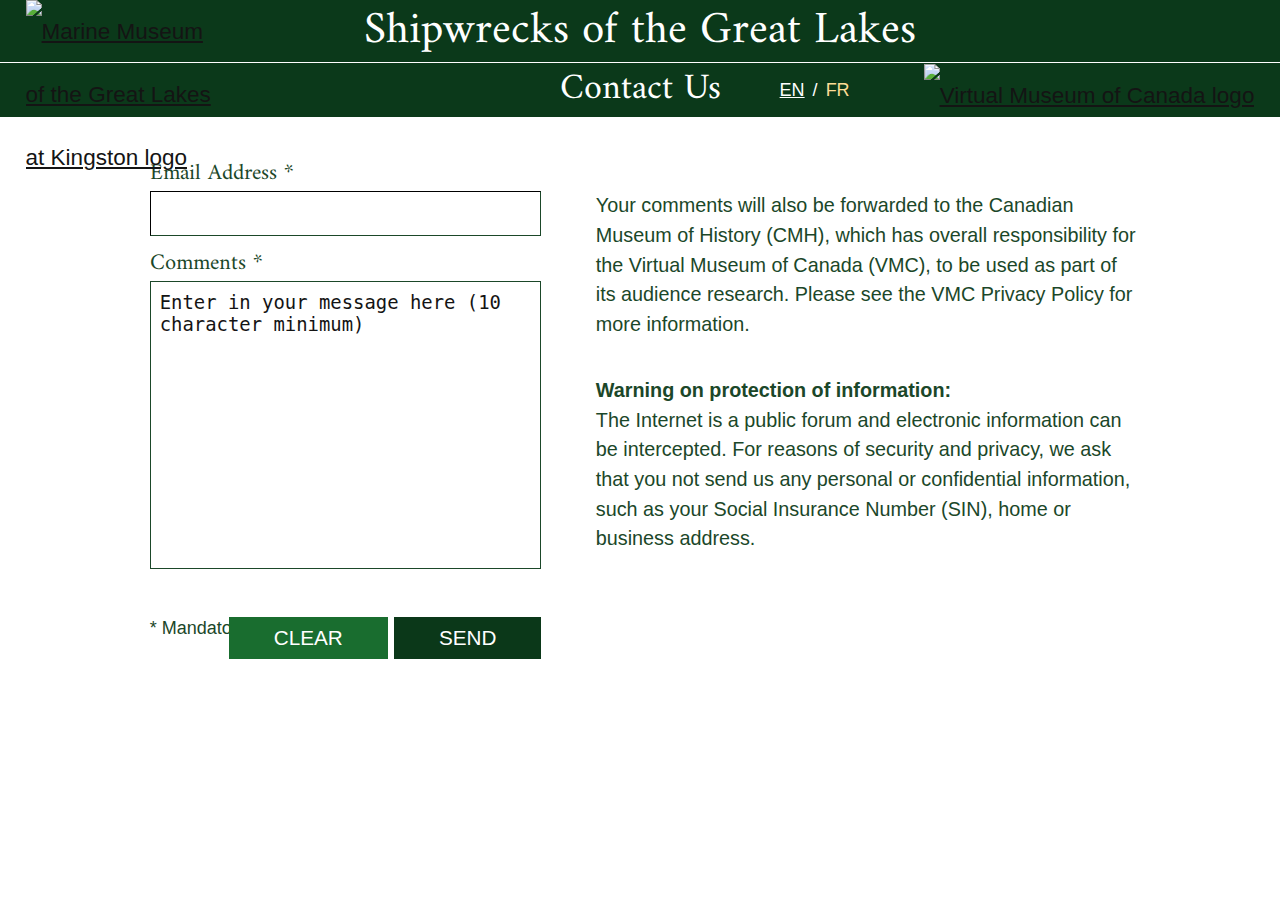
==== contact-us.html @ c6b425e8 "firt commit" ====
<!DOCTYPE html>
<html lang=en>

<head>
  <title>Shipwrecks of the Great Lakes | Contact Us</title>
  <meta name="viewport" content="width=device-width, initial-scale=1">
  <meta http-equiv="Content-Type" content="text/html; charset=utf-8" />

  <link rel="schema.dc" href="http://purl.org/dc/elements/1.1/" />
  <link rel="schema.dcterms" href="http://purl.org/dc/terms/" />

  <meta name="description" content="Contact information for the Marine Museum of the Great Lakes at Kingston" />
  <meta name="keywords" content="Contact, Information, Marine Museum, Great Lakes, Kingston" />

  <meta name="dcterms.title" content="Contact Us" />
  <meta name="dcterms.creator" content="The Marine Museum of the Great Lakes at Kingston" />
  <meta name="dcterms.subject" title="Contact Us" content="Contact information for the Marine Museum of the Great Lakes at Kingston" />
  <meta name="dcterms.issued" title="W3CDTF" content="" />
  <meta name="dcterms.modified" title="W3CDTF" content="" />
  <meta name="dcterms.language" title="ISO639-2/T" content="eng" />

  <script src="vendors/pace/pace.js"></script>
  <link href="vendors/pace/themes/white/pace-theme-center-radar.css" rel="stylesheet" />
  
  <link href="css/base-style.min.css" rel="stylesheet">
  <link href="css/style.min.css" rel="stylesheet">
  <link href="css/hotfix.css" rel="stylesheet">
</head>

<body>
  <!-- Header -->
  <header>
    <div class="header">
      <div class="left-logo">
        <a href="https://www.marmuseum.ca/" title="Homepage">
          <img src="img/Marine_Museum_logo.png" alt="Marine Museum of the Great Lakes at Kingston logo">
        </a>
      </div>
      <div class="title">
        <a href="index.html">
          Shipwrecks of the Great Lakes
        </a>
      </div>
      <div class="right-logo">
        <a href="http://www.virtualmuseum.ca/" target="_blank">
          <img src="img/VMC_logo.png" alt="Virtual Museum of Canada logo  ">
        </a>
      </div>
    </div>
    <div class="sub-header">
      <div class="lang">
        <div class="sub-lang">
          <a class="active" href="">EN</a>/<a href="">FR</a>
        </div>

        <div class="music-player" id="music-player"></div>
        <div id="music-player-container">
          <ul>
            <li><a class="jp-play" href="#">Play</a></li>
            <li><a class="jp-pause" href="#">Pause</a></li>
          </ul>
        </div>
      </div>

      <div class="sub-title">
        Contact Us
      </div>
    </div>
  </header>

  <!-- Content -->
  <section class="content contact-us secondary">
    <div class="container">
      <div class="col-6 contact-us--form">
        <div class="contact-us-message"></div>
        <form id="contact-us-form" action>
          <div class="form-group">
            <label for="contact-email">Email Address *</label>
            <input id="contact-email" type="email" name="email" class="form-control" required />
          </div>

          <div class="form-group">
            <label for="contact-comments">Comments *</label>
            <textarea id="contact-comments" placeholder="Enter in your message here (10 character minimum)" name="comments" class="form-control" required></textarea>
          </div>

          <p class="form-helptext">* Mandatory Fields</p>

          <div class="form-actions">
            <button id="contact-us-reset" type="button" class="btn clear">CLEAR</button>
            <button id="contact-us-submit" type="button" class="btn send">SEND</button>
          </div>
        </form>
      </div>

      <div class="col-6 contact-us--introduction">
        <p>Your comments will also be forwarded to the Canadian Museum of History (CMH), which has overall responsibility for the Virtual Museum of Canada (VMC), to be used as part of its audience research. Please see the VMC Privacy Policy for more information.</p>
        <p>
          <strong>Warning on protection of information:</strong><br>
          The Internet is a public forum and electronic information can be intercepted. For reasons of security and privacy, we ask that you not send us any personal or confidential information, such as your Social Insurance Number (SIN), home or business address.
        </p>
      </div>
    </div>
    <div class="clearfix"></div>
  </section>
  <section class="menu">
    <button class="close-menu"></button>
    <ul>
      <li class="alone">
        <a href="explore-wreck-diver.html">WRECK DIVER <img src="img/button_main_wreck_diver.jpg" alt="Wreck Diver Activity"></a>
        <div class="clearfix"></div>
      </li>
      <li class="double">
        <a href="exploring-hms-st-lawrence.html">EXPLORING<br> HMS ST. LAWRENCE <img src="img/button_main_st_lawrence.jpg" alt="Exploring HMS St. Lawrence Activity"></a>
        <div class="clearfix"></div>
      </li>
      <li class="alone">
        <a href="explore-charts.html">EXPLORERS’ CHARTS <img src="img/button_main_explorers_charts.jpg" alt="Explorer’s Charts Activity"></a>
        <div class="clearfix"></div>
      </li>
      <li class="double">
        <a href="mysteries-of-the-depths.html">MYSTERIES<br> OF THE DEPTHS <img src="img/button_main_mysteries.jpg" alt="Mysteries of the Depths Activity"></a>
        <div class="clearfix"></div>
      </li>
      <li>
        <a href="credits.html">CREDITS</a>
      </li>
      <li>
        <a href="contact-us.html">CONTACT US</a>
      </li>
      <li>
        <a href="sitemap.html">SITEMAP</a>
      </li>
    </ul>
  </section>
  <button class="explore"></button>
  <!-- Footer -->
  <footer></footer>

  <!-- Jquery -->
  <script src="https://ajax.googleapis.com/ajax/libs/jquery/2.1.4/jquery.min.js"></script>
  <script type="text/javascript" src="vendors/jquery/jquery.mobile-detect.min.js"></script>
  <script type="text/javascript" src="vendors/jquery/jquery.unserialize.js"></script>

  <!-- Player -->
  <script type="text/javascript" src="vendors/jplayer/jquery.jplayer.min.js"></script>

  <script type="text/javascript" src="js/script.min.js"></script>
  <script type="text/javascript" src="js/marine.min.js"></script>

  <script type="text/javascript" src="js/contact.js"></script>

  <script type="text/javascript" src="js/hotfix.js"></script>

  <!-- Global site tag (gtag.js) - Google Analytics -->
  <script async src="https://www.googletagmanager.com/gtag/js?id=UA-22372114-4"></script>
  <script>
    window.dataLayer = window.dataLayer || [];
    function gtag(){dataLayer.push(arguments);}
    gtag('js', new Date());

    gtag('config', 'UA-22372114-4');
  </script>
</body>

</html>
---- vendors/pace/themes/white/pace-theme-center-radar.css ----
/* This is a compiled file, you should be editing the file in the templates directory */
.pace {
  -webkit-pointer-events: none;
  pointer-events: none;

  -webkit-user-select: none;
  -moz-user-select: none;
  user-select: none;

  z-index: 2000;
  position: fixed;
  height: 90px;
  width: 90px;
  margin: auto;
  top: 0;
  left: 0;
  right: 0;
  bottom: 0;
}

.pace.pace-inactive .pace-activity {
  display: none;
}

.pace .pace-activity {
  position: fixed;
  z-index: 2000;
  display: block;
  position: absolute;
  left: -30px;
  top: -30px;
  height: 90px;
  width: 90px;
  display: block;
  border-width: 30px;
  border-style: double;
  border-color: #ffffff transparent transparent;
  border-radius: 50%;

  -webkit-animation: spin 1s linear infinite;
  -moz-animation: spin 1s linear infinite;
  -o-animation: spin 1s linear infinite;
  animation: spin 1s linear infinite;
}

.pace .pace-activity:before {
  content: ' ';
  position: absolute;
  top: 10px;
  left: 10px;
  height: 50px;
  width: 50px;
  display: block;
  border-width: 10px;
  border-style: solid;
  border-color: #ffffff transparent transparent;
  border-radius: 50%;
}

@-webkit-keyframes spin {
  100% { -webkit-transform: rotate(359deg); }
}

@-moz-keyframes spin {
  100% { -moz-transform: rotate(359deg); }
}

@-o-keyframes spin {
  100% { -moz-transform: rotate(359deg); }
}

@keyframes spin {
  100% {  transform: rotate(359deg); }
}
---- css/base-style.min.css ----
@import url("https://fonts.googleapis.com/css?family=Amiri|Open+Sans:300,400,700");*{margin:0;padding:0}body{font-family:'Open Sans', sans-serif}button{outline:none;cursor:pointer}.clearfix{clear:both}.secondary{background-image:url("../img/Secondary_page_bg.jpg");background-size:100% 100%;background-repeat:no-repeat}.content{height:87vh}.container{max-width:90%;margin:auto;height:100%}.col-3{width:33.33%;float:left}.col-6{width:50%;float:left}.col-12{width:100%}.explore,.learn,.help{background-image:url("../img/button_explore_bg.png");background-repeat:no-repeat;background-size:100%;background-color:transparent;color:#fff;position:fixed;top:14vh;border:none;width:8vh;height:7.5vh;font-size:1.2vh;left:0;z-index:19}.learn{background-image:url("../img/button_learn_bg.png");bottom:11.7vh;top:auto}.help{background-image:url("../img/button_help_bg.png");bottom:3.3vh;top:auto}.learn-popup{position:fixed;left:7.3vh;bottom:11.7vh;font-family:'Amiri', serif;width:26.7vh;height:51vh;padding-left:4vh;padding-right:7vh;color:#fff;background-image:url("../img/popup_learn_bg.png");background-repeat:no-repeat;background-size:100%;display:none;z-index:19}.learn-popup h2{font-weight:normal;font-size:2.5vh;margin-top:1vh;margin-bottom:1vh}.learn-popup p{font-family:'Open Sans', sans-serif;margin-bottom:2vh;font-size:1.9vh;font-weight:300}.learn-popup .close-menu{border:none;position:absolute;right:0;bottom:0;width:8vh;height:7.5vh;background-image:url("../img/button_close.png");background-size:100%;background-repeat:no-repeat;background-color:transparent}.help-popup{position:fixed;bottom:3.4vh;left:6.9vh;font-family:'Amiri', serif;background-image:url("../img/popup_help_bg.png");background-size:100%;background-repeat:no-repeat;width:28vh;height:31.3vh;color:#fff;display:none;padding-left:4vh;padding-right:3vh;z-index:19}.help-popup h2{font-weight:normal;font-size:2.5vh;margin-top:1vh;margin-bottom:0vh}.help-popup p{font-family:'Open Sans', sans-serif;margin-bottom:1vh;font-size:1.9vh;font-weight:300}.help-popup .close-menu{border:none;position:absolute;right:0;bottom:0;width:8vh;height:7.5vh;background-image:url("../img/button_close.png");background-size:100%;background-repeat:no-repeat;background-color:transparent}.menu{display:none;background-image:url("../img/main_menu_bg.png");background-size:auto 100%;background-repeat:no-repeat;height:64vh;width:43.2vh;position:fixed;top:14vh;font-family:'Amiri', serif;padding-top:0.3vh;z-index:19}.menu .close-menu{background-color:transparent;border:none;position:absolute;color:#fff;right:0;top:0;width:7vh;height:7vh}.menu li{width:74%;position:relative;line-height:6vh;padding-left:3.5vh;margin-bottom:1vh}.menu li.double{line-height:3vh;padding-top:2vh;height:8vh}.menu li.alone{line-height:8vh;height:10vh}.menu a{font-size:2vh;color:#fff;text-decoration:none}.menu img{float:right;width:9.7vh;position:absolute;top:0;right:0.4vh}.index h1{position:absolute;right:4%;color:#fff;font-family:'Amiri', serif;font-size:10vh;line-height:1;top:15vh;font-weight:normal}.credits .container{padding-top:3%;padding-left:5%;height:92%}.credits .col-3{background-image:url("../img/Divider_line_01.png");background-repeat:no-repeat;height:86%;background-size:auto 100%}.credits p{color:#1b4729;padding-left:2vh;padding-right:3vh;font-size:2.3vh}.credits--description{margin-bottom:20px}.contact-us{color:#1b4729}.contact-us .container{padding-top:3%;padding-left:5%;height:92%}.contact-us .col-6{height:86%}.contact-us .col-6:first-child{padding-left:2%;padding-right:5%;width:43%;background-image:url("../img/Divider_line_01.png");background-repeat:no-repeat;background-size:auto 100%}.contact-us .col-6 p{margin-top:4vh;font-size:2.3vh}.contact-us .col-6 form p{font-size:1.8vh}.contact-us .col-6 form label{font-family:'Amiri', serif;font-size:2.5vh}.contact-us .col-6 form .form-group{margin-bottom:1vh}.contact-us .col-6 form .form-group .form-control{width:calc(100% - 0.18vh);height:5vh;border-color:#1b4729;border-width:0.09vh;font-size:2.3vh;font-weight:300;padding-left:1vh}.contact-us .col-6 form .form-group textarea.form-control{height:32vh;resize:none;width:calc(100% - 1.18vh);padding-top:1vh}.contact-us .col-6 form .submit-button{float:right}.contact-us .col-6 form .submit-button input{color:#fff;border:none;padding:1vh 5vh;font-size:2.3vh;font-weight:300}.contact-us .col-6 form .submit-button .clear{background-color:#196d2f}.contact-us .col-6 form .submit-button .send{background-color:#0b3819}.sitemap{font-family:'Amiri', serif}.sitemap a{color:#1b4729;text-decoration:none;font-size:3.5vh}.sitemap .container{padding-top:3%;padding-left:5%;height:92%}.sitemap .col-12{padding-left:2%;padding-right:5%;width:93%;background-image:url("../img/Divider_line_01.png");background-repeat:no-repeat;background-size:auto 100%;height:86%;padding-top:4vh}.sitemap .col-12 ul{list-style:none;margin-left:3%}.sitemap .col-12 ul li{margin-top:3vh}@media (max-width: 736px) and (orientation: portrait){.index{background-size:auto 100%}.index h1{right:7%;font-size:6vh}.content{padding-bottom:4vh}.content.credits,.content.sitemap,.content.contact-us{background-size:100% 100%;overflow:auto;width:100%}.content.credits .container{background-image:url(../img/Divider_line_01.png);background-repeat:no-repeat;background-size:auto 100%;margin-left:15%;padding-left:1%;max-width:75%;padding-top:2%;margin-top:7%}.credits .col-3{width:100%;height:auto;background:none}.credits p{font-size:2.2vh;margin-bottom:2vh}.sitemap a{font-size:3vh}.sitemap .container{padding-top:9%;padding-left:15%}.sitemap .col-12{padding-top:5%;padding-left:5%;width:auto}.sitemap .col-12 ul{margin-left:11%}.contact-us .container{padding-left:15%;padding-top:11%;height:auto;overflow:auto}.contact-us .col-6{padding-left:6%;width:89%}.contact-us .col-6:first-child{padding-left:6%;width:89%}.contact-us .col-6:first-child p{margin-top:1vh;margin-bottom:2vh}}@media (max-width: 480px) and (orientation: portrait){.header .title{display:none}}@media (min-width: 736px){.credits .row{display:table;width:100%}.credits .col-3{display:table-cell;width:33.33%;float:none}}
---- css/style.min.css ----
@import url("https://fonts.googleapis.com/css?family=Amiri|Open+Sans:300,400,700");@import url("https://fonts.googleapis.com/css?family=Amiri:400,700");@keyframes slideDown{0%{opacity:0;transform:scaleY(0)}100%{opacity:1;transform:scaleY(1)}}@-moz-keyframes slideDown{0%{opacity:0;-moz-transform:scaleY(0)}100%{opacity:1;-moz-transform:scaleY(1)}}@-webkit-keyframes slideDown{0%{opacity:0;-webkit-transform:scaleY(0)}100%{opacity:1;-webkit-transform:scaleY(1)}}@-o-keyframes slideDown{0%{opacity:0;-o-transform:scaleY(0)}100%{opacity:1;-o-transform:scaleY(1)}}@-ms-keyframes slideDown{0%{opacity:0;-ms-transform:scaleY(0)}100%{opacity:1;-ms-transform:scaleY(1)}}@keyframes tennisDrop{0%{opacity:0;top:0px}30%{opacity:1;top:10px}100%{opacity:0;top:20px}}@-moz-keyframes tennisDrop{0%{opacity:0;top:0px}30%{opacity:1;top:10px}100%{opacity:0;top:20px}}@-webkit-keyframes tennisDrop{0%{opacity:0;top:0px}30%{opacity:1;top:10px}100%{opacity:0;top:20px}}@-o-keyframes tennisDrop{0%{opacity:0;top:0px}30%{opacity:1;top:10px}100%{opacity:0;top:20px}}@-ms-keyframes tennisDrop{0%{opacity:0;top:0px}30%{opacity:1;top:10px}100%{opacity:0;top:20px}}@keyframes zoomIn{0%{transform:scaleX(1) scaleY(1)}50%{transform:scaleX(1.2) scaleY(1.2)}100%{transform:scaleX(1) scaleY(1)}}@-moz-keyframes zoomIn{0%{-moz-transform:scaleX(1) scaleY(1)}50%{-moz-transform:scaleX(1.2) scaleY(1.2)}100%{-moz-transform:scaleX(1) scaleY(1)}}@-webkit-keyframes zoomIn{0%{-webkit-transform:scaleX(1) scaleY(1)}50%{-webkit-transform:scaleX(1.2) scaleY(1.2)}100%{-webkit-transform:scaleX(1) scaleY(1)}}@-o-keyframes zoomIn{0%{-o-transform:scaleX(1) scaleY(1)}50%{-o-transform:scaleX(1.2) scaleY(1.2)}100%{-o-transform:scaleX(1) scaleY(1)}}@-ms-keyframes zoomIn{0%{-ms-transform:scaleX(1) scaleY(1)}50%{-ms-transform:scaleX(1.2) scaleY(1.2)}100%{-ms-transform:scaleX(1) scaleY(1)}}.pos-rlt{position:relative;z-index:1}.pos-abt{position:absolute}.pos-fix{position:fixed !important}.pos-stc{position:static !important}.block{display:block}.block.hide{display:none}.pull-none{float:none}.inline{display:inline-block}.inline-16{width:16px;height:16px}.inline-24{width:24px;height:24px}.none{display:none}.active>.inline,.active>.auto .inline{display:none}.active>.none,.active>.auto .none{display:inline-block}.line{height:1px;margin:10px 0;font-size:0;overflow:hidden}.line-dashed{border-style:dashed !important;background-color:transparent;border-width:0}.pointer{cursor:pointer}.rounded,.circle{border-radius:500px}.clear{display:block;overflow:hidden}.no-border{border-color:transparent;border-width:0}.no-borders{border-width:0 !important}.b{border-color:#e5e5e5}.b-a{border:1px solid #e5e5e5}.b-t{border-top:1px solid #e5e5e5}.b-r{border-right:1px solid #e5e5e5}.b-b{border-bottom:1px solid #e5e5e5}.b-l{border-left:1px solid #e5e5e5}.b-2x{border-width:2px}.b-3x{border-width:3px}.b-4x{border-width:4px}.b-5x{border-width:5px}.b-t-2x{border-top-width:2px !important}.b-t-3x{border-top-width:3px !important}.b-t-4x{border-top-width:4px !important}.b-t-5x{border-top-width:5px !important}.b-r-2x{border-right-width:2px !important}.b-r-3x{border-right-width:3px !important}.b-r-4x{border-right-width:4px !important}.b-r-5x{border-right-width:5px !important}.b-b-2x{border-bottom-width:2px !important}.b-b-3x{border-bottom-width:3px !important}.b-b-4x{border-bottom-width:4px !important}.b-b-5x{border-bottom-width:5px !important}.b-l-2x{border-left-width:2px !important}.b-l-3x{border-left-width:3px !important}.b-l-4x{border-left-width:4px !important}.b-l-5x{border-left-width:5px !important}.b-white{border-color:#fff}.no-b-t{border-top-width:0}.no-b-r{border-right-width:0}.no-b-b{border-bottom-width:0}.no-b-l{border-left-width:0}.b-dashed{border-style:dashed !important}@media (max-width: 950px){.no-border-sm{border-width:0}}@media (max-width: 767px){.no-border-xs{border-width:0}}.no-margin{margin:0}.m{margin:16px}.m-xs{margin:4px}.m-sm{margin:8px}.m-md{margin:20px}.m-lg{margin:32px}.m-v-xs{margin-top:4px;margin-bottom:4px}.m-v-sm{margin-top:8px;margin-bottom:8px}.m-v{margin-top:16px;margin-bottom:16px}.m-v-md{margin-top:20px;margin-bottom:20px}.m-v-lg{margin-top:32px;margin-bottom:32px}.m-h-xs{margin-left:4px;margin-right:4px}.m-h-sm{margin-left:8px;margin-right:8px}.m-h{margin-left:16px;margin-right:16px}.m-h-md{margin-left:20px;margin-right:20px}.m-h-lg{margin-left:32px;margin-right:32px}.m-t{margin-top:16px}.m-t-xs{margin-top:4px}.m-t-sm{margin-top:8px}.m-t-md{margin-top:20px}.m-t-lg{margin-top:32px}.m-r{margin-right:16px}.m-r-xs{margin-right:4px}.m-r-sm{margin-right:8px}.m-r-md{margin-right:20px}.m-r-lg{margin-right:32px}.m-b{margin-bottom:16px}.m-b-xs{margin-bottom:4px}.m-b-sm{margin-bottom:8px}.m-b-md{margin-bottom:20px}.m-b-lg{margin-bottom:32px}.m-l{margin-left:16px}.m-l-xs{margin-left:4px}.m-l-sm{margin-left:8px}.m-l-md{margin-left:20px}.m-l-lg{margin-left:32px}.m-n{margin:-16px}.m-h-n{margin-left:-16px;margin-right:-16px}.m-v-n{margin-top:-16px;margin-bottom:-16px}.m-l-n{margin-left:-16px}.m-r-n{margin-right:-16px}.m-t-n{margin-top:-16px}.m-b-n{margin-bottom:-16px}.no-padding{padding:0 !important}.no-padding-h{padding-left:0 !important;padding-right:0 !important}.no-padding-v{padding-top:0 !important;padding-bottom:0 !important}.p-xs{padding:4px}.p-sm{padding:8px}.p{padding:16px}.p-md{padding:20px}.p-lg{padding:32px}.p-h{padding-left:16px;padding-right:16px}.p-h-xs{padding-left:4px;padding-right:4px}.p-h-sm{padding-left:8px;padding-right:8px}.p-h-md{padding-left:20px;padding-right:20px}.p-h-lg{padding-left:32px;padding-right:32px}.p-v{padding-top:16px;padding-bottom:16px}.p-v-xs{padding-top:4px;padding-bottom:4px}.p-v-sm{padding-top:8px;padding-bottom:8px}.p-v-md{padding-top:20px;padding-bottom:20px}.p-v-lg{padding-top:32px;padding-bottom:32px}.padding{padding:32px 32px}.padding-out{margin:-32px -32px}@media (max-width: 950px){.padding{padding:16px 16px}.padding-out{margin:-16px -16px}}@media (max-width: 767px){.padding{padding:8px 8px}.padding-out{margin:-8px -8px}}.text-left{text-align:left}.text-right{text-align:right}.text-center{text-align:center}.text-justify{text-align:justify}.text-4x{font-size:4em}.text-3x{font-size:3em}.text-2x{font-size:2em}.text-xl{font-size:6vh}.text-lg{font-size:5vh}.text-md{font-size:3vh}.text-base{font-size:2.5vh}.text-sm{font-size:3vh}.text-xs{font-size:3vh}.text-xxs{font-size:2vh}.text-u-c{text-transform:uppercase}.text-l-t{text-decoration:line-through}.text-u-l{text-decoration:underline}.text-ellipsis{display:block;white-space:nowrap;overflow:hidden;text-overflow:ellipsis}.text-fade{position:relative;overflow:hidden}.text-fade:after{content:"";text-align:right;position:absolute;bottom:0;right:0;width:70%;height:1.2em;background:linear-gradient(to right, rgba(255,255,255,0),#ffffff 50%)}.no-select{-webkit-touch-callout:none;-webkit-user-select:none;-khtml-user-select:none;-moz-user-select:none;-ms-user-select:none;user-select:none}.item-list{margin:0;padding:0;list-style:none}.item-list li+li{margin-top:20px}@media (min-width: 767px){.item-list{overflow:hidden;margin-left:-30px}.item-list li{float:left;padding-left:30px;width:33.33%}.item-list li+li{margin-top:0}}@media (min-width: 1023px){.item-list a{display:inline-block;position:relative}.item-list a:hover:after{border-color:#fff}.item-list a:after{-o-transition:.3s all;-ms-transition:.3s all;-moz-transition:.3s all;-webkit-transition:.3s all;transition:.3s all;border:2px solid transparent;content:'';position:absolute;left:0;right:0;bottom:0;top:0}}img{height:auto;max-width:100%;vertical-align:middle}table{min-width:100%;border-collapse:collapse}table th,table td{border:1px solid #e5e5e5;padding:10px}table th{background-color:#337ab7;color:#fff;font-weight:600;text-transform:uppercase}*{-o-box-sizing:border-box;-ms-box-sizing:border-box;-webkit-box-sizing:border-box;-moz-box-sizing:border-box;box-sizing:border-box;outline:none}::-webkit-input-placeholder{color:#141414}::-moz-placeholder{color:#141414;opacity:1}::-ms-input-placeholder{color:#141414}body{color:#141414;font-weight:400;font-family:"opensans","sans-serif",Arial,Tahoma;font-style:normal;font-size:2.5vh;line-height:1.5;margin:0;padding:0;-webkit-font-smoothing:antialiased;-moz-osx-font-smoothing:grayscale}a{outline:none;color:#141414}a:hover,a:focus,a:active{outline:none;text-decoration:none}b,strong,.font-bold{font-weight:700}h1,h2,h3,h4,h5,h6{font-family:"Amiri","serif","sans-serif",Arial,Tahoma}.content-popup{-moz-border-radius:2vh;-webkit-border-radius:2vh;border-radius:2vh;background:rgba(11,57,26,0.9);color:#fff;font-size:2vh;padding:1.2em;position:relative}.content-popup .btn-close{-moz-border-radius:2vh;-webkit-border-radius:2vh;border-radius:2vh;background:rgba(2,95,27,0.9) url("../img/background/btn-close.png") no-repeat center center;background-size:cover;border:1px solid #6bbc45;position:absolute;right:0;bottom:0;width:8vh;height:7.5vh}header{height:13vh;position:relative;z-index:10}header .header{background-image:url("../img/TitleBar.jpg");background-size:100%;background-repeat:no-repeat;height:7vh;border-bottom:solid 0.09vh #fff}header .header .left-logo{float:left;width:15%;height:100%;margin-left:2%}header .header .left-logo img{max-width:75%;margin-top:3%}header .header .title{float:left;width:66%;height:100%;text-align:center;color:#fff;font-family:'Amiri', serif;font-size:5vh;line-height:7vh}header .header .right-logo{float:right;width:15%;text-align:right;height:100%;margin-right:2%}header .header .right-logo img{max-width:54%;margin-top:3%}header .sub-header{background-image:url("../img/TitleBar.jpg");background-size:100%;background-repeat:no-repeat;height:6vh;position:relative}header .sub-header .sub-title{color:#fff;font-family:'Amiri', serif;text-align:center;font-size:4vh}header .sub-header .lang a{color:#fddc95;text-decoration:none;margin-left:8px;font-size:2vh}header .sub-header .lang a.active{color:#fff;text-decoration:underline}header .sub-header .lang a:first-child{margin-right:8px}header .sub-header .lang button{background:none;border:none;width:4vh;margin-top:1vh}header .sub-header .lang button img{max-width:100%}header .sub-header .lang .on{display:none}header .header,header .sub-header{background-size:cover}header .header{border-bottom:1px solid #fff}header .header .right-logo{width:auto}header .header .right-logo img,header .header .left-logo img{height:60%;width:auto;max-width:none;top:20%;position:relative}.sub-header{overflow:hidden}.sub-header .lang{margin-right:2%;color:#fff;height:100%;float:right}.sub-header .lang>div{display:inline-block;vertical-align:middle}.sub-header .sub-lang{font-size:2vh;position:relative;top:0.5vh}.sub-header .sub-title{overflow:hidden;text-overflow:ellipsis;white-space:nowrap}.jp-gui{position:relative;padding:20px;width:628px}.jp-gui.jp-no-volume{width:432px}.jp-gui ul{margin:0;padding:0}.jp-gui ul li{position:relative;float:left;list-style:none;margin:2px;padding:4px 0;cursor:pointer}.jp-gui ul li a{margin:0 4px}.jp-gui li.jp-repeat,.jp-gui li.jp-repeat-off{margin-left:344px}.jp-gui li.jp-mute,.jp-gui li.jp-unmute{margin-left:20px}.jp-gui li.jp-volume-max{margin-left:120px}li.jp-pause,li.jp-repeat-off,li.jp-unmute,.jp-no-solution{display:none}.jp-progress-slider{position:absolute;top:28px;left:100px;width:300px}.jp-progress-slider .ui-slider-handle{cursor:pointer}.jp-volume-slider{position:absolute;top:31px;left:508px;width:100px;height:.4em}.jp-volume-slider .ui-slider-handle{height:.8em;width:.8em;cursor:pointer}.jp-gui.jp-no-volume .jp-volume-slider{display:none}.jp-current-time,.jp-duration{position:absolute;top:42px;font-size:0.8em;cursor:default}.jp-current-time{left:100px}.jp-duration{right:266px}.jp-gui.jp-no-volume .jp-duration{right:70px}.jp-clearboth{clear:both}#music-player-container li{list-style:none}#music-player-container .jp-play,#music-player-container .jp-pause{display:inline-block;background-position:center;background-repeat:no-repeat;background-size:100%;height:3vh;width:3vh;font-size:0;vertical-align:middle;margin-top:1.2vh}#music-player-container .jp-pause{background-image:url("../img/sound_on_icon.png")}#music-player-container .jp-play{background-image:url("../img/sound_off_icon.png")}section.menu li{width:81%}section.menu li.double{height:10vh}.sidebar--popup{-moz-border-radius:10px;-webkit-border-radius:10px;border-radius:10px;background:rgba(11,57,26,0.9);color:#fff;font-size:2vh;width:38vh;padding-top:1em;padding-bottom:7.6vh;height:auto;margin-bottom:2px}.sidebar--popup h2{font-size:2.1vh}.sidebar--popup p{font-size:2vh}.sidebar--popup .btn-close{-moz-border-radius:2vh;-webkit-border-radius:2vh;border-radius:2vh;background:rgba(2,95,27,0.9) url("../img/background/btn-close.png") no-repeat center center;background-size:cover;border:1px solid #6bbc45}.sidebar--popup.learn-popup{bottom:11.7vh}.sidebar--popup.help-popup{bottom:3.3vh;min-height:40vh;padding-top:10vh}.sp-slides-container .sp-thumbnail-container,.sp-slides-container .sp-thumbnail-container img{width:100%}.tooltipster-sidetip.tooltipster-top{height:auto !important}.tooltipster-sidetip.tooltipster-top .tooltipster-box{-moz-border-radius:0;-webkit-border-radius:0;border-radius:0;background:#fff;border-color:#0b3a1a;border-width:1px 1px 3px;margin-bottom:0}.tooltipster-sidetip.tooltipster-top .tooltipster-content{color:#141414;padding-top:4px;padding-bottom:4px;line-height:1;font-size:0.8em}.tooltipster-sidetip.tooltipster-top .tooltipster-arrow{width:12px;margin-left:-6px;height:6px;top:100%}.tooltipster-sidetip.tooltipster-top .tooltipster-arrow .tooltipster-arrow-border{border:6px}.tooltipster-sidetip.tooltipster-top .tooltipster-arrow .tooltipster-arrow-background{border-width:6px;border-top-color:#0b3a1a}.content.contact-us ::-webkit-input-placeholder{font-size:2.1vh}.content.contact-us ::-moz-placeholder{font-size:2.1vh}.content.contact-us ::-ms-input-placeholder{font-size:2.1vh}.content.contact-us .form-control{width:100% !important}.content.contact-us .contact-us--introduction p{font-size:2.2vh}.content.contact-us .form-helptext{font-size:2vh}.content.contact-us .form-actions{float:right;position:relative;margin-top:-25px;z-index:2}.content.contact-us .form-actions .btn{color:#fff;border:none;display:inline-block;padding:1vh 5vh;font-size:2.3vh;font-weight:300}.content.contact-us .form-actions .btn.clear{background-color:#196d2f}.content.contact-us .form-actions .btn.clear:hover{background-color:#145826}.content.contact-us .form-actions .btn.send{background-color:#0b3819}.content.contact-us .form-actions .btn.send:hover{background-color:#07230f}.contact-us-message.success,.contact-us-message.error{margin-bottom:3vh;padding:2vh}.contact-us-message.success{color:#3c763d;background-color:#dff0d8;border-color:#d6e9c6}.contact-us-message.success a{color:#3c763d}.contact-us-message.error{color:#a94442;background-color:#f2dede;border-color:#ebccd1}.body--explore-charts{background:url("../img/explore-charts/background-explore-charts.jpg") no-repeat center center;background-size:cover;position:relative}.body--explore-charts .jquery-modal,.body--explore-charts .blocker{z-index:20}.body--explore-charts .mysteries-depths--slider-information .explore-charts--header-left{margin-bottom:10px;padding-bottom:10px;position:relative;line-height:1.2;font-weight:400}.body--explore-charts .mysteries-depths--slider-information .explore-charts--header-left:after{background-color:#fff;height:1px;content:' ';position:absolute;left:-4vh;right:-4vh;bottom:0}.body--explore-charts .mysteries-depths--slider-information .mysteries-depths--slider-title{padding-bottom:0}.body--explore-charts .mysteries-depths--slider-information .mysteries-depths--slider-title:after{display:none}.body--explore-charts .mysteries-depths--slider-information .field{font-size:2.3vh}.body--explore-charts .mysteries-depths--slider-information .field+.field{margin-top:0.5em}.body--explore-charts .mysteries-depths--slider-information .field>label{display:block}.page--explore-charts .left-box{background:url("../img/explore-charts/explore-map-one.png") no-repeat right bottom;background-size:cover;cursor:pointer;height:74vh;width:104vh;position:absolute;top:12vh;left:0;z-index:3}.page--explore-charts .left-box:before{background:url("../img/explore-charts/explore-map-one-hover.png") no-repeat right bottom;background-size:cover;bottom:1vh;right:0;z-index:2;height:100%;width:100%;display:block;position:absolute}.page--explore-charts .left-box:hover{z-index:6}.page--explore-charts .left-box:hover:before{content:''}.page--explore-charts .left-box-icon-one{background:url("../img/explore-charts/chart-graphic-sextant.png") no-repeat bottom right;background-size:cover;height:37.4vh;width:25.5vh;position:absolute;top:14vh;left:0;z-index:3}.page--explore-charts .left-box-icon-two{background:url("../img/explore-charts/chart-graphic-parallel-rule.png") no-repeat 0 0;background-size:cover;height:26.35vh;width:49.3vh;position:absolute;bottom:0;left:22vh;z-index:10}.page--explore-charts .right-box{background:url("../img/explore-charts/explore-map-two.png") no-repeat 0 0;background-size:cover;cursor:pointer;height:75.5vh;width:96vh;position:absolute;top:22vh;right:0;overflow:hidden;z-index:2}.page--explore-charts .right-box:before{background:url("../img/explore-charts/explore-map-two-hover.png") no-repeat 0 0;background-size:cover;bottom:0;z-index:2;height:100%;width:100%;display:block;position:absolute;left:1.4vh}.page--explore-charts .right-box:hover{z-index:6}.page--explore-charts .right-box:hover:before{content:''}.page--explore-charts .right-box-icon-one{background:url("../img/explore-charts/chart-graphic-dividers.png") no-repeat right 0;background-size:cover;width:29.31vh;height:31.87vh;position:absolute;top:12vh;right:0;z-index:10}.explore-charts--modal-content{-moz-box-shadow:0 0 0 transparent;-webkit-box-shadow:0 0 0 transparent;box-shadow:0 0 0 transparent;background:none;max-width:106vh;margin-top:8vh;padding:0}.explore-charts--modal-content a.close-modal{-moz-border-radius:2vh;-webkit-border-radius:2vh;border-radius:2vh;background:rgba(2,95,27,0.9) url("../img/background/btn-close.png") no-repeat center center;background-size:cover;border:1px solid #6bbc45;position:absolute;right:0;bottom:0;width:8vh;height:7.5vh;top:auto;z-index:20}.explore-charts--modal-content>img{-moz-box-shadow:5px 1px 10px 2px rgba(0,0,0,0.5);-webkit-box-shadow:5px 1px 10px 2px rgba(0,0,0,0.5);box-shadow:5px 1px 10px 2px rgba(0,0,0,0.5);width:100%}.explore-charts--modal-content>div{background-image:url("../img/explore-charts/chart-boat.png");background-size:100%;background-repeat:no-repeat;position:absolute;width:4vh;height:3.4vh;cursor:pointer}#enlarged-great-lakes-admiral .sp-slides-container,#enlarged-great-lakes-arco .sp-slides-container,#enlarged-kingston-taber .sp-slides-container{padding-bottom:7.5vh}#enlarged-great-lakes-admiral .sp-arrows,#enlarged-great-lakes-arco .sp-arrows,#enlarged-kingston-taber .sp-arrows{display:none}#enlarged-great-lakes{position:relative}#enlarged-great-lakes>div.one{top:10.37%;left:25%}#enlarged-great-lakes>div.two{top:13.8%;left:21.5%}#enlarged-great-lakes>div.three{top:17%;left:11.16%}#enlarged-great-lakes>div.four{top:22.29%;left:8.2%}#enlarged-great-lakes>div.five{top:43.5%;left:35.7%}#enlarged-great-lakes>div.six{top:45.22%;left:29%}#enlarged-great-lakes>div.sevent{top:48.8%;left:31.25%}#enlarged-great-lakes>div.eight{top:48.3%;left:70%}#enlarged-great-lakes>div.nine{top:57.3%;left:55.5%}#enlarged-great-lakes>div.ten{top:69.5%;left:58%}#enlarged-great-lakes>div.elevent{top:65.87%;left:78.86%}#enlarged-great-lakes>div.twelve{top:66%;left:81%}#enlarged-great-lakes>div.thirdteen{top:63.33%;left:90%}#enlarged-great-lakes>div.fourteen{top:62%;left:92.8%}#enlarged-great-lakes>div.fithteen{top:83.5%;left:60.26%}#enlarged-great-lakes>div.sixteen{top:86%;left:63.1%}#enlarged-great-lakes>div.seventeen{top:87%;left:60.2%}#enlarged-great-lakes>div.eightteen{top:87.8%;left:55.8%}#enlarged-kingston{position:relative}#enlarged-kingston>div.one{top:13%;left:50.5%}#enlarged-kingston>div.two{top:14.5%;left:43.33%}#enlarged-kingston>div.three{top:20%;left:32.5%}#enlarged-kingston>div.four{top:24%;left:19.07%}#enlarged-kingston>div.five{top:46.12%;left:15.5%}#enlarged-kingston>div.six{top:57.5%;left:8.34%}#enlarged-kingston>div.sevent{top:62.07%;left:8.34%}#enlarged-kingston>div.eight{top:65.5%;left:3.6%}#enlarged-kingston>div.nine{top:80.8%;left:11.12%}.explore-charts-map-location-modal{display:none;padding:0}.explore-charts-map-location-modal a.close-modal{-moz-border-radius:2vh;-webkit-border-radius:2vh;border-radius:2vh;background:rgba(2,95,27,0.9) url("../img/background/btn-close.png") no-repeat center center;background-size:cover;border:1px solid #6bbc45;position:absolute;right:0;bottom:0;width:8vh;height:7.5vh;top:auto;z-index:20}.explore-charts-map-location-modal .sp-buttons{padding-bottom:2vh;padding-top:3vh;width:220px;margin:auto}.explore-charts-map-location-modal .sp-button{border:1px solid #fff;width:8px;height:8px}.explore-charts-map-location-modal .sp-selected-button{background-color:#fff}.explore-charts-map-location-modal .sp-arrows{-ms-filter:"progid:DXImageTransform.Microsoft.Alpha(Opacity =100)";filter:alpha(opacity=100);opacity:1;margin-top:1.5vh;top:100%}.explore-charts-map-location-modal .sp-arrow{width:7vh;height:6.6vh}.explore-charts-map-location-modal .sp-arrow:before,.explore-charts-map-location-modal .sp-arrow:after{display:none}.explore-charts-map-location-modal .sp-arrow.sp-previous-arrow{background:url("../img/icons/btn-previous.png") no-repeat center center;background-size:cover;right:50%;margin-right:110px;left:auto}.explore-charts-map-location-modal .sp-arrow.sp-next-arrow{background:url("../img/icons/btn-next.png") no-repeat center center;background-size:cover;left:50%;margin-left:110px}#enlarged-great-lakes-location-AlvinClark .sp-thumbnail-container,#enlarged-great-lakes-location-frankoconnor .sp-thumbnail-container,#enlarged-great-lakes-griff #enlarged-kingston-aloha .sp-thumbnail-container,#enlarged-kingston-effie .sp-thumbnail-container,#enlarged-kingston-prince .sp-thumbnail-container{max-height:80vh}#enlarged-great-lakes-location-AlvinClark .sp-thumbnail-container:after,#enlarged-great-lakes-location-frankoconnor .sp-thumbnail-container:after,#enlarged-great-lakes-griff #enlarged-kingston-aloha .sp-thumbnail-container:after,#enlarged-kingston-effie .sp-thumbnail-container:after,#enlarged-kingston-prince .sp-thumbnail-container:after{border:1px solid #fff;content:'';position:absolute;left:0.6em;right:0.6em;bottom:0}@media (max-width: 479px){.body--explore-charts .mysteries-depths--slider-information{margin-bottom:-0.6em;padding:0}.body--explore-charts .mysteries-depths--slider-information .explore-charts--header{display:table;width:100%}.body--explore-charts .mysteries-depths--slider-information .explore-charts--header>div{display:table-cell;width:50%;padding:0.9em 0.6em}.body--explore-charts .mysteries-depths--slider-information .explore-charts--header .explore-charts--header-left{border-right:1px solid #fff}.body--explore-charts .mysteries-depths--slider-information .explore-charts--header .explore-charts--header-left:after{display:none}.page--explore-charts .left-box{max-width:100%;height:50vh;z-index:3 !important}.page--explore-charts .left-box:before{display:none}.page--explore-charts .left-box-icon-one{height:28vh;width:16vh;top:10vh}.page--explore-charts .left-box-icon-two{height:18vh;width:37vh;left:-10vh}.page--explore-charts .right-box{max-width:100%;height:50vh;top:40vh;background-position:bottom left;z-index:2 !important}.page--explore-charts .right-box:before{display:none}.page--explore-charts .right-box-icon-one{width:20.5vh;height:22vh}}@media (min-width: 767px){.explore-charts-map-location-modal:before{border-left:1px solid #fff;content:' ';position:absolute;left:30%;bottom:0;top:0}.explore-charts-map-location-modal .sp-arrow.sp-previous-arrow{right:35%}.explore-charts-map-location-modal .sp-arrow.sp-next-arrow{left:65%}.explore-charts-map-location-modal .sp-buttons{position:relative;left:65%;margin:0 0 0 -110px}.explore-charts-map-location-modal .sp-button{width:10px;height:10px}}.body--exploring-hms-lawrence{background:url("../img/explore-hms/Explore_St_Lawrence_BG.jpg") no-repeat center center;background-size:cover}.body--exploring-hms-lawrence .content{position:relative}.body--exploring-hms-lawrence .jquery-modal,.body--exploring-hms-lawrence .blocker{z-index:20}.page--exploring-hms-lawrence .st-lawrence>a{display:block;position:absolute;cursor:pointer}.page--exploring-hms-lawrence .st-lawrence>a:after{-ms-filter:"progid:DXImageTransform.Microsoft.Alpha(Opacity =0)";filter:alpha(opacity=0);opacity:0;background-size:100% 100%;background-repeat:no-repeat;background-position:0 0;content:'';position:absolute;height:100%;width:100%;left:0;top:0}.page--exploring-hms-lawrence .st-lawrence>a:hover:after{-ms-filter:"progid:DXImageTransform.Microsoft.Alpha(Opacity =100)";filter:alpha(opacity=100);opacity:1}.page--exploring-hms-lawrence .one{background:url("../img/explore-hms/button_object_camera.png") no-repeat 0 0;background-size:100% 100%;top:3vh;left:10vh;width:65.45vh;height:43vh;z-index:3}.page--exploring-hms-lawrence .one:after{background-image:url("../img/explore-hms/button_object_camera_hover.png")}.page--exploring-hms-lawrence .two{background:url("../img/explore-hms/button_object_St_Lawrence_Admiralty.png") no-repeat 0 0;background-size:100% 100%;top:-6vh;left:42vh;width:78.18vh;height:30.63vh;z-index:2}.page--exploring-hms-lawrence .two:after{background-image:url("../img/explore-hms/button_object_St_Lawrence_Admiralty_hover.png")}.page--exploring-hms-lawrence .three{background:url("../img/explore-hms/button_object_Map.jpg") no-repeat 0 0;background-size:100% 100%;top:26vh;left:52vh;width:32.45vh;height:29vh;z-index:2}.page--exploring-hms-lawrence .three:after{background-image:url("../img/explore-hms/button_object_Map_hover.jpg")}.page--exploring-hms-lawrence .four{background:url("../img/explore-hms/button_object_Harbor.png") no-repeat 0 0;background-size:100% 100%;bottom:3vh;left:14vh;width:54.63vh;height:37.82vh;z-index:3}.page--exploring-hms-lawrence .four:after{background-image:url("../img/explore-hms/button_object_Harbor_hover.png")}.page--exploring-hms-lawrence .five{background:url("../img/explore-hms/button_object_Photogrammetry.png") no-repeat 0 0;background-size:100% 100%;top:15vh;right:44vh;width:67.18vh;height:30.54vh;z-index:1}.page--exploring-hms-lawrence .five:after{background-image:url("../img/explore-hms/button_object_Photogrammetry_hover.png")}.page--exploring-hms-lawrence .six{background:url("../img/explore-hms/button_object_painting_St_Lawrence.png") no-repeat 0 0;background-size:100% 100%;top:40vh;right:60vh;width:58.27vh;height:39.45vh;z-index:3}.page--exploring-hms-lawrence .six:after{background-image:url("../img/explore-hms/button_object_painting_St_Lawrence_hover.png")}.page--exploring-hms-lawrence .sevent{background:url("../img/explore-hms/button_object_newspaper.png") no-repeat 0 0;background-size:100% 100%;top:8vh;right:22vh;width:31.63vh;height:68.27vh;z-index:3}.page--exploring-hms-lawrence .sevent:after{background-image:url("../img/explore-hms/button_object_newspaper_hover.png")}.page--exploring-hms-lawrence .eight{background:url("../img/explore-hms/button_object_Video.png") no-repeat 0 0;background-size:100% 100%;bottom:6vh;right:35vh;width:28.09vh;height:44.09vh;z-index:4}.page--exploring-hms-lawrence .eight:after{background-image:url("../img/explore-hms/button_object_Video_hover.png")}.page--exploring-hms-lawrence-modal{-moz-border-radius:0.5em 0.5em 2vh 0.5em;-webkit-border-radius:.5em;border-radius:0.5em 0.5em 2vh 0.5em;background:rgba(2,95,27,0.65);padding:0.4em 0.4em 8.5vh}.page--exploring-hms-lawrence-modal video{width:100vh;max-width:100%}.page--exploring-hms-lawrence-modal a.close-modal{-moz-border-radius:2vh;-webkit-border-radius:2vh;border-radius:2vh;background:rgba(2,95,27,0.9) url("../img/background/btn-close.png") no-repeat center center;background-size:cover;border:1px solid #6bbc45;position:absolute;right:0;bottom:0;width:8vh;height:7.5vh;top:auto;z-index:20}.exploring-hms--slider-content{display:none;padding:0}.exploring-hms--slider-content a.close-modal{-moz-border-radius:2vh;-webkit-border-radius:2vh;border-radius:2vh;background:rgba(2,95,27,0.9) url("../img/background/btn-close.png") no-repeat center center;background-size:cover;border:1px solid #6bbc45;position:absolute;right:0;bottom:0;width:8vh;height:7.5vh;top:auto;z-index:20}.exploring-hms--slider-content .sp-buttons{padding-bottom:2vh;padding-top:3vh;width:120px;margin:auto}.exploring-hms--slider-content .sp-button{border:1px solid #fff;width:8px;height:8px}.exploring-hms--slider-content .sp-selected-button{background-color:#fff}.exploring-hms--slider-content .sp-arrows{-ms-filter:"progid:DXImageTransform.Microsoft.Alpha(Opacity =100)";filter:alpha(opacity=100);opacity:1;margin-top:0;top:100%}.exploring-hms--slider-content .sp-arrow{width:7vh;height:6.6vh}.exploring-hms--slider-content .sp-arrow:before,.exploring-hms--slider-content .sp-arrow:after{display:none}.exploring-hms--slider-content .sp-arrow.sp-previous-arrow{background:url("../img/icons/btn-previous.png") no-repeat center center;background-size:cover;right:50%;margin-right:60px;left:auto}.exploring-hms--slider-content .sp-arrow.sp-next-arrow{background:url("../img/icons/btn-next.png") no-repeat center center;background-size:cover;left:50%;margin-left:60px}#page--exploring-hms-four .sp-slides-container,#page--exploring-hms-six .sp-slides-container,#page--exploring-hms-sevent .sp-slides-container{padding-bottom:7.5vh}#page--exploring-hms-four .sp-arrows,#page--exploring-hms-six .sp-arrows,#page--exploring-hms-sevent .sp-arrows{display:none}#page--exploring-hms-sevent .sp-thumbnail-container{max-height:80vh}#page--exploring-hms-sevent .sp-thumbnail-container:after{border:1px solid #fff;content:'';position:absolute;left:0.6em;right:0.6em;bottom:0}@media (max-width: 479px){.page--exploring-hms-lawrence .one{width:38vh;height:23vh;top:18vh;left:3vh}.page--exploring-hms-lawrence .two{left:-30vh;top:-10vh}.page--exploring-hms-lawrence .three{top:42vh;left:10vh;width:21.8vh;height:19vh;z-index:2}.page--exploring-hms-lawrence .four{bottom:1vh;left:4vh;width:34vh;height:22vh}.page--exploring-hms-lawrence .five{top:4vh;right:0;width:48vh;height:22vh}.page--exploring-hms-lawrence .six{top:30vh;right:10vh;width:35vh;height:24vh}.page--exploring-hms-lawrence .sevent{top:22vh;right:-2vh;width:24vh;height:48vh}.page--exploring-hms-lawrence .eight{bottom:0;right:8vh;width:21vh;height:33vh}}@media (min-width: 479px){.page--exploring-hms-lawrence-modal{max-width:124vh}.page--exploring-hms-lawrence-modal video{height:61vh;width:124vh;max-width:100%}}@media (min-width: 1023px){.exploring-hms--slider-content:before{border-left:1px solid #fff;content:' ';position:absolute;left:30%;bottom:0;top:0}.exploring-hms--slider-content .sp-arrow.sp-previous-arrow{right:35%}.exploring-hms--slider-content .sp-arrow.sp-next-arrow{left:65%}.exploring-hms--slider-content .sp-buttons{position:relative;left:65%;margin:0 0 0 -60px}.exploring-hms--slider-content .sp-button{width:10px;height:10px}}body{height:100vh;position:relative;overflow:hidden}body .jquery-modal,body .blocker{z-index:20}.body--index{background:url("../img/HomeBG.jpg") no-repeat center;background-size:cover}.content.index h1{font-size:6vh}@media (max-width: 767px) and (orientation: portrait){.content.index{background-size:auto 100%}}.mysteries-depths--slider-content{display:none;padding:0}.mysteries-depths--slider-content a.close-modal{-moz-border-radius:2vh;-webkit-border-radius:2vh;border-radius:2vh;background:rgba(2,95,27,0.9) url("../img/background/btn-close.png") no-repeat center center;background-size:cover;border:1px solid #6bbc45;position:absolute;right:0;bottom:0;width:8vh;height:7.5vh;top:auto;z-index:20}.mysteries-depths--slider-content .sp-buttons{padding-bottom:2vh;padding-top:3vh;width:120px;margin:auto}.mysteries-depths--slider-content .sp-button{border:1px solid #fff;width:8px;height:8px}.mysteries-depths--slider-content .sp-selected-button{background-color:#fff}.mysteries-depths--slider-content .sp-arrows{-ms-filter:"progid:DXImageTransform.Microsoft.Alpha(Opacity =100)";filter:alpha(opacity=100);opacity:1;margin-top:0;top:100%}.mysteries-depths--slider-content .sp-arrow{width:7vh;height:6.6vh}.mysteries-depths--slider-content .sp-arrow:before,.mysteries-depths--slider-content .sp-arrow:after{display:none}.mysteries-depths--slider-content .sp-arrow.sp-previous-arrow{background:url("../img/icons/btn-previous.png") no-repeat center center;background-size:cover;right:50%;margin-right:60px;left:auto}.mysteries-depths--slider-content .sp-arrow.sp-next-arrow{background:url("../img/icons/btn-next.png") no-repeat center center;background-size:cover;left:50%;margin-left:60px}.mysteries-depths--slider-information{padding:4vh 4vh 0}.mysteries-depths--slider-information .mysteries-depths--slider-title{margin-bottom:10px;padding-bottom:10px;position:relative;line-height:1.2;font-weight:400}.mysteries-depths--slider-information .mysteries-depths--slider-title:after{background-color:#fff;height:1px;content:' ';position:absolute;left:-4vh;right:-4vh;bottom:0}.sp-thumbnail-container{padding:0.6em}.body--mysteries{background:url("../img/mysteries-depths/Mysteries_BG.jpg") no-repeat center center;background-size:cover;position:relative}.body--mysteries .container{max-width:none}.block--mysteries-depths-anchors ul{list-style:none}.mysteries-depths--link{background-size:100% 100%;background-repeat:no-repeat;display:block;color:transparent;max-width:100%;position:absolute;left:50%}.mysteries-depths--link:after{-ms-filter:"progid:DXImageTransform.Microsoft.Alpha(Opacity =0)";filter:alpha(opacity=0);opacity:0;background-size:100% 100%;background-repeat:no-repeat;background-position:center center;content:'';position:absolute;left:0;top:0;height:100%;width:100%}.mysteries-depths--link:hover{z-index:11 !important}.mysteries-depths--link:hover:after{-ms-filter:"progid:DXImageTransform.Microsoft.Alpha(Opacity =100)";filter:alpha(opacity=100);opacity:1}.mysteries-depths--link.first{background-image:url("../img/mysteries-depths/button_mysteries_edmund_fitzgerald.png");height:18.09vh;width:118vh;bottom:60.5vh;margin-left:-59vh;z-index:9}.mysteries-depths--link.first:after{background-image:url("../img/mysteries-depths/button_mysteries_edmund_fitzgerald_hover.png")}.mysteries-depths--link.second{background-image:url("../img/mysteries-depths/button_mysteries_le_Griffon.png");height:11.27vh;width:120vh;bottom:50vh;margin-left:-60vh;z-index:8}.mysteries-depths--link.second:after{background-image:url("../img/mysteries-depths/button_mysteries_le_Griffon_hover.png")}.mysteries-depths--link.third{background-image:url("../img/mysteries-depths/button_mysteries_bannockburn.png");height:19.81vh;width:138vh;bottom:32vh;margin-left:-69vh;z-index:5}.mysteries-depths--link.third:after{background-image:url("../img/mysteries-depths/button_mysteries_bannockburn_hover.png")}.mysteries-depths--link.four{background-image:url("../img/mysteries-depths/button_mysteries_book_bottom.png");height:32.18vh;width:160vh;bottom:0;margin-left:-90.5vh}@media (max-width: 767px){.body--mysteries{overflow:hidden}.mysteries-depths--link{max-width:none}}@media (min-width: 767px) and (orientation: portrait){.mysteries-depths--slider-content:before{border-left:1px solid #fff;content:' ';position:absolute;left:30%;bottom:0;top:0}.mysteries-depths--slider-content .sp-arrow.sp-previous-arrow{right:35%}.mysteries-depths--slider-content .sp-arrow.sp-next-arrow{left:65%}.mysteries-depths--slider-content .sp-buttons{position:relative;left:65%;margin:0 0 0 -60px}.mysteries-depths--slider-content .sp-button{width:10px;height:10px}}@media (min-width: 1023px){.mysteries-depths--slider-content:before{border-left:1px solid #fff;content:' ';position:absolute;left:30%;bottom:0;top:0}.mysteries-depths--slider-content .sp-arrow.sp-previous-arrow{right:35%}.mysteries-depths--slider-content .sp-arrow.sp-next-arrow{left:65%}.mysteries-depths--slider-content .sp-buttons{position:relative;left:65%;margin:0 0 0 -60px}.mysteries-depths--slider-content .sp-button{width:10px;height:10px}}.content.sitemap a{font-size:2.5vh}@media (orientation: portrait){html.page-tablet{transform:rotate(-90deg);transform-origin:left top;width:100vh;overflow-x:hidden;position:absolute;top:100%;left:0}}@media (max-width: 479px){.portrait .sub-header .sub-title{font-size:3.5vh;top:1vh;position:relative}}
---- css/hotfix.css ----
header {
	background-color: rgba(11,57,26, 1);
}

header .header .title a {
    color: #fff;
    font-family: 'Amiri', serif;
    font-size: 5vh;
    line-height: 7vh;
    text-decoration: none;
}

.pace-active {
    background-color: rgba(11,57,26, 1);
    width: 100vw;
    height: calc(87vh);
    margin: 0;
    bottom: 0;
    top: unset;
    z-index: 19;
}

.pace .pace-activity {
    left: calc(50% - 75px);
    top: calc(50% - 75px);
    width: 150px;
    height: 150px;
}

.sidebar--popup.learn-popup {
	z-index: 18;
}

header .header a {
	line-height: 7vh;
}

header .header .left-logo a img,
header .header .right-logo a img {
	margin: 0;
	top: unset;
}

.coming-soon {
	color: #fff;
	font-size: 4vh;
	text-align: center;
	position: relative;
	top: 50vh;
	transform: translateY(-100%);
}

.coming-soon p:last-child {
	font-size: 6vh;
}

.sub-header .lang>div {
    height: 6vh;
    line-height: 6vh;
    top:0;
}

#music-player-container .jp-play,
#music-player-container .jp-pause {
	margin-top: 0;
}

@media (min-width: 736px) {
	.page--exploring-hms-lawrence .five {
	    right: 24vh;
	}

	.page--exploring-hms-lawrence .six {
	    right: 40vh;
	}

	.page--exploring-hms-lawrence .sevent {
	    right: 2vh;
	}

	#page--exploring-hms-sevent .sp-slides-container {
	    padding-bottom: 7.5vh;
	  }

	.page--exploring-hms-lawrence .eight {
	    right: 15vh;
	}

	header .sub-header .sub-title {
	    position: absolute;
	    width: 100vw;
	}
}

@media (max-width: 736px) and (orientation: portrait) {
	.body--mysteries {
    	background: url(../img/mysteries-depths/smartphone-mysteries-of-the-depth-bg.jpg) no-repeat center bottom;
    	background-size: contain;
	}

	.page--exploring-hms-lawrence .five {
	    right: 24vh;
	}

	.page--exploring-hms-lawrence .six {
	    right: 40vh;
	}

	.page--exploring-hms-lawrence .sevent {
	    right: 2vh;
	}

	#page--exploring-hms-sevent .sp-slides-container {
	    padding-bottom: 7.5vh;
	  }

	.page--exploring-hms-lawrence .eight {
	    right: 15vh;
	}

	.content-popup .btn-close {
		display: none;
	}

	.portrait .sub-header .sub-title {
    	font-size: 3vh;
	}

	.body--explore-charts .mysteries-depths--slider-information .explore-charts--header	.explore-charts--header-right {
		vertical-align: top;
	}

	.body--explore-charts .mysteries-depths--slider-information .explore-charts--header	.explore-charts--header-left {
		vertical-align: top;
	}

	.mysteries-depths--slider-information .mysteries-depths--slider-title {
		padding-right: 20px;
	}

	.mysteries-depths--slider-image {
		border-top: 1px solid #fff;
		margin-top: 10px;
	}

	.block--mysteries-depths-anchors .mysteries-depths--link {
		left: 0;
		margin-left: 0;
		max-width: 100%;
		background: none !important;
	}

	.block--mysteries-depths-anchors .mysteries-depths--link:hover::after {
		background: none !important;
	}

	.mysteries-depths--link.first {
	    height: 71px;
    	bottom: 58vh;
	}

	.mysteries-depths--link.second {
	    height: 50px;
    	bottom: 50vh;
	}

	.mysteries-depths--link.third {
    	height: 50px;
    	bottom: 39vh;
	}

	.mysteries-depths--link.four {
    	height: 75px;
    	bottom: 280px;
	}

	.exploring-hms--slider-content .sp-arrows,
	.explore-charts-map-location-modal .sp-arrows,
	.mysteries-depths--slider-content .sp-arrows  {
    	top: unset;
		margin-top: 0;
		position: absolute;
		bottom: 7vh;
	}

	.exploring-hms--slider-content .sp-arrow,
	.explore-charts-map-location-modal .sp-arrow,
	.mysteries-depths--slider-content .sp-arrow {
	    width: 6vh;
	    height: 5.8vh;
	    top: 5px;
	}

	.exploring-hms--slider-content .sp-arrow.sp-previous-arrow,
	.explore-charts-map-location-modal .sp-arrow.sp-previous-arrow,
	.mysteries-depths--slider-content .sp-arrow.sp-previous-arrow {
		right: 48%;
		margin-right: 16vw;
	}

	.exploring-hms--slider-content .sp-arrow.sp-next-arrow,
	.explore-charts-map-location-modal .sp-arrow.sp-next-arrow,
	.mysteries-depths--slider-content .sp-arrow.sp-next-arrow {
		left: 48%;
		margin-left: 16vw;
	}

	.exploring-hms--slider-content .sp-buttons,
	.explore-charts-map-location-modal .sp-buttons,
	.mysteries-depths--slider-content .sp-buttons {
		bottom: -0.5vh;
		z-index: -1;
		position: absolute;
		width: 100%;
	}

	.contact-us .container {
    	padding-left: 11vw;
	}

	.contact-us .col-6:first-child {
		width: 97%;
		padding-right: 0;
	}

	.content.contact-us .form-actions {
		margin-top: 0;
	}

	.sp-slides-container {
		padding-bottom: 8.5vh !important;
	}

	.sp-slides-container .sp-mask {
		border-bottom: 1px solid #fff;
	}

	#page--exploring-hms-sevent .sp-thumbnail-container:after {
		border: none;
	}
}
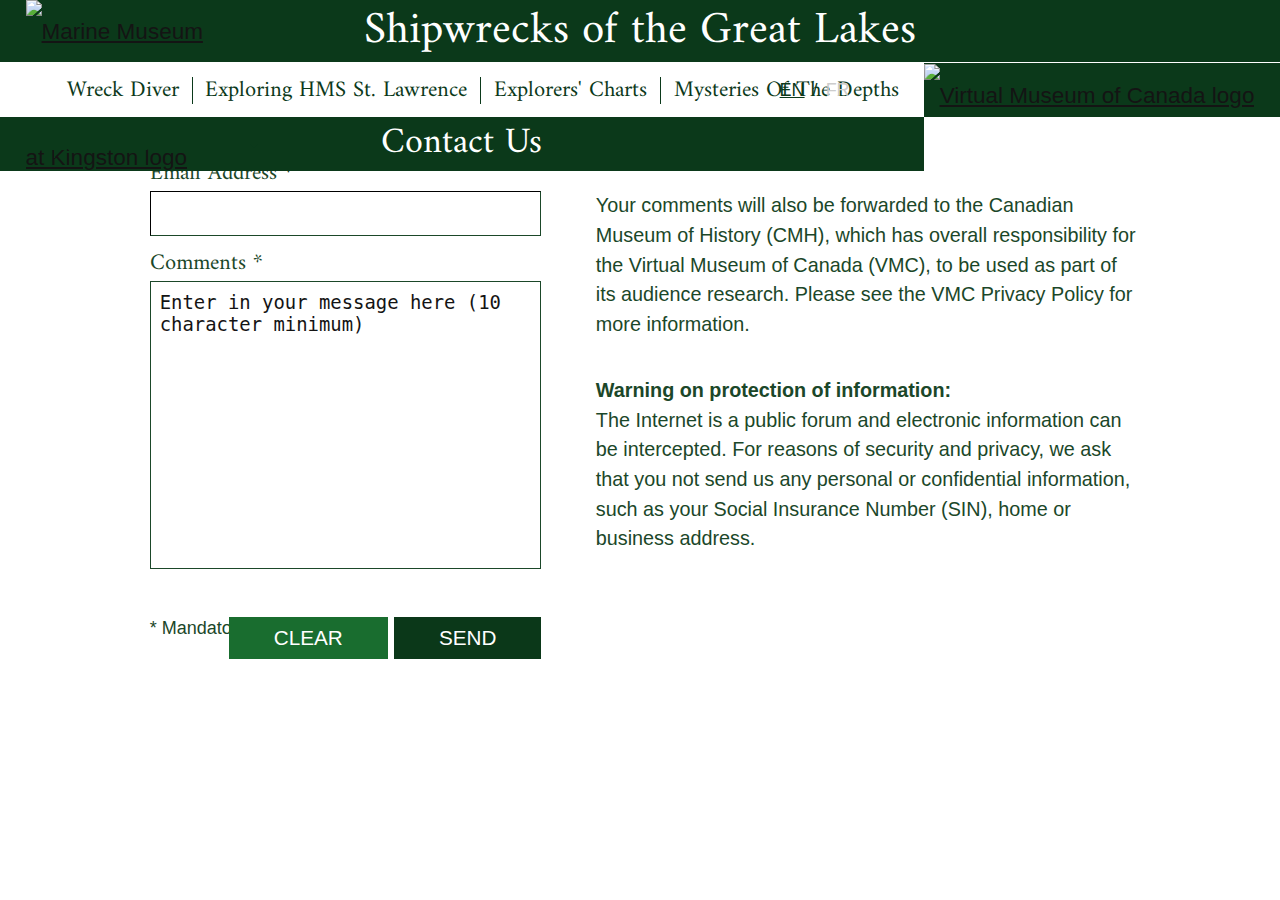
==== commit 9321e11d: "update" ====
--- a/contact-us.html
+++ b/contact-us.html
@@ -48,6 +48,37 @@
       </div>
     </div>
     <div class="sub-header">
+      <div class="home-menu"><a href="index.html"></a></div>
+      <section class="menu">
+        <ul>
+          <li>
+            <a href="explore-wreck-diver.html">Wreck Diver</a>
+          </li>
+          <li>
+            <a href="exploring-hms-st-lawrence.html">Exploring HMS St. Lawrence</a>
+          </li>
+          <li>
+            <a href="explore-charts.html">Explorers' Charts</a>
+          </li>
+          <li>
+            <a href="mysteries-of-the-depths.html">Mysteries Of The Depths</a>
+          </li>
+          <li>
+            <a href="credits.html">About This Website</a>
+            <ul>
+              <li>
+                <a href="credits.html">Credits</a>
+              </li>
+              <li>
+                <a href="contact-us.html">Contact Us</a>
+              </li>
+              <li>
+                <a href="sitemap.html">Sitemap</a>
+              </li>
+            </ul>
+          </li>
+        </ul>
+      </section><!-- End menu -->
       <div class="lang">
         <div class="sub-lang">
           <a class="active" href="">EN</a>/<a href="">FR</a>
@@ -61,11 +92,10 @@
           </ul>
         </div>
       </div>
-
-      <div class="sub-title">
+    </div>
+    <div class="sub-title">
         Contact Us
       </div>
-    </div>
   </header>
 
   <!-- Content -->
@@ -103,37 +133,6 @@
     </div>
     <div class="clearfix"></div>
   </section>
-  <section class="menu">
-    <button class="close-menu"></button>
-    <ul>
-      <li class="alone">
-        <a href="explore-wreck-diver.html">WRECK DIVER <img src="img/button_main_wreck_diver.jpg" alt="Wreck Diver Activity"></a>
-        <div class="clearfix"></div>
-      </li>
-      <li class="double">
-        <a href="exploring-hms-st-lawrence.html">EXPLORING<br> HMS ST. LAWRENCE <img src="img/button_main_st_lawrence.jpg" alt="Exploring HMS St. Lawrence Activity"></a>
-        <div class="clearfix"></div>
-      </li>
-      <li class="alone">
-        <a href="explore-charts.html">EXPLORERS’ CHARTS <img src="img/button_main_explorers_charts.jpg" alt="Explorer’s Charts Activity"></a>
-        <div class="clearfix"></div>
-      </li>
-      <li class="double">
-        <a href="mysteries-of-the-depths.html">MYSTERIES<br> OF THE DEPTHS <img src="img/button_main_mysteries.jpg" alt="Mysteries of the Depths Activity"></a>
-        <div class="clearfix"></div>
-      </li>
-      <li>
-        <a href="credits.html">CREDITS</a>
-      </li>
-      <li>
-        <a href="contact-us.html">CONTACT US</a>
-      </li>
-      <li>
-        <a href="sitemap.html">SITEMAP</a>
-      </li>
-    </ul>
-  </section>
-  <button class="explore"></button>
   <!-- Footer -->
   <footer></footer>
 
--- a/css/hotfix.css
+++ b/css/hotfix.css
@@ -1,5 +1,43 @@
+*:focus {
+    border: 1px dotted #ccc;
+}
+
 header {
 	background-color: rgba(11,57,26, 1);
+}
+
+header .sub-header {
+	background: #fff;
+	display: flex;
+	justify-content: space-between;
+	overflow: visible;
+}
+
+header .sub-header .home-menu a {
+    background: url(../img/btn_icon_home.png) no-repeat 1vh 1vh;
+    background-size: 70%;
+    width: 6vh;
+    height: 6vh;
+    display: block;
+}
+
+header .sub-header .lang a {
+	color: #ccc;
+}
+
+.sub-header .lang > div {
+	color: rgba(11,57,26, 1);
+}
+
+header .sub-header .lang a.active {
+	color: rgba(11,57,26, 1);
+}
+
+.sub-header .lang {
+	color: rgba(11,57,26, 1);
+	position: absolute;
+	right: 0;
+	top: 0;
 }
 
 header .header .title a {
@@ -8,6 +46,122 @@
     font-size: 5vh;
     line-height: 7vh;
     text-decoration: none;
+}
+
+header .sub-header .menu {
+	color: rgba(11,57,26, 1);
+    display: block;
+    background: none;
+    height: 100%;
+    width: 100%;
+    position: relative;
+    top: unset;
+    padding-top: 0;
+    z-index: 1;
+    display: block !important;
+}
+
+header .sub-header .menu ul {
+	height: 100%;
+	width: fit-content;
+	margin: 0 auto;
+}
+
+header .sub-header .menu a {
+	color: rgba(11,57,26, 1);	
+	line-height: 3vh;
+	font-size: 2.5vh;
+	padding: 0 1vw;
+	border: none;
+}
+
+header .sub-header .menu ul li {
+	width: unset;
+	padding: 0;
+    position: relative;
+    line-height: normal;
+    margin-bottom: 0;
+    list-style: none;
+    justify-content: center;
+    height: 100%;
+    display: flex;
+    flex-direction: column;
+}
+
+header .sub-header .menu ul li + li > a {
+	border-left: 1px solid rgba(11,57,26, 1);
+}
+
+header .sub-header .menu > ul > li {
+	float: left;
+}
+
+header .sub-header .menu > ul > li > a {
+	position: relative;
+}
+
+header .sub-header .menu > ul > li:hover > a::after,
+header .sub-header .menu > ul > li:focus-within > a:after {
+	content: "";
+	background: linear-gradient(to right, transparent 1%, transparent 25%, rgba(11,57,26, 1) 26%, rgba(11,57,26, 1) 74%, transparent 75%, transparent 100%);
+	width: 100%;
+	height: 0.2vh;
+	position: absolute;
+	left: 0;
+	bottom: -15%;
+}
+
+header .sub-header .menu > ul > li:hover ul,
+header .sub-header .menu > ul > li:focus-within ul {
+	display: block;
+}
+
+header .sub-header .menu > ul > li ul {
+	position: absolute;
+	top: 100%;
+	display: none;
+	width: 80%;
+	left: 10%;
+	background-color: #fff;
+	height: auto;
+}
+
+header .sub-header .menu > ul > li:last-child::after {
+	content: '';
+	display: block;
+	position: absolute;
+	width: 0;
+	height: 0;
+	border: 0.5vh solid transparent;
+	border-top: 0.5vh solid rgba(11,57,26, 1);
+	right: 0;
+	top:3vh;
+}
+
+header .sub-header .menu > ul > li ul > li {
+	text-align: center;
+	height: 6vh;
+}
+
+header .sub-header .menu > ul > li:hover ul > li a,
+header .sub-header .menu > ul > li:focus-within ul > li a {
+	border: none;
+}
+
+header .sub-header .menu > ul > li ul li a:hover,
+header .sub-header .menu > ul > li ul li a:focus {
+	font-weight: bold;
+}
+
+header .sub-title {
+	color: #fff;
+    font-family: 'Amiri', serif;
+    text-align: center;
+    font-size: 4vh;
+    overflow: hidden;
+    text-overflow: ellipsis;
+    white-space: nowrap;
+    background-color: rgba(11,57,26, 1);
 }
 
 .pace-active {
@@ -27,8 +181,53 @@
     height: 150px;
 }
 
-.sidebar--popup.learn-popup {
+.body--index .sidebar--popup.learn-popup {
+	width: 85vh;
+}
+
+.sidebar--popup.learn-popup,
+.sidebar--popup.help-popup {
 	z-index: 18;
+	top: 20vh;
+	bottom: unset;
+	background-color: rgba(255, 255, 255, 0.9);
+	width: 42vh;
+	color: rgb(11,57,26);
+	left: 12vh;
+	border: 1px solid #6bbc45;
+	border-radius: 0 3vh 3vh 3vh;
+    padding: 0;
+}
+
+.sidebar--popup.learn-popup h2,
+.sidebar--popup.help-popup h1 {
+	font-weight: bold;
+	background: url('../img/img_icon_learn_small.png') no-repeat 2vh 2vh;
+	background-size: 5vh;
+	height: 7vh;
+	line-height: 5vh;
+	padding: 2vh 2vh 2vh 9vh;
+	margin: 0;
+	font-size: 2.7vh;
+	border-bottom: 1px solid #6bbc45;
+}
+
+.sidebar--popup.learn-popup table,
+.sidebar--popup.help-popup table {
+	border: none;
+	margin-bottom: 7vh;
+}
+
+.sidebar--popup.learn-popup table td,
+.sidebar--popup.help-popup table td {
+	width: 50%;
+	border: none;
+	vertical-align: top;
+	padding: 2vh 2vh 2vh 2vh;
+}
+
+.sidebar--popup.help-popup {
+	top: 36vh;
 }
 
 header .header a {
@@ -58,11 +257,199 @@
     height: 6vh;
     line-height: 6vh;
     top:0;
-}
-
-#music-player-container .jp-play,
+    z-index: 2;
+    position: relative;
+    overflow: hidden;
+}
+
+#music-player-container .jp-play {
+	margin-top: 0;
+}
+
 #music-player-container .jp-pause {
+	display: inline-block;
 	margin-top: 0;
+}
+
+.explore, .learn, .help {
+    background-repeat: no-repeat;
+    background-size: 7vh;
+    background-color: rgba(11,57,26, 1);
+    background-position: center 8vh;
+    color: #fff;
+    position: fixed;
+    border: none;
+    width: 11vh;
+    height: 15vh;
+    font-size: 1.5vh;
+    left: 0;
+    z-index: 19;
+    text-align: center;
+    padding-bottom: 7vh;
+    padding-top: 1.5vh;
+    border-radius: 0 2vh 2vh 0;
+}
+
+.learn {
+	background-image: url(../img/img_icon_learn_normal.png);
+	top: 20vh;
+	bottom: unset;
+	border: 1px solid #6bbc45;
+	border-left: none;
+	text-decoration: none;
+}
+
+.learn:focus,
+.help:focus {
+	text-decoration: underline;
+}
+
+.learn.active {
+	background-image: url(../img/img_icon_learn_pressed.png);
+	background-color: #fff;
+	color: rgba(11,57,26, 1);
+}
+
+.help {
+	background-image: url(../img/img_icon_help_normal.png);
+	background-size: 50%;
+	top: 36vh;
+	bottom: unset;
+	border: 1px solid #6bbc45;
+	border-left: none;
+	text-decoration: none;
+}
+
+.help.active {
+	background-image: url(../img/img_icon_help_pressed.png);
+	background-color: #fff;
+	color: rgba(11,57,26, 1);
+}
+
+.navi-area {
+	width: 100%;
+	height: 100%;
+}
+
+.navi-area > div {
+	width: 50%;
+	float: left;
+	height: 50%;
+	position: relative;
+}
+
+.navi-area > div:focus .tooltip {
+	border: 1px dotted #ccc;
+}
+
+.navi-area > div .tooltip {
+    position: absolute;
+    background: #fff;
+    width: 42%;
+    border: 1px solid #6bbc45;
+    border-radius: 2vh;
+    display: none;
+}
+
+.navi-area > div:focus-within {
+	border: none;
+}
+
+.navi-area > div:hover .tooltip,
+.navi-area > div:focus-within .tooltip {
+	display: block;
+}
+
+.navi-area > div .tooltip a {
+	text-decoration: none;
+	color: rgba(11,57,26, 1);
+	text-align: center;
+	display: block;
+	padding: 2vh 1vh;
+}
+
+.navi-area > div .tooltip::after,
+.navi-area > div .tooltip:focus {
+	content: '';
+    width: 0;
+    height: 0;
+    position: absolute;
+    right: -8%;
+    top: 50%;
+    transform: translateY(-50%);
+    border: 2vh solid transparent;
+    border-left: 2vh solid #fff;
+}
+
+.navi-area__wreck-dive .tooltip {
+    top: 64%;
+    left: 33%;
+}
+
+.navi-area__hms .tooltip {
+    top: 50%;
+    left: 3%;
+}
+
+.navi-area__mysteries .tooltip {
+	top: 35%;
+    left: 16%;
+}
+
+.navi-area__explore .tooltip {
+	top: 60%;
+    left: 1%;
+}
+
+.page--exploring-hms-lawrence .st-lawrence:focus-within .one:focus:after {
+    background-image: url(../img/explore-hms/button_object_camera_hover.png);
+    opacity: 1;
+}
+
+.page--exploring-hms-lawrence .st-lawrence:focus-within .two:focus:after {
+    background-image: url(../img/explore-hms/button_object_St_Lawrence_Admiralty_hover.png);
+    opacity: 1;
+}
+
+.page--exploring-hms-lawrence .st-lawrence:focus-within .three:focus:after {
+    background-image: url(../img/explore-hms/button_object_Map_hover.jpg);
+    opacity: 1;
+}
+
+.page--exploring-hms-lawrence .st-lawrence:focus-within .four:focus:after {
+    background-image: url(../img/explore-hms/button_object_Harbor_hover.png);
+    opacity: 1;
+}
+
+.page--exploring-hms-lawrence .st-lawrence:focus-within .five:focus:after {
+    background-image: url(../img/explore-hms/button_object_Photogrammetry_hover.png);
+    opacity: 1;
+}
+
+.page--exploring-hms-lawrence .st-lawrence:focus-within .six:focus:after {
+    background-image: url(../img/explore-hms/button_object_painting_St_Lawrence_hover.png);
+    opacity: 1;
+}
+
+.page--exploring-hms-lawrence .st-lawrence:focus-within .sevent:focus:after {
+    background-image: url(../img/explore-hms/button_object_newspaper_hover.png);
+    opacity: 1;
+}
+
+.page--exploring-hms-lawrence .st-lawrence:focus-within .eight:focus:after {
+    background-image: url(../img/explore-hms/button_object_Video_hover.png);
+    opacity: 1;
+}
+
+a.close-modal:focus,
+.content-popup .btn-close:focus,
+.sidebar--popup .btn-close:focus,
+a.close-modal:focus {
+	background-color: rgba(0, 30, 8, 0.9);
+}
+
+.exploring-hms--slider-content .sp-arrow:focus,
+	border: 1px dotted #ccc;
 }
 
 @media (min-width: 736px) {
@@ -86,7 +473,7 @@
 	    right: 15vh;
 	}
 
-	header .sub-header .sub-title {
+	header .sub-title {
 	    position: absolute;
 	    width: 100vw;
 	}
@@ -238,4 +625,35 @@
 	#page--exploring-hms-sevent .sp-thumbnail-container:after {
 		border: none;
 	}
+
+	header .sub-header {
+		display: block;
+	}
+
+	header .sub-header .home-menu {
+		float: left;
+	}
+
+	header .sub-header .menu {
+        float: left;
+	    width: 6vh;
+	    height: 6vh;
+	    background: url(../img/icon_btn_menu.png) center 1vh no-repeat;
+	    background-size: 65%;
+	    font-size: 1.5vh;
+	    text-align: center;
+	}
+
+	header .sub-header .menu::after {
+		content: 'MENU';
+	    display: block;
+	    position: absolute;
+	    top: 4vh;
+	    width: 100%;
+	    text-align: center;
+	}
+
+	header .sub-header .menu ul {
+		display: none;
+	}
 }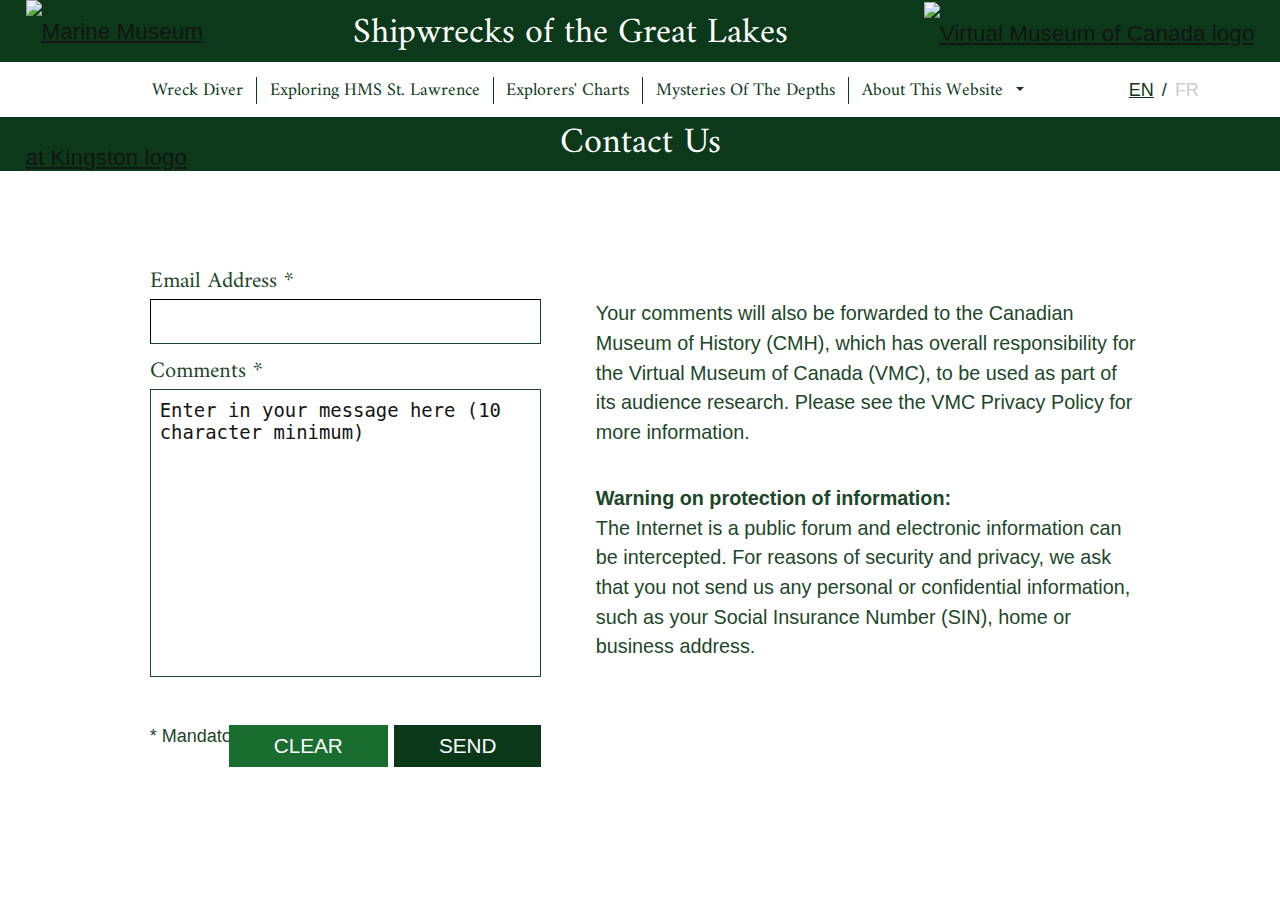
==== commit 10cfa8ca: "20180221" ====
--- a/contact-us.html
+++ b/contact-us.html
@@ -88,7 +88,7 @@
         <div id="music-player-container">
           <ul>
             <li><a class="jp-play" href="#">Play</a></li>
-            <li><a class="jp-pause" href="#">Pause</a></li>
+            <!-- <li><a class="jp-pause" href="#">Pause</a></li> -->
           </ul>
         </div>
       </div>
--- a/css/base-style.min.css
+++ b/css/base-style.min.css
@@ -1 +1,470 @@
-@import url("https://fonts.googleapis.com/css?family=Amiri|Open+Sans:300,400,700");*{margin:0;padding:0}body{font-family:'Open Sans', sans-serif}button{outline:none;cursor:pointer}.clearfix{clear:both}.secondary{background-image:url("../img/Secondary_page_bg.jpg");background-size:100% 100%;background-repeat:no-repeat}.content{height:87vh}.container{max-width:90%;margin:auto;height:100%}.col-3{width:33.33%;float:left}.col-6{width:50%;float:left}.col-12{width:100%}.explore,.learn,.help{background-image:url("../img/button_explore_bg.png");background-repeat:no-repeat;background-size:100%;background-color:transparent;color:#fff;position:fixed;top:14vh;border:none;width:8vh;height:7.5vh;font-size:1.2vh;left:0;z-index:19}.learn{background-image:url("../img/button_learn_bg.png");bottom:11.7vh;top:auto}.help{background-image:url("../img/button_help_bg.png");bottom:3.3vh;top:auto}.learn-popup{position:fixed;left:7.3vh;bottom:11.7vh;font-family:'Amiri', serif;width:26.7vh;height:51vh;padding-left:4vh;padding-right:7vh;color:#fff;background-image:url("../img/popup_learn_bg.png");background-repeat:no-repeat;background-size:100%;display:none;z-index:19}.learn-popup h2{font-weight:normal;font-size:2.5vh;margin-top:1vh;margin-bottom:1vh}.learn-popup p{font-family:'Open Sans', sans-serif;margin-bottom:2vh;font-size:1.9vh;font-weight:300}.learn-popup .close-menu{border:none;position:absolute;right:0;bottom:0;width:8vh;height:7.5vh;background-image:url("../img/button_close.png");background-size:100%;background-repeat:no-repeat;background-color:transparent}.help-popup{position:fixed;bottom:3.4vh;left:6.9vh;font-family:'Amiri', serif;background-image:url("../img/popup_help_bg.png");background-size:100%;background-repeat:no-repeat;width:28vh;height:31.3vh;color:#fff;display:none;padding-left:4vh;padding-right:3vh;z-index:19}.help-popup h2{font-weight:normal;font-size:2.5vh;margin-top:1vh;margin-bottom:0vh}.help-popup p{font-family:'Open Sans', sans-serif;margin-bottom:1vh;font-size:1.9vh;font-weight:300}.help-popup .close-menu{border:none;position:absolute;right:0;bottom:0;width:8vh;height:7.5vh;background-image:url("../img/button_close.png");background-size:100%;background-repeat:no-repeat;background-color:transparent}.menu{display:none;background-image:url("../img/main_menu_bg.png");background-size:auto 100%;background-repeat:no-repeat;height:64vh;width:43.2vh;position:fixed;top:14vh;font-family:'Amiri', serif;padding-top:0.3vh;z-index:19}.menu .close-menu{background-color:transparent;border:none;position:absolute;color:#fff;right:0;top:0;width:7vh;height:7vh}.menu li{width:74%;position:relative;line-height:6vh;padding-left:3.5vh;margin-bottom:1vh}.menu li.double{line-height:3vh;padding-top:2vh;height:8vh}.menu li.alone{line-height:8vh;height:10vh}.menu a{font-size:2vh;color:#fff;text-decoration:none}.menu img{float:right;width:9.7vh;position:absolute;top:0;right:0.4vh}.index h1{position:absolute;right:4%;color:#fff;font-family:'Amiri', serif;font-size:10vh;line-height:1;top:15vh;font-weight:normal}.credits .container{padding-top:3%;padding-left:5%;height:92%}.credits .col-3{background-image:url("../img/Divider_line_01.png");background-repeat:no-repeat;height:86%;background-size:auto 100%}.credits p{color:#1b4729;padding-left:2vh;padding-right:3vh;font-size:2.3vh}.credits--description{margin-bottom:20px}.contact-us{color:#1b4729}.contact-us .container{padding-top:3%;padding-left:5%;height:92%}.contact-us .col-6{height:86%}.contact-us .col-6:first-child{padding-left:2%;padding-right:5%;width:43%;background-image:url("../img/Divider_line_01.png");background-repeat:no-repeat;background-size:auto 100%}.contact-us .col-6 p{margin-top:4vh;font-size:2.3vh}.contact-us .col-6 form p{font-size:1.8vh}.contact-us .col-6 form label{font-family:'Amiri', serif;font-size:2.5vh}.contact-us .col-6 form .form-group{margin-bottom:1vh}.contact-us .col-6 form .form-group .form-control{width:calc(100% - 0.18vh);height:5vh;border-color:#1b4729;border-width:0.09vh;font-size:2.3vh;font-weight:300;padding-left:1vh}.contact-us .col-6 form .form-group textarea.form-control{height:32vh;resize:none;width:calc(100% - 1.18vh);padding-top:1vh}.contact-us .col-6 form .submit-button{float:right}.contact-us .col-6 form .submit-button input{color:#fff;border:none;padding:1vh 5vh;font-size:2.3vh;font-weight:300}.contact-us .col-6 form .submit-button .clear{background-color:#196d2f}.contact-us .col-6 form .submit-button .send{background-color:#0b3819}.sitemap{font-family:'Amiri', serif}.sitemap a{color:#1b4729;text-decoration:none;font-size:3.5vh}.sitemap .container{padding-top:3%;padding-left:5%;height:92%}.sitemap .col-12{padding-left:2%;padding-right:5%;width:93%;background-image:url("../img/Divider_line_01.png");background-repeat:no-repeat;background-size:auto 100%;height:86%;padding-top:4vh}.sitemap .col-12 ul{list-style:none;margin-left:3%}.sitemap .col-12 ul li{margin-top:3vh}@media (max-width: 736px) and (orientation: portrait){.index{background-size:auto 100%}.index h1{right:7%;font-size:6vh}.content{padding-bottom:4vh}.content.credits,.content.sitemap,.content.contact-us{background-size:100% 100%;overflow:auto;width:100%}.content.credits .container{background-image:url(../img/Divider_line_01.png);background-repeat:no-repeat;background-size:auto 100%;margin-left:15%;padding-left:1%;max-width:75%;padding-top:2%;margin-top:7%}.credits .col-3{width:100%;height:auto;background:none}.credits p{font-size:2.2vh;margin-bottom:2vh}.sitemap a{font-size:3vh}.sitemap .container{padding-top:9%;padding-left:15%}.sitemap .col-12{padding-top:5%;padding-left:5%;width:auto}.sitemap .col-12 ul{margin-left:11%}.contact-us .container{padding-left:15%;padding-top:11%;height:auto;overflow:auto}.contact-us .col-6{padding-left:6%;width:89%}.contact-us .col-6:first-child{padding-left:6%;width:89%}.contact-us .col-6:first-child p{margin-top:1vh;margin-bottom:2vh}}@media (max-width: 480px) and (orientation: portrait){.header .title{display:none}}@media (min-width: 736px){.credits .row{display:table;width:100%}.credits .col-3{display:table-cell;width:33.33%;float:none}}
+@import url("https://fonts.googleapis.com/css?family=Amiri|Open+Sans:300,400,700");
+* {
+    margin: 0;
+    padding: 0
+}
+
+body {
+    font-family: 'Open Sans', sans-serif
+}
+
+button {
+    outline: none;
+    cursor: pointer
+}
+
+.clearfix {
+    clear: both;
+}
+
+.clearfix::after {
+    content: '';
+    display: block;
+    clear: both;
+}
+
+.secondary {
+    background-image: url("../img/Secondary_page_bg.jpg");
+    background-size: 100% 100%;
+    background-repeat: no-repeat
+}
+
+.content {
+    height: 81vh;
+    position: relative;
+}
+
+.container {
+    max-width: 90%;
+    margin: auto;
+    height: 100%
+}
+
+.col-3 {
+    width: 33.33%;
+    float: left
+}
+
+.col-6 {
+    width: 50%;
+    float: left
+}
+
+.col-12 {
+    width: 100%
+}
+
+.explore,
+.learn,
+.help {
+    background-image: url("../img/button_explore_bg.png");
+    background-repeat: no-repeat;
+    background-size: 100%;
+    background-color: transparent;
+    color: #fff;
+    position: fixed;
+    top: 14vh;
+    border: none;
+    width: 8vh;
+    height: 7.5vh;
+    font-size: 1.2vh;
+    left: 0;
+    z-index: 19
+}
+
+.learn {
+    background-image: url("../img/button_learn_bg.png");
+    bottom: 11.7vh;
+    top: auto
+}
+
+.help {
+    background-image: url("../img/button_help_bg.png");
+    bottom: 3.3vh;
+    top: auto
+}
+
+.learn-popup {
+    position: fixed;
+    left: 7.3vh;
+    bottom: 11.7vh;
+    font-family: 'Amiri', serif;
+    width: 26.7vh;
+    height: 51vh;
+    padding-left: 4vh;
+    padding-right: 7vh;
+    color: #fff;
+    background-image: url("../img/popup_learn_bg.png");
+    background-repeat: no-repeat;
+    background-size: 100%;
+    display: none;
+    z-index: 19
+}
+
+.learn-popup h2 {
+    font-weight: normal;
+    font-size: 2.5vh;
+    margin-top: 1vh;
+    margin-bottom: 1vh
+}
+
+.learn-popup p {
+    font-family: 'Open Sans', sans-serif;
+    margin-bottom: 2vh;
+    font-size: 1.9vh;
+    font-weight: 300
+}
+
+.learn-popup .close-menu {
+    border: none;
+    position: absolute;
+    right: 0;
+    bottom: 0;
+    width: 8vh;
+    height: 7.5vh;
+    background-image: url("../img/button_close.png");
+    background-size: 100%;
+    background-repeat: no-repeat;
+    background-color: transparent
+}
+
+.help-popup {
+    position: fixed;
+    bottom: 3.4vh;
+    left: 6.9vh;
+    font-family: 'Amiri', serif;
+    background-image: url("../img/popup_help_bg.png");
+    background-size: 100%;
+    background-repeat: no-repeat;
+    width: 28vh;
+    height: 31.3vh;
+    color: #fff;
+    display: none;
+    padding-left: 4vh;
+    padding-right: 3vh;
+    z-index: 19
+}
+
+.help-popup h2 {
+    font-weight: normal;
+    font-size: 2.5vh;
+    margin-top: 1vh;
+    margin-bottom: 0vh
+}
+
+.help-popup p {
+    font-family: 'Open Sans', sans-serif;
+    margin-bottom: 1vh;
+    font-size: 1.9vh;
+    font-weight: 300
+}
+
+.help-popup .close-menu {
+    border: none;
+    position: absolute;
+    right: 0;
+    bottom: 0;
+    width: 8vh;
+    height: 7.5vh;
+    background-image: url("../img/button_close.png");
+    background-size: 100%;
+    background-repeat: no-repeat;
+    background-color: transparent
+}
+
+.menu {
+    display: none;
+    background-image: url("../img/main_menu_bg.png");
+    background-size: auto 100%;
+    background-repeat: no-repeat;
+    height: 64vh;
+    width: 43.2vh;
+    position: fixed;
+    top: 14vh;
+    font-family: 'Amiri', serif;
+    padding-top: 0.3vh;
+    z-index: 19
+}
+
+.menu .close-menu {
+    background-color: transparent;
+    border: none;
+    position: absolute;
+    color: #fff;
+    right: 0;
+    top: 0;
+    width: 7vh;
+    height: 7vh
+}
+
+.menu li {
+    width: 74%;
+    position: relative;
+    line-height: 6vh;
+    padding-left: 3.5vh;
+    margin-bottom: 1vh
+}
+
+.menu li.double {
+    line-height: 3vh;
+    padding-top: 2vh;
+    height: 8vh
+}
+
+.menu li.alone {
+    line-height: 8vh;
+    height: 10vh
+}
+
+.menu a {
+    font-size: 2vh;
+    color: #fff;
+    text-decoration: none
+}
+
+.menu img {
+    float: right;
+    width: 9.7vh;
+    position: absolute;
+    top: 0;
+    right: 0.4vh
+}
+
+.index h1 {
+    position: absolute;
+    right: 4%;
+    color: #fff;
+    font-family: 'Amiri', serif;
+    font-size: 10vh;
+    line-height: 1;
+    top: 15vh;
+    font-weight: normal
+}
+
+.credits .container {
+    padding-top: 3%;
+    padding-left: 5%;
+    height: 92%
+}
+
+.credits .col-3 {
+    background-image: url("../img/Divider_line_01.png");
+    background-repeat: no-repeat;
+    height: 86%;
+    background-size: auto 100%
+}
+
+.credits p {
+    color: #1b4729;
+    padding-left: 2vh;
+    padding-right: 3vh;
+    font-size: 2.3vh
+}
+
+.credits--description {
+    margin-bottom: 20px
+}
+
+.contact-us {
+    color: #1b4729
+}
+
+.contact-us .container {
+    padding-top: 3%;
+    padding-left: 5%;
+    height: 92%
+}
+
+.contact-us .col-6 {
+    height: 86%
+}
+
+.contact-us .col-6:first-child {
+    padding-left: 2%;
+    padding-right: 5%;
+    width: 43%;
+    background-image: url("../img/Divider_line_01.png");
+    background-repeat: no-repeat;
+    background-size: auto 100%
+}
+
+.contact-us .col-6 p {
+    margin-top: 4vh;
+    font-size: 2.3vh
+}
+
+.contact-us .col-6 form p {
+    font-size: 1.8vh
+}
+
+.contact-us .col-6 form label {
+    font-family: 'Amiri', serif;
+    font-size: 2.5vh
+}
+
+.contact-us .col-6 form .form-group {
+    margin-bottom: 1vh
+}
+
+.contact-us .col-6 form .form-group .form-control {
+    width: calc(100% - 0.18vh);
+    height: 5vh;
+    border-color: #1b4729;
+    border-width: 0.09vh;
+    font-size: 2.3vh;
+    font-weight: 300;
+    padding-left: 1vh
+}
+
+.contact-us .col-6 form .form-group textarea.form-control {
+    height: 32vh;
+    resize: none;
+    width: calc(100% - 1.18vh);
+    padding-top: 1vh
+}
+
+.contact-us .col-6 form .submit-button {
+    float: right
+}
+
+.contact-us .col-6 form .submit-button input {
+    color: #fff;
+    border: none;
+    padding: 1vh 5vh;
+    font-size: 2.3vh;
+    font-weight: 300
+}
+
+.contact-us .col-6 form .submit-button .clear {
+    background-color: #196d2f
+}
+
+.contact-us .col-6 form .submit-button .send {
+    background-color: #0b3819
+}
+
+.sitemap {
+    font-family: 'Amiri', serif
+}
+
+.sitemap a {
+    color: #1b4729;
+    text-decoration: none;
+    font-size: 3.5vh
+}
+
+.sitemap .container {
+    padding-top: 3%;
+    padding-left: 5%;
+    height: 92%
+}
+
+.sitemap .col-12 {
+    padding-left: 2%;
+    padding-right: 5%;
+    width: 93%;
+    background-image: url("../img/Divider_line_01.png");
+    background-repeat: no-repeat;
+    background-size: auto 100%;
+    height: 86%;
+    padding-top: 4vh
+}
+
+.sitemap .col-12 ul {
+    list-style: none;
+    margin-left: 3%
+}
+
+.sitemap .col-12 ul li {
+    margin-top: 3vh
+}
+
+@media (max-width: 736px) and (orientation: portrait) {
+    .index {
+        background-size: auto 100%
+    }
+    .index h1 {
+        right: 7%;
+        font-size: 6vh
+    }
+    .content {
+        padding-bottom: 4vh
+    }
+    .content.credits,
+    .content.sitemap,
+    .content.contact-us {
+        background-size: 100% 100%;
+        overflow: auto;
+        width: 100%
+    }
+    .content.credits .container {
+        background-image: url(../img/Divider_line_01.png);
+        background-repeat: no-repeat;
+        background-size: auto 100%;
+        margin-left: 15%;
+        padding-left: 1%;
+        max-width: 75%;
+        padding-top: 2%;
+        margin-top: 7%
+    }
+    .credits .col-3 {
+        width: 100%;
+        height: auto;
+        background: none
+    }
+    .credits p {
+        font-size: 2.2vh;
+        margin-bottom: 2vh
+    }
+    .sitemap a {
+        font-size: 3vh
+    }
+    .sitemap .container {
+        padding-top: 9%;
+        padding-left: 15%
+    }
+    .sitemap .col-12 {
+        padding-top: 5%;
+        padding-left: 5%;
+        width: auto
+    }
+    .sitemap .col-12 ul {
+        margin-left: 11%
+    }
+    .contact-us .container {
+        padding-left: 15%;
+        padding-top: 11%;
+        height: auto;
+        overflow: auto
+    }
+    .contact-us .col-6 {
+        padding-left: 6%;
+        width: 89%
+    }
+    .contact-us .col-6:first-child {
+        padding-left: 6%;
+        width: 89%
+    }
+    .contact-us .col-6:first-child p {
+        margin-top: 1vh;
+        margin-bottom: 2vh
+    }
+}
+
+@media (max-width: 480px) {
+    .header .title {
+        display: none
+    }
+}
+
+@media (min-width: 736px) {
+    .credits .row {
+        display: table;
+        width: 100%
+    }
+    .credits .col-3 {
+        display: table-cell;
+        width: 33.33%;
+        float: none
+    }
+}--- a/css/style.min.css
+++ b/css/style.min.css
@@ -1 +1,3152 @@
-@import url("https://fonts.googleapis.com/css?family=Amiri|Open+Sans:300,400,700");@import url("https://fonts.googleapis.com/css?family=Amiri:400,700");@keyframes slideDown{0%{opacity:0;transform:scaleY(0)}100%{opacity:1;transform:scaleY(1)}}@-moz-keyframes slideDown{0%{opacity:0;-moz-transform:scaleY(0)}100%{opacity:1;-moz-transform:scaleY(1)}}@-webkit-keyframes slideDown{0%{opacity:0;-webkit-transform:scaleY(0)}100%{opacity:1;-webkit-transform:scaleY(1)}}@-o-keyframes slideDown{0%{opacity:0;-o-transform:scaleY(0)}100%{opacity:1;-o-transform:scaleY(1)}}@-ms-keyframes slideDown{0%{opacity:0;-ms-transform:scaleY(0)}100%{opacity:1;-ms-transform:scaleY(1)}}@keyframes tennisDrop{0%{opacity:0;top:0px}30%{opacity:1;top:10px}100%{opacity:0;top:20px}}@-moz-keyframes tennisDrop{0%{opacity:0;top:0px}30%{opacity:1;top:10px}100%{opacity:0;top:20px}}@-webkit-keyframes tennisDrop{0%{opacity:0;top:0px}30%{opacity:1;top:10px}100%{opacity:0;top:20px}}@-o-keyframes tennisDrop{0%{opacity:0;top:0px}30%{opacity:1;top:10px}100%{opacity:0;top:20px}}@-ms-keyframes tennisDrop{0%{opacity:0;top:0px}30%{opacity:1;top:10px}100%{opacity:0;top:20px}}@keyframes zoomIn{0%{transform:scaleX(1) scaleY(1)}50%{transform:scaleX(1.2) scaleY(1.2)}100%{transform:scaleX(1) scaleY(1)}}@-moz-keyframes zoomIn{0%{-moz-transform:scaleX(1) scaleY(1)}50%{-moz-transform:scaleX(1.2) scaleY(1.2)}100%{-moz-transform:scaleX(1) scaleY(1)}}@-webkit-keyframes zoomIn{0%{-webkit-transform:scaleX(1) scaleY(1)}50%{-webkit-transform:scaleX(1.2) scaleY(1.2)}100%{-webkit-transform:scaleX(1) scaleY(1)}}@-o-keyframes zoomIn{0%{-o-transform:scaleX(1) scaleY(1)}50%{-o-transform:scaleX(1.2) scaleY(1.2)}100%{-o-transform:scaleX(1) scaleY(1)}}@-ms-keyframes zoomIn{0%{-ms-transform:scaleX(1) scaleY(1)}50%{-ms-transform:scaleX(1.2) scaleY(1.2)}100%{-ms-transform:scaleX(1) scaleY(1)}}.pos-rlt{position:relative;z-index:1}.pos-abt{position:absolute}.pos-fix{position:fixed !important}.pos-stc{position:static !important}.block{display:block}.block.hide{display:none}.pull-none{float:none}.inline{display:inline-block}.inline-16{width:16px;height:16px}.inline-24{width:24px;height:24px}.none{display:none}.active>.inline,.active>.auto .inline{display:none}.active>.none,.active>.auto .none{display:inline-block}.line{height:1px;margin:10px 0;font-size:0;overflow:hidden}.line-dashed{border-style:dashed !important;background-color:transparent;border-width:0}.pointer{cursor:pointer}.rounded,.circle{border-radius:500px}.clear{display:block;overflow:hidden}.no-border{border-color:transparent;border-width:0}.no-borders{border-width:0 !important}.b{border-color:#e5e5e5}.b-a{border:1px solid #e5e5e5}.b-t{border-top:1px solid #e5e5e5}.b-r{border-right:1px solid #e5e5e5}.b-b{border-bottom:1px solid #e5e5e5}.b-l{border-left:1px solid #e5e5e5}.b-2x{border-width:2px}.b-3x{border-width:3px}.b-4x{border-width:4px}.b-5x{border-width:5px}.b-t-2x{border-top-width:2px !important}.b-t-3x{border-top-width:3px !important}.b-t-4x{border-top-width:4px !important}.b-t-5x{border-top-width:5px !important}.b-r-2x{border-right-width:2px !important}.b-r-3x{border-right-width:3px !important}.b-r-4x{border-right-width:4px !important}.b-r-5x{border-right-width:5px !important}.b-b-2x{border-bottom-width:2px !important}.b-b-3x{border-bottom-width:3px !important}.b-b-4x{border-bottom-width:4px !important}.b-b-5x{border-bottom-width:5px !important}.b-l-2x{border-left-width:2px !important}.b-l-3x{border-left-width:3px !important}.b-l-4x{border-left-width:4px !important}.b-l-5x{border-left-width:5px !important}.b-white{border-color:#fff}.no-b-t{border-top-width:0}.no-b-r{border-right-width:0}.no-b-b{border-bottom-width:0}.no-b-l{border-left-width:0}.b-dashed{border-style:dashed !important}@media (max-width: 950px){.no-border-sm{border-width:0}}@media (max-width: 767px){.no-border-xs{border-width:0}}.no-margin{margin:0}.m{margin:16px}.m-xs{margin:4px}.m-sm{margin:8px}.m-md{margin:20px}.m-lg{margin:32px}.m-v-xs{margin-top:4px;margin-bottom:4px}.m-v-sm{margin-top:8px;margin-bottom:8px}.m-v{margin-top:16px;margin-bottom:16px}.m-v-md{margin-top:20px;margin-bottom:20px}.m-v-lg{margin-top:32px;margin-bottom:32px}.m-h-xs{margin-left:4px;margin-right:4px}.m-h-sm{margin-left:8px;margin-right:8px}.m-h{margin-left:16px;margin-right:16px}.m-h-md{margin-left:20px;margin-right:20px}.m-h-lg{margin-left:32px;margin-right:32px}.m-t{margin-top:16px}.m-t-xs{margin-top:4px}.m-t-sm{margin-top:8px}.m-t-md{margin-top:20px}.m-t-lg{margin-top:32px}.m-r{margin-right:16px}.m-r-xs{margin-right:4px}.m-r-sm{margin-right:8px}.m-r-md{margin-right:20px}.m-r-lg{margin-right:32px}.m-b{margin-bottom:16px}.m-b-xs{margin-bottom:4px}.m-b-sm{margin-bottom:8px}.m-b-md{margin-bottom:20px}.m-b-lg{margin-bottom:32px}.m-l{margin-left:16px}.m-l-xs{margin-left:4px}.m-l-sm{margin-left:8px}.m-l-md{margin-left:20px}.m-l-lg{margin-left:32px}.m-n{margin:-16px}.m-h-n{margin-left:-16px;margin-right:-16px}.m-v-n{margin-top:-16px;margin-bottom:-16px}.m-l-n{margin-left:-16px}.m-r-n{margin-right:-16px}.m-t-n{margin-top:-16px}.m-b-n{margin-bottom:-16px}.no-padding{padding:0 !important}.no-padding-h{padding-left:0 !important;padding-right:0 !important}.no-padding-v{padding-top:0 !important;padding-bottom:0 !important}.p-xs{padding:4px}.p-sm{padding:8px}.p{padding:16px}.p-md{padding:20px}.p-lg{padding:32px}.p-h{padding-left:16px;padding-right:16px}.p-h-xs{padding-left:4px;padding-right:4px}.p-h-sm{padding-left:8px;padding-right:8px}.p-h-md{padding-left:20px;padding-right:20px}.p-h-lg{padding-left:32px;padding-right:32px}.p-v{padding-top:16px;padding-bottom:16px}.p-v-xs{padding-top:4px;padding-bottom:4px}.p-v-sm{padding-top:8px;padding-bottom:8px}.p-v-md{padding-top:20px;padding-bottom:20px}.p-v-lg{padding-top:32px;padding-bottom:32px}.padding{padding:32px 32px}.padding-out{margin:-32px -32px}@media (max-width: 950px){.padding{padding:16px 16px}.padding-out{margin:-16px -16px}}@media (max-width: 767px){.padding{padding:8px 8px}.padding-out{margin:-8px -8px}}.text-left{text-align:left}.text-right{text-align:right}.text-center{text-align:center}.text-justify{text-align:justify}.text-4x{font-size:4em}.text-3x{font-size:3em}.text-2x{font-size:2em}.text-xl{font-size:6vh}.text-lg{font-size:5vh}.text-md{font-size:3vh}.text-base{font-size:2.5vh}.text-sm{font-size:3vh}.text-xs{font-size:3vh}.text-xxs{font-size:2vh}.text-u-c{text-transform:uppercase}.text-l-t{text-decoration:line-through}.text-u-l{text-decoration:underline}.text-ellipsis{display:block;white-space:nowrap;overflow:hidden;text-overflow:ellipsis}.text-fade{position:relative;overflow:hidden}.text-fade:after{content:"";text-align:right;position:absolute;bottom:0;right:0;width:70%;height:1.2em;background:linear-gradient(to right, rgba(255,255,255,0),#ffffff 50%)}.no-select{-webkit-touch-callout:none;-webkit-user-select:none;-khtml-user-select:none;-moz-user-select:none;-ms-user-select:none;user-select:none}.item-list{margin:0;padding:0;list-style:none}.item-list li+li{margin-top:20px}@media (min-width: 767px){.item-list{overflow:hidden;margin-left:-30px}.item-list li{float:left;padding-left:30px;width:33.33%}.item-list li+li{margin-top:0}}@media (min-width: 1023px){.item-list a{display:inline-block;position:relative}.item-list a:hover:after{border-color:#fff}.item-list a:after{-o-transition:.3s all;-ms-transition:.3s all;-moz-transition:.3s all;-webkit-transition:.3s all;transition:.3s all;border:2px solid transparent;content:'';position:absolute;left:0;right:0;bottom:0;top:0}}img{height:auto;max-width:100%;vertical-align:middle}table{min-width:100%;border-collapse:collapse}table th,table td{border:1px solid #e5e5e5;padding:10px}table th{background-color:#337ab7;color:#fff;font-weight:600;text-transform:uppercase}*{-o-box-sizing:border-box;-ms-box-sizing:border-box;-webkit-box-sizing:border-box;-moz-box-sizing:border-box;box-sizing:border-box;outline:none}::-webkit-input-placeholder{color:#141414}::-moz-placeholder{color:#141414;opacity:1}::-ms-input-placeholder{color:#141414}body{color:#141414;font-weight:400;font-family:"opensans","sans-serif",Arial,Tahoma;font-style:normal;font-size:2.5vh;line-height:1.5;margin:0;padding:0;-webkit-font-smoothing:antialiased;-moz-osx-font-smoothing:grayscale}a{outline:none;color:#141414}a:hover,a:focus,a:active{outline:none;text-decoration:none}b,strong,.font-bold{font-weight:700}h1,h2,h3,h4,h5,h6{font-family:"Amiri","serif","sans-serif",Arial,Tahoma}.content-popup{-moz-border-radius:2vh;-webkit-border-radius:2vh;border-radius:2vh;background:rgba(11,57,26,0.9);color:#fff;font-size:2vh;padding:1.2em;position:relative}.content-popup .btn-close{-moz-border-radius:2vh;-webkit-border-radius:2vh;border-radius:2vh;background:rgba(2,95,27,0.9) url("../img/background/btn-close.png") no-repeat center center;background-size:cover;border:1px solid #6bbc45;position:absolute;right:0;bottom:0;width:8vh;height:7.5vh}header{height:13vh;position:relative;z-index:10}header .header{background-image:url("../img/TitleBar.jpg");background-size:100%;background-repeat:no-repeat;height:7vh;border-bottom:solid 0.09vh #fff}header .header .left-logo{float:left;width:15%;height:100%;margin-left:2%}header .header .left-logo img{max-width:75%;margin-top:3%}header .header .title{float:left;width:66%;height:100%;text-align:center;color:#fff;font-family:'Amiri', serif;font-size:5vh;line-height:7vh}header .header .right-logo{float:right;width:15%;text-align:right;height:100%;margin-right:2%}header .header .right-logo img{max-width:54%;margin-top:3%}header .sub-header{background-image:url("../img/TitleBar.jpg");background-size:100%;background-repeat:no-repeat;height:6vh;position:relative}header .sub-header .sub-title{color:#fff;font-family:'Amiri', serif;text-align:center;font-size:4vh}header .sub-header .lang a{color:#fddc95;text-decoration:none;margin-left:8px;font-size:2vh}header .sub-header .lang a.active{color:#fff;text-decoration:underline}header .sub-header .lang a:first-child{margin-right:8px}header .sub-header .lang button{background:none;border:none;width:4vh;margin-top:1vh}header .sub-header .lang button img{max-width:100%}header .sub-header .lang .on{display:none}header .header,header .sub-header{background-size:cover}header .header{border-bottom:1px solid #fff}header .header .right-logo{width:auto}header .header .right-logo img,header .header .left-logo img{height:60%;width:auto;max-width:none;top:20%;position:relative}.sub-header{overflow:hidden}.sub-header .lang{margin-right:2%;color:#fff;height:100%;float:right}.sub-header .lang>div{display:inline-block;vertical-align:middle}.sub-header .sub-lang{font-size:2vh;position:relative;top:0.5vh}.sub-header .sub-title{overflow:hidden;text-overflow:ellipsis;white-space:nowrap}.jp-gui{position:relative;padding:20px;width:628px}.jp-gui.jp-no-volume{width:432px}.jp-gui ul{margin:0;padding:0}.jp-gui ul li{position:relative;float:left;list-style:none;margin:2px;padding:4px 0;cursor:pointer}.jp-gui ul li a{margin:0 4px}.jp-gui li.jp-repeat,.jp-gui li.jp-repeat-off{margin-left:344px}.jp-gui li.jp-mute,.jp-gui li.jp-unmute{margin-left:20px}.jp-gui li.jp-volume-max{margin-left:120px}li.jp-pause,li.jp-repeat-off,li.jp-unmute,.jp-no-solution{display:none}.jp-progress-slider{position:absolute;top:28px;left:100px;width:300px}.jp-progress-slider .ui-slider-handle{cursor:pointer}.jp-volume-slider{position:absolute;top:31px;left:508px;width:100px;height:.4em}.jp-volume-slider .ui-slider-handle{height:.8em;width:.8em;cursor:pointer}.jp-gui.jp-no-volume .jp-volume-slider{display:none}.jp-current-time,.jp-duration{position:absolute;top:42px;font-size:0.8em;cursor:default}.jp-current-time{left:100px}.jp-duration{right:266px}.jp-gui.jp-no-volume .jp-duration{right:70px}.jp-clearboth{clear:both}#music-player-container li{list-style:none}#music-player-container .jp-play,#music-player-container .jp-pause{display:inline-block;background-position:center;background-repeat:no-repeat;background-size:100%;height:3vh;width:3vh;font-size:0;vertical-align:middle;margin-top:1.2vh}#music-player-container .jp-pause{background-image:url("../img/sound_on_icon.png")}#music-player-container .jp-play{background-image:url("../img/sound_off_icon.png")}section.menu li{width:81%}section.menu li.double{height:10vh}.sidebar--popup{-moz-border-radius:10px;-webkit-border-radius:10px;border-radius:10px;background:rgba(11,57,26,0.9);color:#fff;font-size:2vh;width:38vh;padding-top:1em;padding-bottom:7.6vh;height:auto;margin-bottom:2px}.sidebar--popup h2{font-size:2.1vh}.sidebar--popup p{font-size:2vh}.sidebar--popup .btn-close{-moz-border-radius:2vh;-webkit-border-radius:2vh;border-radius:2vh;background:rgba(2,95,27,0.9) url("../img/background/btn-close.png") no-repeat center center;background-size:cover;border:1px solid #6bbc45}.sidebar--popup.learn-popup{bottom:11.7vh}.sidebar--popup.help-popup{bottom:3.3vh;min-height:40vh;padding-top:10vh}.sp-slides-container .sp-thumbnail-container,.sp-slides-container .sp-thumbnail-container img{width:100%}.tooltipster-sidetip.tooltipster-top{height:auto !important}.tooltipster-sidetip.tooltipster-top .tooltipster-box{-moz-border-radius:0;-webkit-border-radius:0;border-radius:0;background:#fff;border-color:#0b3a1a;border-width:1px 1px 3px;margin-bottom:0}.tooltipster-sidetip.tooltipster-top .tooltipster-content{color:#141414;padding-top:4px;padding-bottom:4px;line-height:1;font-size:0.8em}.tooltipster-sidetip.tooltipster-top .tooltipster-arrow{width:12px;margin-left:-6px;height:6px;top:100%}.tooltipster-sidetip.tooltipster-top .tooltipster-arrow .tooltipster-arrow-border{border:6px}.tooltipster-sidetip.tooltipster-top .tooltipster-arrow .tooltipster-arrow-background{border-width:6px;border-top-color:#0b3a1a}.content.contact-us ::-webkit-input-placeholder{font-size:2.1vh}.content.contact-us ::-moz-placeholder{font-size:2.1vh}.content.contact-us ::-ms-input-placeholder{font-size:2.1vh}.content.contact-us .form-control{width:100% !important}.content.contact-us .contact-us--introduction p{font-size:2.2vh}.content.contact-us .form-helptext{font-size:2vh}.content.contact-us .form-actions{float:right;position:relative;margin-top:-25px;z-index:2}.content.contact-us .form-actions .btn{color:#fff;border:none;display:inline-block;padding:1vh 5vh;font-size:2.3vh;font-weight:300}.content.contact-us .form-actions .btn.clear{background-color:#196d2f}.content.contact-us .form-actions .btn.clear:hover{background-color:#145826}.content.contact-us .form-actions .btn.send{background-color:#0b3819}.content.contact-us .form-actions .btn.send:hover{background-color:#07230f}.contact-us-message.success,.contact-us-message.error{margin-bottom:3vh;padding:2vh}.contact-us-message.success{color:#3c763d;background-color:#dff0d8;border-color:#d6e9c6}.contact-us-message.success a{color:#3c763d}.contact-us-message.error{color:#a94442;background-color:#f2dede;border-color:#ebccd1}.body--explore-charts{background:url("../img/explore-charts/background-explore-charts.jpg") no-repeat center center;background-size:cover;position:relative}.body--explore-charts .jquery-modal,.body--explore-charts .blocker{z-index:20}.body--explore-charts .mysteries-depths--slider-information .explore-charts--header-left{margin-bottom:10px;padding-bottom:10px;position:relative;line-height:1.2;font-weight:400}.body--explore-charts .mysteries-depths--slider-information .explore-charts--header-left:after{background-color:#fff;height:1px;content:' ';position:absolute;left:-4vh;right:-4vh;bottom:0}.body--explore-charts .mysteries-depths--slider-information .mysteries-depths--slider-title{padding-bottom:0}.body--explore-charts .mysteries-depths--slider-information .mysteries-depths--slider-title:after{display:none}.body--explore-charts .mysteries-depths--slider-information .field{font-size:2.3vh}.body--explore-charts .mysteries-depths--slider-information .field+.field{margin-top:0.5em}.body--explore-charts .mysteries-depths--slider-information .field>label{display:block}.page--explore-charts .left-box{background:url("../img/explore-charts/explore-map-one.png") no-repeat right bottom;background-size:cover;cursor:pointer;height:74vh;width:104vh;position:absolute;top:12vh;left:0;z-index:3}.page--explore-charts .left-box:before{background:url("../img/explore-charts/explore-map-one-hover.png") no-repeat right bottom;background-size:cover;bottom:1vh;right:0;z-index:2;height:100%;width:100%;display:block;position:absolute}.page--explore-charts .left-box:hover{z-index:6}.page--explore-charts .left-box:hover:before{content:''}.page--explore-charts .left-box-icon-one{background:url("../img/explore-charts/chart-graphic-sextant.png") no-repeat bottom right;background-size:cover;height:37.4vh;width:25.5vh;position:absolute;top:14vh;left:0;z-index:3}.page--explore-charts .left-box-icon-two{background:url("../img/explore-charts/chart-graphic-parallel-rule.png") no-repeat 0 0;background-size:cover;height:26.35vh;width:49.3vh;position:absolute;bottom:0;left:22vh;z-index:10}.page--explore-charts .right-box{background:url("../img/explore-charts/explore-map-two.png") no-repeat 0 0;background-size:cover;cursor:pointer;height:75.5vh;width:96vh;position:absolute;top:22vh;right:0;overflow:hidden;z-index:2}.page--explore-charts .right-box:before{background:url("../img/explore-charts/explore-map-two-hover.png") no-repeat 0 0;background-size:cover;bottom:0;z-index:2;height:100%;width:100%;display:block;position:absolute;left:1.4vh}.page--explore-charts .right-box:hover{z-index:6}.page--explore-charts .right-box:hover:before{content:''}.page--explore-charts .right-box-icon-one{background:url("../img/explore-charts/chart-graphic-dividers.png") no-repeat right 0;background-size:cover;width:29.31vh;height:31.87vh;position:absolute;top:12vh;right:0;z-index:10}.explore-charts--modal-content{-moz-box-shadow:0 0 0 transparent;-webkit-box-shadow:0 0 0 transparent;box-shadow:0 0 0 transparent;background:none;max-width:106vh;margin-top:8vh;padding:0}.explore-charts--modal-content a.close-modal{-moz-border-radius:2vh;-webkit-border-radius:2vh;border-radius:2vh;background:rgba(2,95,27,0.9) url("../img/background/btn-close.png") no-repeat center center;background-size:cover;border:1px solid #6bbc45;position:absolute;right:0;bottom:0;width:8vh;height:7.5vh;top:auto;z-index:20}.explore-charts--modal-content>img{-moz-box-shadow:5px 1px 10px 2px rgba(0,0,0,0.5);-webkit-box-shadow:5px 1px 10px 2px rgba(0,0,0,0.5);box-shadow:5px 1px 10px 2px rgba(0,0,0,0.5);width:100%}.explore-charts--modal-content>div{background-image:url("../img/explore-charts/chart-boat.png");background-size:100%;background-repeat:no-repeat;position:absolute;width:4vh;height:3.4vh;cursor:pointer}#enlarged-great-lakes-admiral .sp-slides-container,#enlarged-great-lakes-arco .sp-slides-container,#enlarged-kingston-taber .sp-slides-container{padding-bottom:7.5vh}#enlarged-great-lakes-admiral .sp-arrows,#enlarged-great-lakes-arco .sp-arrows,#enlarged-kingston-taber .sp-arrows{display:none}#enlarged-great-lakes{position:relative}#enlarged-great-lakes>div.one{top:10.37%;left:25%}#enlarged-great-lakes>div.two{top:13.8%;left:21.5%}#enlarged-great-lakes>div.three{top:17%;left:11.16%}#enlarged-great-lakes>div.four{top:22.29%;left:8.2%}#enlarged-great-lakes>div.five{top:43.5%;left:35.7%}#enlarged-great-lakes>div.six{top:45.22%;left:29%}#enlarged-great-lakes>div.sevent{top:48.8%;left:31.25%}#enlarged-great-lakes>div.eight{top:48.3%;left:70%}#enlarged-great-lakes>div.nine{top:57.3%;left:55.5%}#enlarged-great-lakes>div.ten{top:69.5%;left:58%}#enlarged-great-lakes>div.elevent{top:65.87%;left:78.86%}#enlarged-great-lakes>div.twelve{top:66%;left:81%}#enlarged-great-lakes>div.thirdteen{top:63.33%;left:90%}#enlarged-great-lakes>div.fourteen{top:62%;left:92.8%}#enlarged-great-lakes>div.fithteen{top:83.5%;left:60.26%}#enlarged-great-lakes>div.sixteen{top:86%;left:63.1%}#enlarged-great-lakes>div.seventeen{top:87%;left:60.2%}#enlarged-great-lakes>div.eightteen{top:87.8%;left:55.8%}#enlarged-kingston{position:relative}#enlarged-kingston>div.one{top:13%;left:50.5%}#enlarged-kingston>div.two{top:14.5%;left:43.33%}#enlarged-kingston>div.three{top:20%;left:32.5%}#enlarged-kingston>div.four{top:24%;left:19.07%}#enlarged-kingston>div.five{top:46.12%;left:15.5%}#enlarged-kingston>div.six{top:57.5%;left:8.34%}#enlarged-kingston>div.sevent{top:62.07%;left:8.34%}#enlarged-kingston>div.eight{top:65.5%;left:3.6%}#enlarged-kingston>div.nine{top:80.8%;left:11.12%}.explore-charts-map-location-modal{display:none;padding:0}.explore-charts-map-location-modal a.close-modal{-moz-border-radius:2vh;-webkit-border-radius:2vh;border-radius:2vh;background:rgba(2,95,27,0.9) url("../img/background/btn-close.png") no-repeat center center;background-size:cover;border:1px solid #6bbc45;position:absolute;right:0;bottom:0;width:8vh;height:7.5vh;top:auto;z-index:20}.explore-charts-map-location-modal .sp-buttons{padding-bottom:2vh;padding-top:3vh;width:220px;margin:auto}.explore-charts-map-location-modal .sp-button{border:1px solid #fff;width:8px;height:8px}.explore-charts-map-location-modal .sp-selected-button{background-color:#fff}.explore-charts-map-location-modal .sp-arrows{-ms-filter:"progid:DXImageTransform.Microsoft.Alpha(Opacity =100)";filter:alpha(opacity=100);opacity:1;margin-top:1.5vh;top:100%}.explore-charts-map-location-modal .sp-arrow{width:7vh;height:6.6vh}.explore-charts-map-location-modal .sp-arrow:before,.explore-charts-map-location-modal .sp-arrow:after{display:none}.explore-charts-map-location-modal .sp-arrow.sp-previous-arrow{background:url("../img/icons/btn-previous.png") no-repeat center center;background-size:cover;right:50%;margin-right:110px;left:auto}.explore-charts-map-location-modal .sp-arrow.sp-next-arrow{background:url("../img/icons/btn-next.png") no-repeat center center;background-size:cover;left:50%;margin-left:110px}#enlarged-great-lakes-location-AlvinClark .sp-thumbnail-container,#enlarged-great-lakes-location-frankoconnor .sp-thumbnail-container,#enlarged-great-lakes-griff #enlarged-kingston-aloha .sp-thumbnail-container,#enlarged-kingston-effie .sp-thumbnail-container,#enlarged-kingston-prince .sp-thumbnail-container{max-height:80vh}#enlarged-great-lakes-location-AlvinClark .sp-thumbnail-container:after,#enlarged-great-lakes-location-frankoconnor .sp-thumbnail-container:after,#enlarged-great-lakes-griff #enlarged-kingston-aloha .sp-thumbnail-container:after,#enlarged-kingston-effie .sp-thumbnail-container:after,#enlarged-kingston-prince .sp-thumbnail-container:after{border:1px solid #fff;content:'';position:absolute;left:0.6em;right:0.6em;bottom:0}@media (max-width: 479px){.body--explore-charts .mysteries-depths--slider-information{margin-bottom:-0.6em;padding:0}.body--explore-charts .mysteries-depths--slider-information .explore-charts--header{display:table;width:100%}.body--explore-charts .mysteries-depths--slider-information .explore-charts--header>div{display:table-cell;width:50%;padding:0.9em 0.6em}.body--explore-charts .mysteries-depths--slider-information .explore-charts--header .explore-charts--header-left{border-right:1px solid #fff}.body--explore-charts .mysteries-depths--slider-information .explore-charts--header .explore-charts--header-left:after{display:none}.page--explore-charts .left-box{max-width:100%;height:50vh;z-index:3 !important}.page--explore-charts .left-box:before{display:none}.page--explore-charts .left-box-icon-one{height:28vh;width:16vh;top:10vh}.page--explore-charts .left-box-icon-two{height:18vh;width:37vh;left:-10vh}.page--explore-charts .right-box{max-width:100%;height:50vh;top:40vh;background-position:bottom left;z-index:2 !important}.page--explore-charts .right-box:before{display:none}.page--explore-charts .right-box-icon-one{width:20.5vh;height:22vh}}@media (min-width: 767px){.explore-charts-map-location-modal:before{border-left:1px solid #fff;content:' ';position:absolute;left:30%;bottom:0;top:0}.explore-charts-map-location-modal .sp-arrow.sp-previous-arrow{right:35%}.explore-charts-map-location-modal .sp-arrow.sp-next-arrow{left:65%}.explore-charts-map-location-modal .sp-buttons{position:relative;left:65%;margin:0 0 0 -110px}.explore-charts-map-location-modal .sp-button{width:10px;height:10px}}.body--exploring-hms-lawrence{background:url("../img/explore-hms/Explore_St_Lawrence_BG.jpg") no-repeat center center;background-size:cover}.body--exploring-hms-lawrence .content{position:relative}.body--exploring-hms-lawrence .jquery-modal,.body--exploring-hms-lawrence .blocker{z-index:20}.page--exploring-hms-lawrence .st-lawrence>a{display:block;position:absolute;cursor:pointer}.page--exploring-hms-lawrence .st-lawrence>a:after{-ms-filter:"progid:DXImageTransform.Microsoft.Alpha(Opacity =0)";filter:alpha(opacity=0);opacity:0;background-size:100% 100%;background-repeat:no-repeat;background-position:0 0;content:'';position:absolute;height:100%;width:100%;left:0;top:0}.page--exploring-hms-lawrence .st-lawrence>a:hover:after{-ms-filter:"progid:DXImageTransform.Microsoft.Alpha(Opacity =100)";filter:alpha(opacity=100);opacity:1}.page--exploring-hms-lawrence .one{background:url("../img/explore-hms/button_object_camera.png") no-repeat 0 0;background-size:100% 100%;top:3vh;left:10vh;width:65.45vh;height:43vh;z-index:3}.page--exploring-hms-lawrence .one:after{background-image:url("../img/explore-hms/button_object_camera_hover.png")}.page--exploring-hms-lawrence .two{background:url("../img/explore-hms/button_object_St_Lawrence_Admiralty.png") no-repeat 0 0;background-size:100% 100%;top:-6vh;left:42vh;width:78.18vh;height:30.63vh;z-index:2}.page--exploring-hms-lawrence .two:after{background-image:url("../img/explore-hms/button_object_St_Lawrence_Admiralty_hover.png")}.page--exploring-hms-lawrence .three{background:url("../img/explore-hms/button_object_Map.jpg") no-repeat 0 0;background-size:100% 100%;top:26vh;left:52vh;width:32.45vh;height:29vh;z-index:2}.page--exploring-hms-lawrence .three:after{background-image:url("../img/explore-hms/button_object_Map_hover.jpg")}.page--exploring-hms-lawrence .four{background:url("../img/explore-hms/button_object_Harbor.png") no-repeat 0 0;background-size:100% 100%;bottom:3vh;left:14vh;width:54.63vh;height:37.82vh;z-index:3}.page--exploring-hms-lawrence .four:after{background-image:url("../img/explore-hms/button_object_Harbor_hover.png")}.page--exploring-hms-lawrence .five{background:url("../img/explore-hms/button_object_Photogrammetry.png") no-repeat 0 0;background-size:100% 100%;top:15vh;right:44vh;width:67.18vh;height:30.54vh;z-index:1}.page--exploring-hms-lawrence .five:after{background-image:url("../img/explore-hms/button_object_Photogrammetry_hover.png")}.page--exploring-hms-lawrence .six{background:url("../img/explore-hms/button_object_painting_St_Lawrence.png") no-repeat 0 0;background-size:100% 100%;top:40vh;right:60vh;width:58.27vh;height:39.45vh;z-index:3}.page--exploring-hms-lawrence .six:after{background-image:url("../img/explore-hms/button_object_painting_St_Lawrence_hover.png")}.page--exploring-hms-lawrence .sevent{background:url("../img/explore-hms/button_object_newspaper.png") no-repeat 0 0;background-size:100% 100%;top:8vh;right:22vh;width:31.63vh;height:68.27vh;z-index:3}.page--exploring-hms-lawrence .sevent:after{background-image:url("../img/explore-hms/button_object_newspaper_hover.png")}.page--exploring-hms-lawrence .eight{background:url("../img/explore-hms/button_object_Video.png") no-repeat 0 0;background-size:100% 100%;bottom:6vh;right:35vh;width:28.09vh;height:44.09vh;z-index:4}.page--exploring-hms-lawrence .eight:after{background-image:url("../img/explore-hms/button_object_Video_hover.png")}.page--exploring-hms-lawrence-modal{-moz-border-radius:0.5em 0.5em 2vh 0.5em;-webkit-border-radius:.5em;border-radius:0.5em 0.5em 2vh 0.5em;background:rgba(2,95,27,0.65);padding:0.4em 0.4em 8.5vh}.page--exploring-hms-lawrence-modal video{width:100vh;max-width:100%}.page--exploring-hms-lawrence-modal a.close-modal{-moz-border-radius:2vh;-webkit-border-radius:2vh;border-radius:2vh;background:rgba(2,95,27,0.9) url("../img/background/btn-close.png") no-repeat center center;background-size:cover;border:1px solid #6bbc45;position:absolute;right:0;bottom:0;width:8vh;height:7.5vh;top:auto;z-index:20}.exploring-hms--slider-content{display:none;padding:0}.exploring-hms--slider-content a.close-modal{-moz-border-radius:2vh;-webkit-border-radius:2vh;border-radius:2vh;background:rgba(2,95,27,0.9) url("../img/background/btn-close.png") no-repeat center center;background-size:cover;border:1px solid #6bbc45;position:absolute;right:0;bottom:0;width:8vh;height:7.5vh;top:auto;z-index:20}.exploring-hms--slider-content .sp-buttons{padding-bottom:2vh;padding-top:3vh;width:120px;margin:auto}.exploring-hms--slider-content .sp-button{border:1px solid #fff;width:8px;height:8px}.exploring-hms--slider-content .sp-selected-button{background-color:#fff}.exploring-hms--slider-content .sp-arrows{-ms-filter:"progid:DXImageTransform.Microsoft.Alpha(Opacity =100)";filter:alpha(opacity=100);opacity:1;margin-top:0;top:100%}.exploring-hms--slider-content .sp-arrow{width:7vh;height:6.6vh}.exploring-hms--slider-content .sp-arrow:before,.exploring-hms--slider-content .sp-arrow:after{display:none}.exploring-hms--slider-content .sp-arrow.sp-previous-arrow{background:url("../img/icons/btn-previous.png") no-repeat center center;background-size:cover;right:50%;margin-right:60px;left:auto}.exploring-hms--slider-content .sp-arrow.sp-next-arrow{background:url("../img/icons/btn-next.png") no-repeat center center;background-size:cover;left:50%;margin-left:60px}#page--exploring-hms-four .sp-slides-container,#page--exploring-hms-six .sp-slides-container,#page--exploring-hms-sevent .sp-slides-container{padding-bottom:7.5vh}#page--exploring-hms-four .sp-arrows,#page--exploring-hms-six .sp-arrows,#page--exploring-hms-sevent .sp-arrows{display:none}#page--exploring-hms-sevent .sp-thumbnail-container{max-height:80vh}#page--exploring-hms-sevent .sp-thumbnail-container:after{border:1px solid #fff;content:'';position:absolute;left:0.6em;right:0.6em;bottom:0}@media (max-width: 479px){.page--exploring-hms-lawrence .one{width:38vh;height:23vh;top:18vh;left:3vh}.page--exploring-hms-lawrence .two{left:-30vh;top:-10vh}.page--exploring-hms-lawrence .three{top:42vh;left:10vh;width:21.8vh;height:19vh;z-index:2}.page--exploring-hms-lawrence .four{bottom:1vh;left:4vh;width:34vh;height:22vh}.page--exploring-hms-lawrence .five{top:4vh;right:0;width:48vh;height:22vh}.page--exploring-hms-lawrence .six{top:30vh;right:10vh;width:35vh;height:24vh}.page--exploring-hms-lawrence .sevent{top:22vh;right:-2vh;width:24vh;height:48vh}.page--exploring-hms-lawrence .eight{bottom:0;right:8vh;width:21vh;height:33vh}}@media (min-width: 479px){.page--exploring-hms-lawrence-modal{max-width:124vh}.page--exploring-hms-lawrence-modal video{height:61vh;width:124vh;max-width:100%}}@media (min-width: 1023px){.exploring-hms--slider-content:before{border-left:1px solid #fff;content:' ';position:absolute;left:30%;bottom:0;top:0}.exploring-hms--slider-content .sp-arrow.sp-previous-arrow{right:35%}.exploring-hms--slider-content .sp-arrow.sp-next-arrow{left:65%}.exploring-hms--slider-content .sp-buttons{position:relative;left:65%;margin:0 0 0 -60px}.exploring-hms--slider-content .sp-button{width:10px;height:10px}}body{height:100vh;position:relative;overflow:hidden}body .jquery-modal,body .blocker{z-index:20}.body--index{background:url("../img/HomeBG.jpg") no-repeat center;background-size:cover}.content.index h1{font-size:6vh}@media (max-width: 767px) and (orientation: portrait){.content.index{background-size:auto 100%}}.mysteries-depths--slider-content{display:none;padding:0}.mysteries-depths--slider-content a.close-modal{-moz-border-radius:2vh;-webkit-border-radius:2vh;border-radius:2vh;background:rgba(2,95,27,0.9) url("../img/background/btn-close.png") no-repeat center center;background-size:cover;border:1px solid #6bbc45;position:absolute;right:0;bottom:0;width:8vh;height:7.5vh;top:auto;z-index:20}.mysteries-depths--slider-content .sp-buttons{padding-bottom:2vh;padding-top:3vh;width:120px;margin:auto}.mysteries-depths--slider-content .sp-button{border:1px solid #fff;width:8px;height:8px}.mysteries-depths--slider-content .sp-selected-button{background-color:#fff}.mysteries-depths--slider-content .sp-arrows{-ms-filter:"progid:DXImageTransform.Microsoft.Alpha(Opacity =100)";filter:alpha(opacity=100);opacity:1;margin-top:0;top:100%}.mysteries-depths--slider-content .sp-arrow{width:7vh;height:6.6vh}.mysteries-depths--slider-content .sp-arrow:before,.mysteries-depths--slider-content .sp-arrow:after{display:none}.mysteries-depths--slider-content .sp-arrow.sp-previous-arrow{background:url("../img/icons/btn-previous.png") no-repeat center center;background-size:cover;right:50%;margin-right:60px;left:auto}.mysteries-depths--slider-content .sp-arrow.sp-next-arrow{background:url("../img/icons/btn-next.png") no-repeat center center;background-size:cover;left:50%;margin-left:60px}.mysteries-depths--slider-information{padding:4vh 4vh 0}.mysteries-depths--slider-information .mysteries-depths--slider-title{margin-bottom:10px;padding-bottom:10px;position:relative;line-height:1.2;font-weight:400}.mysteries-depths--slider-information .mysteries-depths--slider-title:after{background-color:#fff;height:1px;content:' ';position:absolute;left:-4vh;right:-4vh;bottom:0}.sp-thumbnail-container{padding:0.6em}.body--mysteries{background:url("../img/mysteries-depths/Mysteries_BG.jpg") no-repeat center center;background-size:cover;position:relative}.body--mysteries .container{max-width:none}.block--mysteries-depths-anchors ul{list-style:none}.mysteries-depths--link{background-size:100% 100%;background-repeat:no-repeat;display:block;color:transparent;max-width:100%;position:absolute;left:50%}.mysteries-depths--link:after{-ms-filter:"progid:DXImageTransform.Microsoft.Alpha(Opacity =0)";filter:alpha(opacity=0);opacity:0;background-size:100% 100%;background-repeat:no-repeat;background-position:center center;content:'';position:absolute;left:0;top:0;height:100%;width:100%}.mysteries-depths--link:hover{z-index:11 !important}.mysteries-depths--link:hover:after{-ms-filter:"progid:DXImageTransform.Microsoft.Alpha(Opacity =100)";filter:alpha(opacity=100);opacity:1}.mysteries-depths--link.first{background-image:url("../img/mysteries-depths/button_mysteries_edmund_fitzgerald.png");height:18.09vh;width:118vh;bottom:60.5vh;margin-left:-59vh;z-index:9}.mysteries-depths--link.first:after{background-image:url("../img/mysteries-depths/button_mysteries_edmund_fitzgerald_hover.png")}.mysteries-depths--link.second{background-image:url("../img/mysteries-depths/button_mysteries_le_Griffon.png");height:11.27vh;width:120vh;bottom:50vh;margin-left:-60vh;z-index:8}.mysteries-depths--link.second:after{background-image:url("../img/mysteries-depths/button_mysteries_le_Griffon_hover.png")}.mysteries-depths--link.third{background-image:url("../img/mysteries-depths/button_mysteries_bannockburn.png");height:19.81vh;width:138vh;bottom:32vh;margin-left:-69vh;z-index:5}.mysteries-depths--link.third:after{background-image:url("../img/mysteries-depths/button_mysteries_bannockburn_hover.png")}.mysteries-depths--link.four{background-image:url("../img/mysteries-depths/button_mysteries_book_bottom.png");height:32.18vh;width:160vh;bottom:0;margin-left:-90.5vh}@media (max-width: 767px){.body--mysteries{overflow:hidden}.mysteries-depths--link{max-width:none}}@media (min-width: 767px) and (orientation: portrait){.mysteries-depths--slider-content:before{border-left:1px solid #fff;content:' ';position:absolute;left:30%;bottom:0;top:0}.mysteries-depths--slider-content .sp-arrow.sp-previous-arrow{right:35%}.mysteries-depths--slider-content .sp-arrow.sp-next-arrow{left:65%}.mysteries-depths--slider-content .sp-buttons{position:relative;left:65%;margin:0 0 0 -60px}.mysteries-depths--slider-content .sp-button{width:10px;height:10px}}@media (min-width: 1023px){.mysteries-depths--slider-content:before{border-left:1px solid #fff;content:' ';position:absolute;left:30%;bottom:0;top:0}.mysteries-depths--slider-content .sp-arrow.sp-previous-arrow{right:35%}.mysteries-depths--slider-content .sp-arrow.sp-next-arrow{left:65%}.mysteries-depths--slider-content .sp-buttons{position:relative;left:65%;margin:0 0 0 -60px}.mysteries-depths--slider-content .sp-button{width:10px;height:10px}}.content.sitemap a{font-size:2.5vh}@media (orientation: portrait){html.page-tablet{transform:rotate(-90deg);transform-origin:left top;width:100vh;overflow-x:hidden;position:absolute;top:100%;left:0}}@media (max-width: 479px){.portrait .sub-header .sub-title{font-size:3.5vh;top:1vh;position:relative}}
+@import url("https://fonts.googleapis.com/css?family=Amiri|Open+Sans:300, 400, 700");
+@import url("https: //fonts.googleapis.com/css?family=Amiri:400, 700");
+@keyframes slideDown {
+    0% {
+	    opacity: 0;
+	    transform: scaleY(0);
+	}
+	100% {
+	    opacity: 1;
+	    transform: scaleY(1);
+	}
+}
+@-moz-keyframes slideDown {
+    0% {
+    opacity: 0;
+    -moz-transform: scaleY(0);
+	}
+	100% {
+	    opacity: 1;
+	    -moz-transform: scaleY(1);
+	}
+}
+@-webkit-keyframes slideDown {
+    0% {
+    opacity: 0;
+    -webkit-transform: scaleY(0);
+}
+100% {
+    opacity: 1;
+    -webkit-transform: scaleY(1);
+}
+}@-o-keyframes slideDown {
+    0% {
+    opacity: 0;
+    -o-transform: scaleY(0);
+}
+100% {
+    opacity: 1;
+    -o-transform: scaleY(1);
+}
+}@-ms-keyframes slideDown {
+    0% {
+    opacity: 0;
+    -ms-transform: scaleY(0);
+}
+100% {
+    opacity: 1;
+    -ms-transform: scaleY(1);
+}
+}@keyframes tennisDrop {
+    0% {
+    opacity: 0;
+    top: 0px;
+}
+30% {
+    opacity: 1;
+    top: 10px;
+}
+100% {
+    opacity: 0;
+    top: 20px;
+}
+}@-moz-keyframes tennisDrop {
+    0% {
+    opacity: 0;
+    top: 0px;
+}
+30% {
+    opacity: 1;
+    top: 10px;
+}
+100% {
+    opacity: 0;
+    top: 20px;
+}
+}@-webkit-keyframes tennisDrop {
+    0% {
+    opacity: 0;
+    top: 0px;
+}
+30% {
+    opacity: 1;
+    top: 10px;
+}
+100% {
+    opacity: 0;
+    top: 20px;
+}
+}@-o-keyframes tennisDrop {
+    0% {
+    opacity: 0;
+    top: 0px;
+}
+30% {
+    opacity: 1;
+    top: 10px;
+}
+100% {
+    opacity: 0;
+    top: 20px;
+}
+}@-ms-keyframes tennisDrop {
+    0% {
+    opacity: 0;
+    top: 0px;
+}
+30% {
+    opacity: 1;
+    top: 10px;
+}
+100% {
+    opacity: 0;
+    top: 20px;
+}
+}@keyframes zoomIn {
+    0% {
+    transform: scaleX(1) scaleY(1);
+}
+50% {
+    transform: scaleX(1.2) scaleY(1.2);
+}
+100% {
+    transform: scaleX(1) scaleY(1);
+}
+}@-moz-keyframes zoomIn {
+    0% {
+    -moz-transform: scaleX(1) scaleY(1);
+}
+50% {
+    -moz-transform: scaleX(1.2) scaleY(1.2);
+}
+100% {
+    -moz-transform: scaleX(1) scaleY(1);
+}
+}@-webkit-keyframes zoomIn {
+    0% {
+    -webkit-transform: scaleX(1) scaleY(1);
+}
+50% {
+    -webkit-transform: scaleX(1.2) scaleY(1.2);
+}
+100% {
+    -webkit-transform: scaleX(1) scaleY(1);
+}
+}@-o-keyframes zoomIn {
+    0% {
+    -o-transform: scaleX(1) scaleY(1);
+}
+50% {
+    -o-transform: scaleX(1.2) scaleY(1.2);
+}
+100% {
+    -o-transform: scaleX(1) scaleY(1);
+}
+}@-ms-keyframes zoomIn {
+    0% {
+    -ms-transform: scaleX(1) scaleY(1);
+}
+50% {
+    -ms-transform: scaleX(1.2) scaleY(1.2);
+}
+100% {
+    -ms-transform: scaleX(1) scaleY(1);
+}
+}.pos-rlt {
+    position: relative;
+    z-index: 1;
+}
+.pos-abt {
+    position: absolute;
+}
+.pos-fix {
+    position: fixed !important;
+}
+.pos-stc {
+    position: static !important;
+}
+.block {
+    display: block;
+}
+.block.hide {
+    display: none;
+}
+.pull-none {
+    float: none;
+}
+.inline {
+    display: inline-block;
+}
+.inline-16 {
+    width: 16px;
+    height: 16px;
+}
+.inline-24 {
+    width: 24px;
+    height: 24px;
+}
+.none {
+    display: none;
+}
+.active>.inline, .active>.auto .inline {
+    display: none;
+}
+.active>.none, .active>.auto .none {
+    display: inline-block;
+}
+.line {
+    height: 1px;
+    margin: 10px 0;
+    font-size: 0;
+    overflow: hidden;
+}
+.line-dashed {
+    border-style: dashed !important;
+    background-color: transparent;
+    border-width: 0;
+}
+.pointer {
+    cursor: pointer;
+}
+.rounded, .circle {
+    border-radius: 500px;
+}
+.clear {
+    display: block;
+    overflow: hidden;
+}
+.no-border {
+    border-color: transparent;
+    border-width: 0;
+}
+.no-borders {
+    border-width: 0 !important;
+}
+.b {
+    border-color: #e5e5e5;
+}
+.b-a {
+    border: 1px solid #e5e5e5;
+}
+.b-t {
+    border-top: 1px solid #e5e5e5;
+}
+.b-r {
+    border-right: 1px solid #e5e5e5;
+}
+.b-b {
+    border-bottom: 1px solid #e5e5e5;
+}
+.b-l {
+    border-left: 1px solid #e5e5e5;
+}
+.b-2x {
+    border-width: 2px;
+}
+.b-3x {
+    border-width: 3px;
+}
+.b-4x {
+    border-width: 4px;
+}
+.b-5x {
+    border-width: 5px;
+}
+.b-t-2x {
+    border-top-width: 2px !important;
+}
+.b-t-3x {
+    border-top-width: 3px !important;
+}
+.b-t-4x {
+    border-top-width: 4px !important;
+}
+.b-t-5x {
+    border-top-width: 5px !important;
+}
+.b-r-2x {
+    border-right-width: 2px !important;
+}
+.b-r-3x {
+    border-right-width: 3px !important;
+}
+.b-r-4x {
+    border-right-width: 4px !important;
+}
+.b-r-5x {
+    border-right-width: 5px !important;
+}
+.b-b-2x {
+    border-bottom-width: 2px !important;
+}
+.b-b-3x {
+    border-bottom-width: 3px !important;
+}
+.b-b-4x {
+    border-bottom-width: 4px !important;
+}
+.b-b-5x {
+    border-bottom-width: 5px !important;
+}
+.b-l-2x {
+    border-left-width: 2px !important;
+}
+.b-l-3x {
+    border-left-width: 3px !important;
+}
+.b-l-4x {
+    border-left-width: 4px !important;
+}
+.b-l-5x {
+    border-left-width: 5px !important;
+}
+.b-white {
+    border-color: #fff;
+}
+.no-b-t {
+    border-top-width: 0;
+}
+.no-b-r {
+    border-right-width: 0;
+}
+.no-b-b {
+    border-bottom-width: 0;
+}
+.no-b-l {
+    border-left-width: 0;
+}
+.b-dashed {
+    border-style: dashed !important;
+}
+@media (max-width: 950px) {
+    .no-border-sm {
+	    border-width: 0;
+	}
+}
+@media (max-width: 767px) {
+    .no-border-xs {
+	    border-width: 0;
+	}
+}.no-margin {
+    margin: 0;
+}
+.m {
+    margin: 16px;
+}
+.m-xs {
+    margin: 4px;
+}
+.m-sm {
+    margin: 8px;
+}
+.m-md {
+    margin: 20px;
+}
+.m-lg {
+    margin: 32px;
+}
+.m-v-xs {
+    margin-top: 4px;
+    margin-bottom: 4px;
+}
+.m-v-sm {
+    margin-top: 8px;
+    margin-bottom: 8px;
+}
+.m-v {
+    margin-top: 16px;
+    margin-bottom: 16px;
+}
+.m-v-md {
+    margin-top: 20px;
+    margin-bottom: 20px;
+}
+.m-v-lg {
+    margin-top: 32px;
+    margin-bottom: 32px;
+}
+.m-h-xs {
+    margin-left: 4px;
+    margin-right: 4px;
+}
+.m-h-sm {
+    margin-left: 8px;
+    margin-right: 8px;
+}
+.m-h {
+    margin-left: 16px;
+    margin-right: 16px;
+}
+.m-h-md {
+    margin-left: 20px;
+    margin-right: 20px;
+}
+.m-h-lg {
+    margin-left: 32px;
+    margin-right: 32px;
+}
+.m-t {
+    margin-top: 16px;
+}
+.m-t-xs {
+    margin-top: 4px;
+}
+.m-t-sm {
+    margin-top: 8px;
+}
+.m-t-md {
+    margin-top: 20px;
+}
+.m-t-lg {
+    margin-top: 32px;
+}
+.m-r {
+    margin-right: 16px;
+}
+.m-r-xs {
+    margin-right: 4px;
+}
+.m-r-sm {
+    margin-right: 8px;
+}
+.m-r-md {
+    margin-right: 20px;
+}
+.m-r-lg {
+    margin-right: 32px;
+}
+.m-b {
+    margin-bottom: 16px;
+}
+.m-b-xs {
+    margin-bottom: 4px;
+}
+.m-b-sm {
+    margin-bottom: 8px;
+}
+.m-b-md {
+    margin-bottom: 20px;
+}
+.m-b-lg {
+    margin-bottom: 32px;
+}
+.m-l {
+    margin-left: 16px;
+}
+.m-l-xs {
+    margin-left: 4px;
+}
+.m-l-sm {
+    margin-left: 8px;
+}
+.m-l-md {
+    margin-left: 20px;
+}
+.m-l-lg {
+    margin-left: 32px;
+}
+.m-n {
+    margin: -16px;
+}
+.m-h-n {
+    margin-left: -16px;
+    margin-right: -16px;
+}
+.m-v-n {
+    margin-top: -16px;
+    margin-bottom: -16px;
+}
+.m-l-n {
+    margin-left: -16px;
+}
+.m-r-n {
+    margin-right: -16px;
+}
+.m-t-n {
+    margin-top: -16px;
+}
+.m-b-n {
+    margin-bottom: -16px;
+}
+.no-padding {
+    padding: 0 !important;
+}
+.no-padding-h {
+    padding-left: 0 !important;
+    padding-right: 0 !important;
+}
+.no-padding-v {
+    padding-top: 0 !important;
+    padding-bottom: 0 !important;
+}
+.p-xs {
+    padding: 4px;
+}
+.p-sm {
+    padding: 8px;
+}
+.p {
+    padding: 16px;
+}
+.p-md {
+    padding: 20px;
+}
+.p-lg {
+    padding: 32px;
+}
+.p-h {
+    padding-left: 16px;
+    padding-right: 16px;
+}
+.p-h-xs {
+    padding-left: 4px;
+    padding-right: 4px;
+}
+.p-h-sm {
+    padding-left: 8px;
+    padding-right: 8px;
+}
+.p-h-md {
+    padding-left: 20px;
+    padding-right: 20px;
+}
+.p-h-lg {
+    padding-left: 32px;
+    padding-right: 32px;
+}
+.p-v {
+    padding-top: 16px;
+    padding-bottom: 16px;
+}
+.p-v-xs {
+    padding-top: 4px;
+    padding-bottom: 4px;
+}
+.p-v-sm {
+    padding-top: 8px;
+    padding-bottom: 8px;
+}
+.p-v-md {
+    padding-top: 20px;
+    padding-bottom: 20px;
+}
+.p-v-lg {
+    padding-top: 32px;
+    padding-bottom: 32px;
+}
+.padding {
+    padding: 32px 32px;
+}
+.padding-out {
+    margin: -32px -32px;
+}
+@media (max-width: 950px) {
+    .padding {
+	    padding: 16px 16px;
+	}
+	.padding-out {
+	    margin: -16px -16px;
+	}
+}
+@media (max-width: 767px) {
+    .padding {
+    padding: 8px 8px;
+}
+.padding-out {
+    margin: -8px -8px;
+}
+}.text-left {
+    text-align: left;
+}
+.text-right {
+    text-align: right;
+}
+.text-center {
+    text-align: center;
+}
+.text-justify {
+    text-align: justify;
+}
+.text-4x {
+    font-size: 4em;
+}
+.text-3x {
+    font-size: 3em;
+}
+.text-2x {
+    font-size: 2em;
+}
+.text-xl {
+    font-size: 6vh;
+}
+.text-lg {
+    font-size: 5vh;
+}
+.text-md {
+    font-size: 3vh;
+}
+.text-base {
+    font-size: 2.5vh;
+}
+.text-sm {
+    font-size: 3vh;
+}
+.text-xs {
+    font-size: 3vh;
+}
+.text-xxs {
+    font-size: 2vh;
+}
+.text-u-c {
+    text-transform: uppercase;
+}
+.text-l-t {
+    text-decoration: line-through;
+}
+.text-u-l {
+    text-decoration: underline;
+}
+.text-ellipsis {
+    display: block;
+    white-space: nowrap;
+    overflow: hidden;
+    text-overflow: ellipsis;
+}
+.text-fade {
+    position: relative;
+    overflow: hidden;
+}
+.text-fade:after {
+    content: "";
+    text-align: right;
+    position: absolute;
+    bottom: 0;
+    right: 0;
+    width: 70%;
+    height: 1.2em;
+    background: linear-gradient(to right,  rgba(255, 255, 255, 0), #ffffff 50%);
+}
+.no-select {
+    -webkit-touch-callout: none;
+    -webkit-user-select: none;
+    -khtml-user-select: none;
+    -moz-user-select: none;
+    -ms-user-select: none;
+    user-select: none;
+}
+.item-list {
+    margin: 0;
+    padding: 0;
+    list-style: none;
+}
+.item-list li+li {
+    margin-top: 20px;
+}
+@media (min-width: 767px) {
+    .item-list {
+    overflow: hidden;
+    margin-left: -30px;
+}
+.item-list li {
+    float: left;
+    padding-left: 30px;
+    width: 33.33%}
+.item-list li+li {
+    margin-top: 0;
+}
+}@media (min-width: 1023px) {
+    .item-list a {
+    display: inline-block;
+    position: relative;
+}
+.item-list a:hover:after {
+    border-color: #fff;
+}
+.item-list a:after {
+    -o-transition: .3s all;
+    -ms-transition: .3s all;
+    -moz-transition: .3s all;
+    -webkit-transition: .3s all;
+    transition: .3s all;
+    border: 2px solid transparent;
+    content: '';
+    position: absolute;
+    left: 0;
+    right: 0;
+    bottom: 0;
+    top: 0;
+}
+}img {
+    height: auto;
+    max-width: 100%;
+    vertical-align: middle;
+}
+table {
+    min-width: 100%;
+    border-collapse: collapse;
+}
+table th, table td {
+    border: 1px solid #e5e5e5;
+    padding: 10px;
+}
+table th {
+    background-color: #337ab7;
+    color: #fff;
+    font-weight: 600;
+    text-transform: uppercase;
+}
+* {
+    -o-box-sizing: border-box;
+    -ms-box-sizing: border-box;
+    -webkit-box-sizing: border-box;
+    -moz-box-sizing: border-box;
+    box-sizing: border-box;
+    outline: none;
+}
+::-webkit-input-placeholder {
+    color: #141414;
+}
+::-moz-placeholder {
+    color: #141414;
+    opacity: 1;
+}
+::-ms-input-placeholder {
+    color: #141414;
+}
+body {
+    color: #141414;
+    font-weight: 400;
+    font-family: "opensans", "sans-serif", Arial, Tahoma;
+    font-style: normal;
+    font-size: 2.5vh;
+    line-height: 1.5;
+    margin: 0;
+    padding: 0;
+    -webkit-font-smoothing: antialiased;
+    -moz-osx-font-smoothing: grayscale;
+}
+a {
+    outline: none;
+    color: #141414;
+}
+a:hover, a:focus, a:active {
+    outline: none;
+    text-decoration: none;
+}
+b, strong, .font-bold {
+    font-weight: 700;
+}
+h1, h2, h3, h4, h5, h6 {
+    font-family: "Amiri", "serif", "sans-serif", Arial, Tahoma;
+}
+.content-popup {
+    -moz-border-radius: 2vh;
+    -webkit-border-radius: 2vh;
+    border-radius: 2vh;
+    background: rgba(11, 57, 26, 0.9);
+    color: #fff;
+    font-size: 2vh;
+    padding: 1.2em;
+    position: relative;
+}
+.content-popup .btn-close {
+    -moz-border-radius: 2vh;
+    -webkit-border-radius: 2vh;
+    border-radius: 2vh;
+    background: rgba(2, 95, 27, 0.9) url("../img/background/btn-close.png") no-repeat center center;
+    background-size: cover;
+    border: 1px solid #6bbc45;
+    position: absolute;
+    right: 0;
+    bottom: 0;
+    width: 8vh;
+    height: 7.5vh;
+}
+header {
+    height: 19vh;
+    position: relative;
+    z-index: 10;
+}
+header .header {
+    background-image: url("../img/TitleBar.jpg");
+    background-size: 100%;
+    background-repeat: no-repeat;
+    height: 7vh;
+    border-bottom: solid 0.09vh #fff;
+}
+header .header .left-logo {
+    float: left;
+    width: 15%;
+    height: 100%;
+    margin-left: 2%}
+header .header .left-logo img {
+    max-width: 75%;
+    margin-top: 3%}
+header .header .title {
+    float: left;
+    height: 100%;
+    text-align: center;
+    color: #fff;
+    font-family: 'Amiri',  serif;
+    font-size: 5vh;
+    line-height: 7vh;
+}
+header .header .right-logo {
+    float: right;
+    width: 15%;
+    text-align: right;
+    height: 100%;
+    margin-right: 2%}
+header .header .right-logo img {
+    max-width: 54%;
+    margin-top: 3%}
+header .sub-header {
+    background-image: url("../img/TitleBar.jpg");
+    background-size: 100%;
+    background-repeat: no-repeat;
+    height: 6vh;
+    position: relative;
+}
+header .sub-header .sub-title {
+    color: #fff;
+    font-family: 'Amiri',  serif;
+    text-align: center;
+    font-size: 4vh;
+}
+header .sub-header .lang a {
+    color: #fddc95;
+    text-decoration: none;
+    margin-left: 8px;
+    font-size: 2vh;
+}
+header .sub-header .lang a.active {
+    color: #fff;
+    text-decoration: underline;
+}
+header .sub-header .lang a:first-child {
+    margin-right: 8px;
+}
+header .sub-header .lang button {
+    background: none;
+    border: none;
+    width: 4vh;
+    margin-top: 1vh;
+}
+header .sub-header .lang button img {
+    max-width: 100%}
+header .sub-header .lang .on {
+    display: none;
+}
+header .header, header .sub-header {
+    background-size: cover;
+}
+header .header {
+    border-bottom: 1px solid #fff;
+    display: flex;
+    justify-content: space-between;
+}
+header .header .right-logo {
+    width: auto;
+}
+header .header .right-logo img, 
+header .header .left-logo img {
+    height: 60%;
+    width: auto;
+    max-width: 100%;
+    top: 20%;
+    position: relative;
+}
+.sub-header {
+    overflow: hidden;
+}
+.sub-header .lang {
+    margin-right: 2%;
+    color: #fff;
+    height: 100%;
+    float: right;
+}
+.sub-header .lang>div {
+    display: inline-block;
+    vertical-align: middle;
+}
+.sub-header .sub-lang {
+    font-size: 2vh;
+    position: relative;
+    top: 0.5vh;
+}
+.sub-header .sub-title {
+    overflow: hidden;
+    text-overflow: ellipsis;
+    white-space: nowrap;
+}
+.jp-gui {
+    position: relative;
+    padding: 20px;
+    width: 628px;
+}
+.jp-gui.jp-no-volume {
+    width: 432px;
+}
+.jp-gui ul {
+    margin: 0;
+    padding: 0;
+}
+.jp-gui ul li {
+    position: relative;
+    float: left;
+    list-style: none;
+    margin: 2px;
+    padding: 4px 0;
+    cursor: pointer;
+}
+.jp-gui ul li a {
+    margin: 0 4px;
+}
+.jp-gui li.jp-repeat, .jp-gui li.jp-repeat-off {
+    margin-left: 344px;
+}
+.jp-gui li.jp-mute, .jp-gui li.jp-unmute {
+    margin-left: 20px;
+}
+.jp-gui li.jp-volume-max {
+    margin-left: 120px;
+}
+li.jp-pause, li.jp-repeat-off, li.jp-unmute, .jp-no-solution {
+    display: none;
+}
+.jp-progress-slider {
+    position: absolute;
+    top: 28px;
+    left: 100px;
+    width: 300px;
+}
+.jp-progress-slider .ui-slider-handle {
+    cursor: pointer;
+}
+.jp-volume-slider {
+    position: absolute;
+    top: 31px;
+    left: 508px;
+    width: 100px;
+    height: .4em;
+}
+.jp-volume-slider .ui-slider-handle {
+    height: .8em;
+    width: .8em;
+    cursor: pointer;
+}
+.jp-gui.jp-no-volume .jp-volume-slider {
+    display: none;
+}
+.jp-current-time, .jp-duration {
+    position: absolute;
+    top: 42px;
+    font-size: 0.8em;
+    cursor: default;
+}
+.jp-current-time {
+    left: 100px;
+}
+.jp-duration {
+    right: 266px;
+}
+.jp-gui.jp-no-volume .jp-duration {
+    right: 70px;
+}
+.jp-clearboth {
+    clear: both;
+}
+#music-player-container li {
+    list-style: none;
+}
+#music-player-container .jp-play, #music-player-container .jp-pause {
+    display: inline-block;
+    background-position: center;
+    background-repeat: no-repeat;
+    background-size: 100%;
+    height: 3vh;
+    width: 3vh;
+    font-size: 0;
+    vertical-align: middle;
+    margin-top: 1.2vh;
+}
+#music-player-container .jp-pause {
+    background-image: url("../img/sound_on_icon.png");
+}
+#music-player-container .jp-play {
+    background-image: url("../img/sound_off_icon.png");
+}
+section.menu li {
+    width: 81%}
+section.menu li.double {
+    height: 10vh;
+}
+.sidebar--popup {
+    -moz-border-radius: 10px;
+    -webkit-border-radius: 10px;
+    border-radius: 10px;
+    background: rgba(11, 57, 26, 0.9);
+    color: #fff;
+    font-size: 2vh;
+    width: 38vh;
+    padding-top: 1em;
+    padding-bottom: 7.6vh;
+    height: auto;
+    margin-bottom: 2px;
+}
+.sidebar--popup h2 {
+    font-size: 2.1vh;
+}
+.sidebar--popup p {
+    font-size: 2vh;
+}
+.sidebar--popup .btn-close {
+    -moz-border-radius: 2vh;
+    -webkit-border-radius: 2vh;
+    border-radius: 2vh;
+    background: rgba(2, 95, 27, 0.9) url("../img/background/btn-close.png") no-repeat center center;
+    background-size: cover;
+    border: 1px solid #6bbc45;
+}
+.sidebar--popup.learn-popup {
+    bottom: 11.7vh;
+}
+.sidebar--popup.help-popup {
+    bottom: 3.3vh;
+    min-height: 40vh;
+    padding-top: 10vh;
+}
+.sp-slides-container .sp-thumbnail-container, .sp-slides-container .sp-thumbnail-container img {
+    width: 100%}
+.tooltipster-sidetip.tooltipster-top {
+    height: auto !important;
+}
+.tooltipster-sidetip.tooltipster-top .tooltipster-box {
+    -moz-border-radius: 0;
+    -webkit-border-radius: 0;
+    border-radius: 0;
+    background: #fff;
+    border-color: #0b3a1a;
+    border-width: 1px 1px 3px;
+    margin-bottom: 0;
+}
+.tooltipster-sidetip.tooltipster-top .tooltipster-content {
+    color: #141414;
+    padding-top: 4px;
+    padding-bottom: 4px;
+    line-height: 1;
+    font-size: 0.8em;
+}
+.tooltipster-sidetip.tooltipster-top .tooltipster-arrow {
+    width: 12px;
+    margin-left: -6px;
+    height: 6px;
+    top: 100%}
+.tooltipster-sidetip.tooltipster-top .tooltipster-arrow .tooltipster-arrow-border {
+    border: 6px;
+}
+.tooltipster-sidetip.tooltipster-top .tooltipster-arrow .tooltipster-arrow-background {
+    border-width: 6px;
+    border-top-color: #0b3a1a;
+}
+.content.contact-us ::-webkit-input-placeholder {
+    font-size: 2.1vh;
+}
+.content.contact-us ::-moz-placeholder {
+    font-size: 2.1vh;
+}
+.content.contact-us ::-ms-input-placeholder {
+    font-size: 2.1vh;
+}
+.content.contact-us .form-control {
+    width: 100% !important;
+}
+.content.contact-us .contact-us--introduction p {
+    font-size: 2.2vh;
+}
+.content.contact-us .form-helptext {
+    font-size: 2vh;
+}
+.content.contact-us .form-actions {
+    float: right;
+    position: relative;
+    margin-top: -25px;
+    z-index: 2;
+}
+.content.contact-us .form-actions .btn {
+    color: #fff;
+    border: none;
+    display: inline-block;
+    padding: 1vh 5vh;
+    font-size: 2.3vh;
+    font-weight: 300;
+}
+.content.contact-us .form-actions .btn.clear {
+    background-color: #196d2f;
+}
+.content.contact-us .form-actions .btn.clear:hover {
+    background-color: #145826;
+}
+.content.contact-us .form-actions .btn.send {
+    background-color: #0b3819;
+}
+.content.contact-us .form-actions .btn.send:hover {
+    background-color: #07230f;
+}
+.contact-us-message.success, .contact-us-message.error {
+    margin-bottom: 3vh;
+    padding: 2vh;
+}
+.contact-us-message.success {
+    color: #3c763d;
+    background-color: #dff0d8;
+    border-color: #d6e9c6;
+}
+.contact-us-message.success a {
+    color: #3c763d;
+}
+.contact-us-message.error {
+    color: #a94442;
+    background-color: #f2dede;
+    border-color: #ebccd1;
+}
+.body--explore-charts {
+    background: url("../img/explore-charts/background-explore-charts.jpg") no-repeat center center;
+    background-size: cover;
+    position: relative;
+}
+.body--explore-charts .jquery-modal, .body--explore-charts .blocker {
+    z-index: 20;
+}
+.body--explore-charts .mysteries-depths--slider-information .explore-charts--header-left {
+    margin-bottom: 10px;
+    padding-bottom: 10px;
+    position: relative;
+    line-height: 1.2;
+    font-weight: 400;
+}
+.body--explore-charts .mysteries-depths--slider-information .explore-charts--header-left:after {
+    background-color: #fff;
+    height: 1px;
+    content: ' ';
+    position: absolute;
+    left: -4vh;
+    right: -4vh;
+    bottom: 0;
+}
+.body--explore-charts .mysteries-depths--slider-information .mysteries-depths--slider-title {
+    padding-bottom: 0;
+}
+.body--explore-charts .mysteries-depths--slider-information .mysteries-depths--slider-title:after {
+    display: none;
+}
+.body--explore-charts .mysteries-depths--slider-information .field {
+    font-size: 2.3vh;
+}
+.body--explore-charts .mysteries-depths--slider-information .field+.field {
+    margin-top: 0.5em;
+}
+.body--explore-charts .mysteries-depths--slider-information .field>label {
+    display: block;
+}
+.page--explore-charts .left-box {
+    background: url("../img/explore-charts/explore-map-one.png") no-repeat right bottom;
+    background-size: cover;
+    cursor: pointer;
+    height: calc(49vw * 0.7115);
+    width: 49vw;
+    position: absolute;
+    top: 12vh;
+    left: 0;
+    z-index: 3;
+}
+.page--explore-charts .left-box:focus {
+	border: 1px dotted #ccc;
+}
+.page--explore-charts .left-box:before {
+    background: url("../img/explore-charts/explore-map-one-hover.png") no-repeat right bottom;
+    background-size: cover;
+    bottom: 1vh;
+    right: 0;
+    z-index: 2;
+    height: 100%;
+    width: 100%;
+    display: block;
+    position: absolute;
+}
+.page--explore-charts .left-box:hover {
+    z-index: 6;
+}
+.page--explore-charts .left-box:hover:before {
+    content: ''}
+.page--explore-charts .left-box-icon-one {
+    background: url("../img/explore-charts/chart-graphic-sextant.png") no-repeat bottom right;
+    background-size: cover;
+    height: 37.4vh;
+    width: 25.5vh;
+    position: absolute;
+    top: 14vh;
+    left: 0;
+    z-index: 3;
+}
+.page--explore-charts .left-box-icon-two {
+    background: url("../img/explore-charts/chart-graphic-parallel-rule.png") no-repeat 0 0;
+    background-size: cover;
+    height: calc(27.5vw * 0.53448);
+    width: 27.5vw;
+    position: absolute;
+    bottom: 0;
+    left: 22vh;
+    z-index: 10;
+}
+.page--explore-charts .right-box {
+    background: url("../img/explore-charts/explore-map-two.png") no-repeat 0 0;
+    background-size: cover;
+    cursor: pointer;
+    height: calc(46vw * 0.7864);
+    width: 46vw;
+    position: absolute;
+    top: 22vh;
+    right: 0;
+    overflow: hidden;
+    z-index: 2;
+}
+
+.page--explore-charts .right-box:focus {
+	border: 1px dotted #ccc;
+}
+
+.page--explore-charts .right-box:before {
+    background: url("../img/explore-charts/explore-map-two-hover.png") no-repeat 0 0;
+    background-size: cover;
+    bottom: 0;
+    z-index: 2;
+    height: 100%;
+    width: 100%;
+    display: block;
+    position: absolute;
+    left: 1.4vh;
+}
+.page--explore-charts .right-box:hover {
+    z-index: 6;
+}
+.page--explore-charts .right-box:hover:before {
+    content: ''}
+.page--explore-charts .right-box-icon-one {
+    background: url("../img/explore-charts/chart-graphic-dividers.png") no-repeat right 0;
+    background-size: cover;
+    width: 29.31vh;
+    height: 31.87vh;
+    position: absolute;
+    top: 12vh;
+    right: 0;
+    z-index: 10;
+}
+.explore-charts--modal-content {
+    -moz-box-shadow: 0 0 0 transparent;
+    -webkit-box-shadow: 0 0 0 transparent;
+    box-shadow: 0 0 0 transparent;
+    background: none;
+    max-width: 106vh;
+    margin-top: 8vh;
+    padding: 0;
+}
+.explore-charts--modal-content a.close-modal {
+    -moz-border-radius: 2vh;
+    -webkit-border-radius: 2vh;
+    border-radius: 2vh;
+    background: rgba(2, 95, 27, 0.9) url("../img/background/btn-close.png") no-repeat center center;
+    background-size: cover;
+    border: 1px solid #6bbc45;
+    position: absolute;
+    right: 0;
+    bottom: 0;
+    width: 8vh;
+    height: 7.5vh;
+    top: auto;
+    z-index: 20;
+}
+.explore-charts--modal-content>img {
+    -moz-box-shadow: 5px 1px 10px 2px rgba(0, 0, 0, 0.5);
+    -webkit-box-shadow: 5px 1px 10px 2px rgba(0, 0, 0, 0.5);
+    box-shadow: 5px 1px 10px 2px rgba(0, 0, 0, 0.5);
+    width: 100%}
+.explore-charts--modal-content>div {
+    background-image: url("../img/explore-charts/chart-boat.png");
+    background-size: 100%;
+    background-repeat: no-repeat;
+    position: absolute;
+    width: 4vh;
+    height: 3.4vh;
+    cursor: pointer;
+}
+#enlarged-great-lakes-admiral .sp-slides-container, #enlarged-great-lakes-arco .sp-slides-container, #enlarged-kingston-taber .sp-slides-container {
+    padding-bottom: 7.5vh;
+}
+#enlarged-great-lakes-admiral .sp-arrows, #enlarged-great-lakes-arco .sp-arrows, #enlarged-kingston-taber .sp-arrows {
+    display: none;
+}
+#enlarged-great-lakes {
+    position: relative;
+}
+#enlarged-great-lakes>div.one {
+    top: 10.37%;
+    left: 25%}
+#enlarged-great-lakes>div.two {
+    top: 13.8%;
+    left: 21.5%}
+#enlarged-great-lakes>div.three {
+    top: 17%;
+    left: 11.16%}
+#enlarged-great-lakes>div.four {
+    top: 22.29%;
+    left: 8.2%}
+#enlarged-great-lakes>div.five {
+    top: 43.5%;
+    left: 35.7%}
+#enlarged-great-lakes>div.six {
+    top: 45.22%;
+    left: 29%}
+#enlarged-great-lakes>div.sevent {
+    top: 48.8%;
+    left: 31.25%}
+#enlarged-great-lakes>div.eight {
+    top: 48.3%;
+    left: 70%}
+#enlarged-great-lakes>div.nine {
+    top: 57.3%;
+    left: 55.5%}
+#enlarged-great-lakes>div.ten {
+    top: 69.5%;
+    left: 58%}
+#enlarged-great-lakes>div.elevent {
+    top: 65.87%;
+    left: 78.86%}
+#enlarged-great-lakes>div.twelve {
+    top: 66%;
+    left: 81%}
+#enlarged-great-lakes>div.thirdteen {
+    top: 63.33%;
+    left: 90%}
+#enlarged-great-lakes>div.fourteen {
+    top: 62%;
+    left: 92.8%}
+#enlarged-great-lakes>div.fithteen {
+    top: 83.5%;
+    left: 60.26%}
+#enlarged-great-lakes>div.sixteen {
+    top: 86%;
+    left: 63.1%}
+#enlarged-great-lakes>div.seventeen {
+    top: 87%;
+    left: 60.2%}
+#enlarged-great-lakes>div.eightteen {
+    top: 87.8%;
+    left: 55.8%}
+#enlarged-kingston {
+    position: relative;
+}
+#enlarged-kingston>div.one {
+    top: 13%;
+    left: 50.5%}
+#enlarged-kingston>div.two {
+    top: 14.5%;
+    left: 43.33%}
+#enlarged-kingston>div.three {
+    top: 20%;
+    left: 32.5%}
+#enlarged-kingston>div.four {
+    top: 24%;
+    left: 19.07%}
+#enlarged-kingston>div.five {
+    top: 46.12%;
+    left: 15.5%}
+#enlarged-kingston>div.six {
+    top: 57.5%;
+    left: 8.34%}
+#enlarged-kingston>div.sevent {
+    top: 62.07%;
+    left: 8.34%}
+#enlarged-kingston>div.eight {
+    top: 65.5%;
+    left: 3.6%}
+#enlarged-kingston>div.nine {
+    top: 80.8%;
+    left: 11.12%}
+.explore-charts-map-location-modal {
+    display: none;
+    padding: 0;
+}
+.explore-charts-map-location-modal a.close-modal {
+    -moz-border-radius: 2vh;
+    -webkit-border-radius: 2vh;
+    border-radius: 2vh;
+    background: rgba(2, 95, 27, 0.9) url("../img/background/btn-close.png") no-repeat center center;
+    background-size: cover;
+    border: 1px solid #6bbc45;
+    position: absolute;
+    right: 0;
+    bottom: 0;
+    width: 8vh;
+    height: 7.5vh;
+    top: auto;
+    z-index: 20;
+}
+.explore-charts-map-location-modal .sp-buttons {
+    padding-bottom: 2vh;
+    padding-top: 3vh;
+    width: 220px;
+    margin: auto;
+}
+.explore-charts-map-location-modal .sp-button {
+    border: 1px solid #fff;
+    width: 8px;
+    height: 8px;
+}
+.explore-charts-map-location-modal .sp-selected-button {
+    background-color: #fff;
+}
+.explore-charts-map-location-modal .sp-arrows {
+    -ms-filter: "progid:DXImageTransform.Microsoft.Alpha(Opacity =100)";
+    filter: alpha(opacity=100);
+    opacity: 1;
+    margin-top: 1.5vh;
+    top: 100%}
+.explore-charts-map-location-modal .sp-arrow {
+    width: 7vh;
+    height: 6.6vh;
+}
+.explore-charts-map-location-modal .sp-arrow:before, .explore-charts-map-location-modal .sp-arrow:after {
+    display: none;
+}
+.explore-charts-map-location-modal .sp-arrow.sp-previous-arrow {
+    background: url("../img/icons/btn-previous.png") no-repeat center center;
+    background-size: cover;
+    right: 50%;
+    margin-right: 110px;
+    left: auto;
+}
+.explore-charts-map-location-modal .sp-arrow.sp-next-arrow {
+    background: url("../img/icons/btn-next.png") no-repeat center center;
+    background-size: cover;
+    left: 50%;
+    margin-left: 110px;
+}
+#enlarged-great-lakes-location-AlvinClark .sp-thumbnail-container, #enlarged-great-lakes-location-frankoconnor .sp-thumbnail-container, #enlarged-great-lakes-griff #enlarged-kingston-aloha .sp-thumbnail-container, #enlarged-kingston-effie .sp-thumbnail-container, #enlarged-kingston-prince .sp-thumbnail-container {
+    max-height: 80vh;
+}
+#enlarged-great-lakes-location-AlvinClark .sp-thumbnail-container:after, #enlarged-great-lakes-location-frankoconnor .sp-thumbnail-container:after, #enlarged-great-lakes-griff #enlarged-kingston-aloha .sp-thumbnail-container:after, #enlarged-kingston-effie .sp-thumbnail-container:after, #enlarged-kingston-prince .sp-thumbnail-container:after {
+    border: 1px solid #fff;
+    content: '';
+    position: absolute;
+    left: 0.6em;
+    right: 0.6em;
+    bottom: 0;
+}
+@media (max-width: 767px) {
+    .body--explore-charts .mysteries-depths--slider-information {
+    margin-bottom: -0.6em;
+    padding: 0;
+}
+.body--explore-charts .mysteries-depths--slider-information .explore-charts--header {
+    display: table;
+    width: 100%}
+.body--explore-charts .mysteries-depths--slider-information .explore-charts--header>div {
+    display: table-cell;
+    width: 50%;
+    padding: 0.9em 0.6em;
+}
+.body--explore-charts .mysteries-depths--slider-information .explore-charts--header .explore-charts--header-left {
+    border-right: 1px solid #fff;
+}
+.body--explore-charts .mysteries-depths--slider-information .explore-charts--header .explore-charts--header-left:after {
+    display: none;
+}
+.page--explore-charts .left-box {
+    max-width: 100%;
+    height: 50vh;
+    z-index: 3 !important;
+}
+.page--explore-charts .left-box:before {
+    display: none;
+}
+.page--explore-charts .left-box-icon-one {
+    height: 28vh;
+    width: 16vh;
+    top: 10vh;
+}
+.page--explore-charts .left-box-icon-two {
+    height: 18vh;
+    width: 37vh;
+    left: -10vh;
+}
+.page--explore-charts .right-box {
+    max-width: 100%;
+    height: 50vh;
+    top: 40vh;
+    background-position: bottom left;
+    z-index: 2 !important;
+}
+.page--explore-charts .right-box:before {
+    display: none;
+}
+.page--explore-charts .right-box-icon-one {
+    width: 20.5vh;
+    height: 22vh;
+}
+}@media (min-width: 991px) {
+    .explore-charts-map-location-modal: before {
+    border-left: 1px solid #fff;
+    content: ' ';
+    position: absolute;
+    left: 30%;
+    bottom: 0;
+    top: 0;
+}
+.explore-charts-map-location-modal .sp-arrow.sp-previous-arrow {
+    right: 35%}
+.explore-charts-map-location-modal .sp-arrow.sp-next-arrow {
+    left: 65%}
+.explore-charts-map-location-modal .sp-buttons {
+    position: relative;
+    left: 65%;
+    margin: 0 0 0 -110px;
+}
+.explore-charts-map-location-modal .sp-button {
+    width: 10px;
+    height: 10px;
+}
+}.body--exploring-hms-lawrence {
+    background: url("../img/explore-hms/Explore_St_Lawrence_BG.jpg") no-repeat center center;
+    background-size: cover;
+}
+.body--exploring-hms-lawrence .content {
+    position: relative;
+}
+.body--exploring-hms-lawrence .jquery-modal, .body--exploring-hms-lawrence .blocker {
+    z-index: 20;
+}
+.page--exploring-hms-lawrence .st-lawrence>a {
+    display: block;
+    position: absolute;
+    cursor: pointer;
+}
+.page--exploring-hms-lawrence .st-lawrence>a:after {
+    -ms-filter: "progid:DXImageTransform.Microsoft.Alpha(Opacity =0)";
+    filter: alpha(opacity=0);
+    opacity: 0;
+    background-size: 100% 100%;
+    background-repeat: no-repeat;
+    background-position: 0 0;
+    content: '';
+    position: absolute;
+    height: 100%;
+    width: 100%;
+    left: 0;
+    top: 0;
+}
+.page--exploring-hms-lawrence .st-lawrence>a:hover:after {
+    -ms-filter: "progid:DXImageTransform.Microsoft.Alpha(Opacity =100)";
+    filter: alpha(opacity=100);
+    opacity: 1;
+}
+.page--exploring-hms-lawrence .one {
+    background: url("../img/explore-hms/button_object_camera.png") no-repeat 0 0;
+    background-size: 100% 100%;
+    top: 3vh;
+    left: 10vh;
+    width: 65.45vh;
+    height: 43vh;
+    z-index: 3;
+}
+.page--exploring-hms-lawrence .one:after {
+    background-image: url("../img/explore-hms/button_object_camera_hover.png");
+}
+.page--exploring-hms-lawrence .two {
+    background: url("../img/explore-hms/button_object_St_Lawrence_Admiralty.png") no-repeat 0 0;
+    background-size: 100% 100%;
+    top: -6vh;
+    left: 42vh;
+    width: 78.18vh;
+    height: 30.63vh;
+    z-index: 2;
+}
+.page--exploring-hms-lawrence .two:after {
+    background-image: url("../img/explore-hms/button_object_St_Lawrence_Admiralty_hover.png");
+}
+.page--exploring-hms-lawrence .three {
+    background: url("../img/explore-hms/button_object_Map.jpg") no-repeat 0 0;
+    background-size: 100% 100%;
+    top: 26vh;
+    left: 52vh;
+    width: 32.45vh;
+    height: 29vh;
+    z-index: 2;
+}
+.page--exploring-hms-lawrence .three:after {
+    background-image: url("../img/explore-hms/button_object_Map_hover.jpg");
+}
+.page--exploring-hms-lawrence .four {
+    background: url("../img/explore-hms/button_object_Harbor.png") no-repeat 0 0;
+    background-size: 100% 100%;
+    bottom: 3vh;
+    left: 14vh;
+    width: 54.63vh;
+    height: 37.82vh;
+    z-index: 3;
+}
+.page--exploring-hms-lawrence .four:after {
+    background-image: url("../img/explore-hms/button_object_Harbor_hover.png");
+}
+.page--exploring-hms-lawrence .five {
+    background: url("../img/explore-hms/button_object_Photogrammetry.png") no-repeat 0 0;
+    background-size: 100% 100%;
+    top: 15vh;
+    right: 44vh;
+    width: 67.18vh;
+    height: 30.54vh;
+    z-index: 1;
+}
+.page--exploring-hms-lawrence .five:after {
+    background-image: url("../img/explore-hms/button_object_Photogrammetry_hover.png");
+}
+.page--exploring-hms-lawrence .six {
+    background: url("../img/explore-hms/button_object_painting_St_Lawrence.png") no-repeat 0 0;
+    background-size: 100% 100%;
+    top: 40vh;
+    right: 60vh;
+    width: 58.27vh;
+    height: 39.45vh;
+    z-index: 3;
+}
+.page--exploring-hms-lawrence .six:after {
+    background-image: url("../img/explore-hms/button_object_painting_St_Lawrence_hover.png");
+}
+.page--exploring-hms-lawrence .sevent {
+    background: url("../img/explore-hms/button_object_newspaper.png") no-repeat 0 0;
+    background-size: 100% 100%;
+    top: 8vh;
+    right: 22vh;
+    width: 31.63vh;
+    height: 68.27vh;
+    z-index: 3;
+}
+.page--exploring-hms-lawrence .sevent:after {
+    background-image: url("../img/explore-hms/button_object_newspaper_hover.png");
+}
+.page--exploring-hms-lawrence .eight {
+    background: url("../img/explore-hms/button_object_Video.png") no-repeat 0 0;
+    background-size: 100% 100%;
+    bottom: 6vh;
+    right: 35vh;
+    width: 28.09vh;
+    height: 44.09vh;
+    z-index: 4;
+}
+.page--exploring-hms-lawrence .eight:after {
+    background-image: url("../img/explore-hms/button_object_Video_hover.png");
+}
+.page--exploring-hms-lawrence-modal {
+    -moz-border-radius: 0.5em 0.5em 2vh 0.5em;
+    -webkit-border-radius: .5em;
+    border-radius: 0.5em 0.5em 2vh 0.5em;
+    background: rgba(2, 95, 27, 0.65);
+    padding: 0.4em 0.4em 8.5vh;
+}
+.page--exploring-hms-lawrence-modal video {
+    width: 100vh;
+    max-width: 100%}
+.page--exploring-hms-lawrence-modal a.close-modal {
+    -moz-border-radius: 2vh;
+    -webkit-border-radius: 2vh;
+    border-radius: 2vh;
+    background: rgba(2, 95, 27, 0.9) url("../img/background/btn-close.png") no-repeat center center;
+    background-size: cover;
+    border: 1px solid #6bbc45;
+    position: absolute;
+    right: 0;
+    bottom: 0;
+    width: 8vh;
+    height: 7.5vh;
+    top: auto;
+    z-index: 20;
+}
+.exploring-hms--slider-content {
+    display: none;
+    padding: 0;
+}
+.exploring-hms--slider-content a.close-modal {
+    -moz-border-radius: 2vh;
+    -webkit-border-radius: 2vh;
+    border-radius: 2vh;
+    background: rgba(2, 95, 27, 0.9) url("../img/background/btn-close.png") no-repeat center center;
+    background-size: cover;
+    border: 1px solid #6bbc45;
+    position: absolute;
+    right: 0;
+    bottom: 0;
+    width: 8vh;
+    height: 7.5vh;
+    top: auto;
+    z-index: 20;
+}
+.exploring-hms--slider-content .sp-buttons {
+    padding-bottom: 2vh;
+    padding-top: 3vh;
+    width: 120px;
+    margin: auto;
+}
+.exploring-hms--slider-content .sp-button {
+    border: 1px solid #fff;
+    width: 8px;
+    height: 8px;
+}
+.exploring-hms--slider-content .sp-selected-button {
+    background-color: #fff;
+}
+.exploring-hms--slider-content .sp-arrows {
+    -ms-filter: "progid:DXImageTransform.Microsoft.Alpha(Opacity =100)";
+    filter: alpha(opacity=100);
+    opacity: 1;
+    margin-top: 0;
+    top: 100%}
+.exploring-hms--slider-content .sp-arrow {
+    width: 7vh;
+    height: 6.6vh;
+}
+.exploring-hms--slider-content .sp-arrow:before, .exploring-hms--slider-content .sp-arrow:after {
+    display: none;
+}
+.exploring-hms--slider-content .sp-arrow.sp-previous-arrow {
+    background: url("../img/icons/btn-previous.png") no-repeat center center;
+    background-size: cover;
+    right: 50%;
+    margin-right: 60px;
+    left: auto;
+}
+.exploring-hms--slider-content .sp-arrow.sp-next-arrow {
+    background: url("../img/icons/btn-next.png") no-repeat center center;
+    background-size: cover;
+    left: 50%;
+    margin-left: 60px;
+}
+#page--exploring-hms-four .sp-slides-container, #page--exploring-hms-six .sp-slides-container, #page--exploring-hms-sevent .sp-slides-container {
+    padding-bottom: 7.5vh;
+}
+#page--exploring-hms-four .sp-arrows, #page--exploring-hms-six .sp-arrows, #page--exploring-hms-sevent .sp-arrows {
+    display: none;
+}
+#page--exploring-hms-sevent .sp-thumbnail-container {
+    max-height: 80vh;
+}
+#page--exploring-hms-sevent .sp-thumbnail-container:after {
+    border: 1px solid #fff;
+    content: '';
+    position: absolute;
+    left: 0.6em;
+    right: 0.6em;
+    bottom: 0;
+}
+@media (max-width: 1024px) {
+    .page--exploring-hms-lawrence .one {
+	    width: 38vh;
+	    height: 23vh;
+	    top: 18vh;
+	    left: 3vh;
+	}
+	.page--exploring-hms-lawrence .two {
+	    left: -30vh;
+	    top: -10vh;
+	}
+	.page--exploring-hms-lawrence .three {
+	    top: 42vh;
+	    left: 2vh;
+	    width: 21.8vh;
+	    height: 19vh;
+	    z-index: 2;
+	}
+	.page--exploring-hms-lawrence .four {
+	    bottom: 1vh;
+	    left: 4vh;
+	    width: 34vh;
+	    height: 22vh;
+	}
+	.page--exploring-hms-lawrence .five {
+	    top: 4vh;
+	    right: 0;
+	    width: 48vh;
+	    height: 22vh;
+	}
+	.page--exploring-hms-lawrence .six {
+	    top: 35vh;
+	    right: 10vh;
+	    width: 35vh;
+	    height: 24vh;
+	}
+	.page--exploring-hms-lawrence .sevent {
+	    top: 27vh;
+	    right: -2vh;
+	    width: 24vh;
+	    height: 48vh;
+	}
+	.page--exploring-hms-lawrence .eight {
+	    bottom: 0;
+	    right: 8vh;
+	    width: 21vh;
+	    height: 33vh;
+	}
+}
+
+@media (min-width: 479px) {
+    .page--exploring-hms-lawrence-modal {
+	    max-width: 124vh;
+	}
+	.page--exploring-hms-lawrence-modal video {
+	    height: 61vh;
+	    width: 124vh;
+	    max-width: 100%}
+	}
+@media (min-width: 1023px) {
+    .exploring-hms--slider-content: before {
+	    border-left: 1px solid #fff;
+	    content: ' ';
+	    position: absolute;
+	    left: 30%;
+	    bottom: 0;
+	    top: 0;
+	}
+	.exploring-hms--slider-content .sp-arrow.sp-previous-arrow {
+	    right: 35%}
+	.exploring-hms--slider-content .sp-arrow.sp-next-arrow {
+	    left: 65%}
+	.exploring-hms--slider-content .sp-buttons {
+	    position: relative;
+	    left: 65%;
+	    margin: 0 0 0 -60px;
+	}
+	.exploring-hms--slider-content .sp-button {
+	    width: 10px;
+	    height: 10px;
+	}
+}
+body {
+    height: 100vh;
+    position: relative;
+    overflow: hidden;
+}
+body .jquery-modal, body .blocker {
+    z-index: 20;
+}
+.body--index {
+    background: url("../img/HomeBG.jpg") no-repeat center;
+    background-size: cover;
+}
+.content.index h1 {
+    font-size: 6vh;
+}
+@media (max-width: 767px) and (orientation: portrait) {
+    .content.index {
+    background-size: auto 100%}
+}.mysteries-depths--slider-content {
+    display: none;
+    padding: 0;
+}
+.mysteries-depths--slider-content a.close-modal {
+    -moz-border-radius: 2vh;
+    -webkit-border-radius: 2vh;
+    border-radius: 2vh;
+    background: rgba(2, 95, 27, 0.9) url("../img/background/btn-close.png") no-repeat center center;
+    background-size: cover;
+    border: 1px solid #6bbc45;
+    position: absolute;
+    right: 0;
+    bottom: 0;
+    width: 8vh;
+    height: 7.5vh;
+    top: auto;
+    z-index: 20;
+}
+.mysteries-depths--slider-content .sp-buttons {
+    padding-bottom: 2vh;
+    padding-top: 3vh;
+    width: 120px;
+    margin: auto;
+}
+.mysteries-depths--slider-content .sp-button {
+    border: 1px solid #fff;
+    width: 8px;
+    height: 8px;
+}
+.mysteries-depths--slider-content .sp-selected-button {
+    background-color: #fff;
+}
+.mysteries-depths--slider-content .sp-arrows {
+    -ms-filter: "progid:DXImageTransform.Microsoft.Alpha(Opacity =100)";
+    filter: alpha(opacity=100);
+    opacity: 1;
+    margin-top: 0;
+    top: 100%}
+.mysteries-depths--slider-content .sp-arrow {
+    width: 7vh;
+    height: 6.6vh;
+}
+.mysteries-depths--slider-content .sp-arrow:before, .mysteries-depths--slider-content .sp-arrow:after {
+    display: none;
+}
+.mysteries-depths--slider-content .sp-arrow.sp-previous-arrow {
+    background: url("../img/icons/btn-previous.png") no-repeat center center;
+    background-size: cover;
+    right: 50%;
+    margin-right: 60px;
+    left: auto;
+}
+.mysteries-depths--slider-content .sp-arrow.sp-next-arrow {
+    background: url("../img/icons/btn-next.png") no-repeat center center;
+    background-size: cover;
+    left: 50%;
+    margin-left: 60px;
+}
+.mysteries-depths--slider-information {
+    padding: 4vh 2vw 0;
+}
+.mysteries-depths--slider-information .mysteries-depths--slider-title {
+    margin-bottom: 10px;
+    padding-bottom: 10px;
+    position: relative;
+    line-height: 1.2;
+    font-weight: 400;
+}
+.mysteries-depths--slider-information .mysteries-depths--slider-title:after {
+    background-color: #fff;
+    height: 1px;
+    content: ' ';
+    position: absolute;
+    left: -4vh;
+    right: -4vh;
+    bottom: 0;
+}
+.sp-thumbnail-container {
+    padding: 0.6em;
+}
+.body--mysteries {
+    background: url("../img/mysteries-depths/Mysteries_BG.jpg") no-repeat center center;
+    background-size: cover;
+    position: relative;
+}
+.body--mysteries .container {
+    max-width: none;
+}
+
+.block--mysteries-depths-anchors {
+	position: fixed;
+    left: 50%;
+    transform: translateX(-50%);
+    bottom: 0;
+}
+
+.block--mysteries-depths-anchors ul {
+    list-style: none;
+}
+.mysteries-depths--link {
+    background-size: 100% 100%;
+    background-repeat: no-repeat;
+    display: block;
+    color: transparent;
+    max-width: 100%;
+    position: relative;
+    margin: 0 auto;
+    /*position: absolute;
+    left: 50%}*/
+}
+.mysteries-depths--link:after {
+    -ms-filter: "progid:DXImageTransform.Microsoft.Alpha(Opacity =0)";
+    filter: alpha(opacity=0);
+    opacity: 0;
+    background-size: 100% 100%;
+    background-repeat: no-repeat;
+    background-position: center center;
+    content: '';
+    position: absolute;
+    left: 0;
+    top: 0;
+    height: 100%;
+    width: 100%}
+.mysteries-depths--link:hover {
+    z-index: 11 !important;
+}
+.mysteries-depths--link:hover:after {
+    -ms-filter: "progid:DXImageTransform.Microsoft.Alpha(Opacity =100)";
+    filter: alpha(opacity=100);
+    opacity: 1;
+}
+.mysteries-depths--link.first {
+    background-image: url("../img/mysteries-depths/button_mysteries_edmund_fitzgerald.png");
+    height: calc(62vw * 0.1533);
+    width: 62vw;
+    z-index: 9;
+}
+.mysteries-depths--link.first:after {
+    background-image: url("../img/mysteries-depths/button_mysteries_edmund_fitzgerald_hover.png");
+}
+.mysteries-depths--link.second {
+    background-image: url("../img/mysteries-depths/button_mysteries_le_Griffon.png");
+    height: calc(63vw * 0.0939);
+    width: 63vw;
+    z-index: 8;
+}
+.mysteries-depths--link.second:after {
+    background-image: url("../img/mysteries-depths/button_mysteries_le_Griffon_hover.png");
+}
+.mysteries-depths--link.third {
+    background-image: url("../img/mysteries-depths/button_mysteries_bannockburn.png");
+    height: calc(64.5vw * 0.14355);
+    width: 64.5vw;
+    left: 1.5vw;
+    z-index: 5;
+}
+.mysteries-depths--link.third:after {
+    background-image: url("../img/mysteries-depths/button_mysteries_bannockburn_hover.png");
+}
+.mysteries-depths--link.four {
+    background-image: url("../img/mysteries-depths/button_mysteries_book_bottom.png");
+    height: calc(74.6vw * 0.201125);
+    width: 74.6vw;
+    left: -3.9vw;
+}
+@media (max-width: 767px) {
+    .body--mysteries {
+	    overflow: hidden;
+	}
+	.mysteries-depths--link {
+	    max-width: none;
+	}
+}
+@media (min-width: 767px) {
+    .mysteries-depths--slider-content: before {
+	    border-left: 1px solid #fff;
+	    content: ' ';
+	    position: absolute;
+	    left: 30%;
+	    bottom: 0;
+	    top: 0;
+	}
+	.mysteries-depths--slider-content .sp-arrow.sp-previous-arrow {
+	    right: 35%}
+	.mysteries-depths--slider-content .sp-arrow.sp-next-arrow {
+	    left: 65%}
+	.mysteries-depths--slider-content .sp-buttons {
+	    position: relative;
+	    left: 65%;
+	    margin: 0 0 0 -60px;
+	}
+	.mysteries-depths--slider-content .sp-button {
+	    width: 10px;
+	    height: 10px;
+	}
+}
+@media (min-width: 1023px) {
+    .mysteries-depths--slider-content: before {
+	    border-left: 1px solid #fff;
+	    content: ' ';
+	    position: absolute;
+	    left: 30%;
+	    bottom: 0;
+	    top: 0;
+	}
+	.mysteries-depths--slider-content .sp-arrow.sp-previous-arrow {
+	    right: 35%}
+	.mysteries-depths--slider-content .sp-arrow.sp-next-arrow {
+	    left: 65%}
+	.mysteries-depths--slider-content .sp-buttons {
+	    position: relative;
+	    left: 65%;
+	    margin: 0 0 0 -60px;
+	}
+	.mysteries-depths--slider-content .sp-button {
+	    width: 10px;
+	    height: 10px;
+	}
+}
+.content.sitemap a {
+    font-size: 2.5vh;
+}
+@media (orientation: portrait) {
+    html.page-tablet {
+	    transform: rotate(-90deg);
+	    transform-origin: left top;
+	    width: 100vh;
+	    overflow-x: hidden;
+	    position: absolute;
+	    top: 100%;
+	    left: 0;
+	}
+}
+
+@media (max-width: 767px) {
+    .portrait .sub-header .sub-title {
+	    font-size: 3.5vh;
+	    top: 1vh;
+	    position: relative;
+	}
+}
+
+.explore-charts--header-right p {
+	margin-bottom: 15px;
+}
+
+.explore-charts--header-right p:last-child {
+	margin-bottom: 0;
+}
+
+.mysteries-depths--slider-information p {
+	margin-bottom: 2%;
+}
+
+.mysteries-depths--slider-information p:last-child {
+	margin-bottom: 0;
+}
+
+.credits .container p {
+	margin-bottom: 15px;
+}
+
+.credits .container p:last-child {
+	margin-bottom: 0;
+}
+
+.body--sitemap,
+.body--sitemap section.sitemap,
+.body--sitemap section.sitemap .container,
+.body--sitemap section.sitemap .col-12,
+.body--credits,
+.body--credits section.credits,
+.body--credits section.credits .container,
+.body--credits section.credits .col-12 {
+	height: auto;
+}
+
+.body--sitemap,
+.body--credits {
+	overflow-y: scroll;
+}
+
+*:focus {
+    border: 1px dotted #ccc;
+}
+
+header {
+	background-color: rgba(11,57,26, 1);
+}
+
+header .sub-header {
+	background: #fff;
+	display: flex;
+	justify-content: space-between;
+	overflow: visible;
+	align-items: center;
+}
+
+header .sub-header .home-menu a {
+    background: url(../img/btn_icon_home.png) no-repeat 1vh 1vh;
+    background-size: 70%;
+    width: 6vh;
+    height: 6vh;
+    display: block;
+}
+
+header .sub-header .lang a {
+	color: #ccc;
+}
+
+.sub-header .lang > div {
+	color: rgba(11,57,26, 1);
+}
+
+header .sub-header .lang a.active {
+	color: rgba(11,57,26, 1);
+}
+
+.sub-header .lang {
+	color: rgba(11,57,26, 1);
+	position: absolute;
+	right: 0;
+	top: 0;
+}
+
+header .header .title a {
+    color: #fff;
+    font-family: 'Amiri', serif;
+    font-size: 2.8vw;
+    line-height: 7vh;
+    text-decoration: none;
+}
+
+header .sub-header .menu {
+	color: rgba(11,57,26, 1);
+    display: block;
+    background: none;
+    height: 100%;
+    width: 100%;
+    position: relative;
+    top: unset;
+    padding-top: 0;
+    z-index: 1;
+    display: block !important;
+    margin-right: 14vw;
+}
+
+header .sub-header .menu ul {
+	height: 100%;
+	width: fit-content;
+	margin: 0 auto;
+}
+
+header .sub-header .menu a {
+	color: rgba(11,57,26, 1);	
+	line-height: 3vh;
+	font-size: 1.3vw;
+	padding: 0 1vw;
+	border: none;
+}
+
+header .sub-header .menu ul li {
+	width: unset;
+	padding: 0;
+    position: relative;
+    line-height: normal;
+    margin-bottom: 0;
+    list-style: none;
+    justify-content: center;
+    height: 100%;
+    display: flex;
+    flex-direction: column;
+}
+
+header .sub-header .menu ul li + li > a {
+	border-left: 1px solid rgba(11,57,26, 1);
+}
+
+header .sub-header .menu > ul > li {
+	float: left;
+}
+
+header .sub-header .menu > ul > li > a {
+	position: relative;
+}
+
+header .sub-header .menu > ul > li:hover > a::after,
+header .sub-header .menu > ul > li:focus-within > a:after {
+	content: "";
+	background: linear-gradient(to right, transparent 1%, transparent 25%, rgba(11,57,26, 1) 26%, rgba(11,57,26, 1) 74%, transparent 75%, transparent 100%);
+	width: 100%;
+	height: 0.2vh;
+	position: absolute;
+	left: 0;
+	bottom: -15%;
+}
+
+header .sub-header .menu > ul > li:hover ul,
+header .sub-header .menu > ul > li:focus-within ul {
+	display: block;
+}
+
+header .sub-header .menu > ul > li ul {
+	position: absolute;
+	top: 100%;
+	display: none;
+	width: 80%;
+	left: 10%;
+	background-color: #fff;
+	height: auto;
+}
+
+header .sub-header .menu > ul > li:last-child::after {
+	content: '';
+	display: block;
+	position: absolute;
+	width: 0;
+	height: 0;
+	border: 0.5vh solid transparent;
+	border-top: 0.5vh solid rgba(11,57,26, 1);
+	right: -5%;
+	top: 45%;
+}
+
+header .sub-header .menu > ul > li ul > li {
+	text-align: center;
+	height: 6vh;
+}
+
+header .sub-header .menu > ul > li:hover ul > li a,
+header .sub-header .menu > ul > li:focus-within ul > li a {
+	border: none;
+}
+
+header .sub-header .menu > ul > li ul li a:hover,
+header .sub-header .menu > ul > li ul li a:focus {
+	font-weight: bold;
+}
+
+header .sub-title {
+	color: #fff;
+    font-family: 'Amiri', serif;
+    text-align: center;
+    font-size: 4vh;
+    overflow: hidden;
+    text-overflow: ellipsis;
+    white-space: nowrap;
+    background-color: rgba(11,57,26, 1);
+}
+
+.pace-active {
+    background-color: rgba(11,57,26, 1);
+    width: 100vw;
+    height: calc(87vh);
+    margin: 0;
+    bottom: 0;
+    top: unset;
+    z-index: 19;
+}
+
+.pace .pace-activity {
+    left: calc(50% - 75px);
+    top: calc(50% - 75px);
+    width: 150px;
+    height: 150px;
+}
+
+.mysteries-depths--slider-title {
+	font-size: 2.7vh;
+}
+
+.mysteries-depths--slider-information p {
+	font-size: 1.5vh;
+	font-family: 'Open Sans', sans-serif;
+}
+
+
+.body--index .sidebar--popup.learn-popup {
+    width: 80vw;
+    max-width: 85vh;
+}
+
+.body--index .sidebar--popup.learn-popup::after {
+	width: 100vw;
+	height: 100vh;
+	position: fixed;
+	bottom: 0;
+	left: 0;
+	content: '';
+	z-index: -1;
+	height: 87vh;
+}
+
+
+.sidebar--popup.learn-popup,
+.sidebar--popup.help-popup {
+	z-index: 18;
+	top: 20vh;
+	bottom: unset;
+	background-color: rgba(255, 255, 255, 0.9);
+	width: 42vh;
+	color: rgb(11,57,26);
+	left: 12vh;
+	border: 1px solid #6bbc45;
+	border-radius: 0 3vh 3vh 3vh;
+    padding: 0;
+}
+
+.sidebar--popup.learn-popup h2,
+.sidebar--popup.help-popup h1 {
+	font-weight: bold;
+	background: url('../img/img_icon_learn_small.png') no-repeat 2vh 2vh;
+	background-size: 5vh;
+	height: 7vh;
+	line-height: 5vh;
+	padding: 2vh 2vh 2vh 9vh;
+	margin: 0;
+	font-size: 2.7vh;
+	border-bottom: 1px solid #6bbc45;
+}
+
+.sidebar--popup.help-popup h1 {
+	background: url('../img/img_icon_help_small.png') no-repeat 2vh 2vh;
+	background-size: 10%;
+}
+
+.sidebar--popup.learn-popup table,
+.sidebar--popup.help-popup table {
+	border: none;
+	margin-bottom: 7vh;
+}
+
+.sidebar--popup.learn-popup table td,
+.sidebar--popup.help-popup table td {
+	width: 50%;
+	border: none;
+	vertical-align: top;
+	padding: 2vh 2vh 2vh 2vh;
+}
+
+.sidebar--popup.help-popup {
+	top: 36vh;
+}
+
+header .header a {
+	line-height: 7vh;
+}
+
+header .header .left-logo a img,
+header .header .right-logo a img {
+	margin: 0;
+	top: unset;
+}
+
+.content.secondary {
+    padding-top: 6vh;
+    height: 81vh;
+}
+
+.coming-soon {
+	color: #fff;
+	font-size: 4vh;
+	text-align: center;
+	position: relative;
+	top: 50vh;
+	transform: translateY(-100%);
+}
+
+.coming-soon p:last-child {
+	font-size: 6vh;
+}
+
+.sub-header .lang>div {
+    height: 6vh;
+    line-height: 6vh;
+    top:0;
+    z-index: 2;
+    position: relative;
+    overflow: hidden;
+}
+
+#music-player-container .jp-play {
+	margin-top: 0;
+}
+
+#music-player-container .jp-pause {
+	display: inline-block;
+	margin-top: 0;
+}
+
+.explore, .learn, .help {
+    background-repeat: no-repeat;
+    background-size: 7vh;
+    background-color: rgba(11,57,26, 1);
+    background-position: center 8vh;
+    color: #fff;
+    position: fixed;
+    border: none;
+    width: 11vh;
+    height: 15vh;
+    font-size: 1.5vh;
+    left: 0;
+    z-index: 19;
+    text-align: center;
+    padding-bottom: 7vh;
+    padding-top: 1.5vh;
+    border-radius: 0 2vh 2vh 0;
+}
+
+.learn {
+	background-image: url(../img/img_icon_learn_normal.png);
+	background-size: 50%;
+	background-repeat: no-repeat;
+	background-position: center 85%;
+	top: 20vh;
+	bottom: unset;
+	border: 1px solid #6bbc45;
+	border-left: none;
+	text-decoration: none;
+}
+
+.learn:focus,
+.help:focus {
+	text-decoration: underline;
+}
+
+.learn.active {
+	background-image: url(../img/img_icon_learn_pressed.png);
+	background-color: #fff;
+	color: rgba(11,57,26, 1);
+}
+
+.help {
+	background-image: url(../img/img_icon_help_normal.png);
+	background-size: 50%;
+	background-repeat: no-repeat;
+	background-position: center 85%;
+	top: 36vh;
+	bottom: unset;
+	border: 1px solid #6bbc45;
+	border-left: none;
+	text-decoration: none;
+}
+
+.help.active {
+	background-image: url(../img/img_icon_help_pressed.png);
+	background-color: #fff;
+	color: rgba(11,57,26, 1);
+}
+
+.sidebar--popup p {
+	font-size: 1.5vh;
+}
+
+.navi-area {
+	width: 100%;
+	height: 100%;
+}
+
+.navi-area > div {
+	width: 50%;
+	float: left;
+	height: 50%;
+	position: relative;
+}
+
+.navi-area > div:focus .tooltip {
+	border: 1px dotted #ccc;
+}
+
+.navi-area > div .tooltip {
+    position: absolute;
+    background: #fff;
+    width: 42%;
+    border: 1px solid #6bbc45;
+    border-radius: 2vh;
+    display: none;
+    min-width: 280px;
+}
+
+.navi-area > div:focus-within {
+	border: none;
+}
+
+.navi-area > div:hover .tooltip,
+.navi-area > div:focus-within .tooltip {
+	display: block;
+}
+
+.navi-area > div .tooltip a {
+	text-decoration: none;
+	color: rgba(11,57,26, 1);
+	text-align: center;
+	display: block;
+	padding: 2vh 1vh;
+}
+
+.navi-area > div .tooltip::after,
+.navi-area > div .tooltip:focus {
+	content: '';
+    width: 0;
+    height: 0;
+    position: absolute;
+    right: -8%;
+    top: 50%;
+    transform: translateY(-50%);
+    border: 2vh solid transparent;
+    border-left: 2vh solid #fff;
+}
+
+.navi-area__wreck-dive .tooltip {
+    top: 64%;
+    left: 33%;
+}
+
+.navi-area__hms .tooltip {
+    top: 50%;
+    left: 3%;
+}
+
+.navi-area__mysteries .tooltip {
+	top: 35%;
+    left: 16%;
+}
+
+.navi-area__explore .tooltip {
+	top: 60%;
+    left: 1%;
+}
+
+.page--exploring-hms-lawrence .st-lawrence:focus-within .one:focus:after {
+    background-image: url(../img/explore-hms/button_object_camera_hover.png);
+    opacity: 1;
+}
+
+.page--exploring-hms-lawrence .st-lawrence:focus-within .two:focus:after {
+    background-image: url(../img/explore-hms/button_object_St_Lawrence_Admiralty_hover.png);
+    opacity: 1;
+}
+
+.page--exploring-hms-lawrence .st-lawrence:focus-within .three:focus:after {
+    background-image: url(../img/explore-hms/button_object_Map_hover.jpg);
+    opacity: 1;
+}
+
+.page--exploring-hms-lawrence .st-lawrence:focus-within .four:focus:after {
+    background-image: url(../img/explore-hms/button_object_Harbor_hover.png);
+    opacity: 1;
+}
+
+.page--exploring-hms-lawrence .st-lawrence:focus-within .five:focus:after {
+    background-image: url(../img/explore-hms/button_object_Photogrammetry_hover.png);
+    opacity: 1;
+}
+
+.page--exploring-hms-lawrence .st-lawrence:focus-within .six:focus:after {
+    background-image: url(../img/explore-hms/button_object_painting_St_Lawrence_hover.png);
+    opacity: 1;
+}
+
+.page--exploring-hms-lawrence .st-lawrence:focus-within .sevent:focus:after {
+    background-image: url(../img/explore-hms/button_object_newspaper_hover.png);
+    opacity: 1;
+}
+
+.page--exploring-hms-lawrence .st-lawrence:focus-within .eight:focus:after {
+    background-image: url(../img/explore-hms/button_object_Video_hover.png);
+    opacity: 1;
+}
+
+a.close-modal:focus,
+.content-popup .btn-close:focus,
+.sidebar--popup .btn-close:focus,
+a.close-modal:focus {
+	background-color: rgba(0, 30, 8, 0.9);
+}
+
+.exploring-hms--slider-content .sp-arrow:focus {
+	border: 1px dotted #ccc;
+}
+
+@media (max-width: 1200px) {
+	.content {
+	    padding-bottom: 0;
+	}
+
+	header .header {
+		display: flex;
+    	justify-content: space-between;
+	}
+
+	header .header .left-logo a img,
+	header .header .right-logo a img {
+		max-width: 100%;
+		height: auto;
+	}
+
+	header .header .title a {
+		font-size: 3vh;
+	}
+
+	.page--exploring-hms-lawrence .five {
+	    right: 24vh;
+	}
+
+	.page--exploring-hms-lawrence .six {
+	    right: 22vh;
+	}
+
+	.page--exploring-hms-lawrence .sevent {
+	    right: 2vh;
+	}
+
+	#page--exploring-hms-sevent .sp-slides-container {
+	    padding-bottom: 7.5vh;
+	  }
+
+	.page--exploring-hms-lawrence .eight {
+	    right: 15vh;
+	}
+
+	.content-popup .btn-close {
+		display: none;
+	}
+
+	.portrait .sub-header .sub-title {
+    	font-size: 3vh;
+	}
+
+	.body--explore-charts .mysteries-depths--slider-information .explore-charts--header	.explore-charts--header-right {
+		vertical-align: top;
+	}
+
+	.body--explore-charts .mysteries-depths--slider-information .explore-charts--header	.explore-charts--header-left {
+		vertical-align: top;
+	}
+
+	.mysteries-depths--slider-information .mysteries-depths--slider-title {
+		padding-right: 20px;
+	}
+
+	.exploring-hms--slider-content .sp-arrows,
+	.explore-charts-map-location-modal .sp-arrows,
+	.mysteries-depths--slider-content .sp-arrows  {
+    	top: unset;
+		margin-top: 0;
+		position: absolute;
+		bottom: 7vh;
+	}
+
+	.exploring-hms--slider-content .sp-arrow,
+	.explore-charts-map-location-modal .sp-arrow,
+	.mysteries-depths--slider-content .sp-arrow {
+	    width: 6vh;
+	    height: 5.8vh;
+	    top: 5px;
+	}
+
+	.exploring-hms--slider-content .sp-arrow.sp-previous-arrow,
+	.explore-charts-map-location-modal .sp-arrow.sp-previous-arrow,
+	.mysteries-depths--slider-content .sp-arrow.sp-previous-arrow {
+		right: 48%;
+		margin-right: 16vw;
+	}
+
+	.exploring-hms--slider-content .sp-arrow.sp-next-arrow,
+	.explore-charts-map-location-modal .sp-arrow.sp-next-arrow,
+	.mysteries-depths--slider-content .sp-arrow.sp-next-arrow {
+		left: 48%;
+		margin-left: 16vw;
+	}
+
+	.exploring-hms--slider-content .sp-buttons,
+	.explore-charts-map-location-modal .sp-buttons,
+	.mysteries-depths--slider-content .sp-buttons {
+		bottom: -0.5vh;
+		z-index: -1;
+		position: absolute;
+		width: 100%;
+	}
+
+	.contact-us .container {
+    	padding-left: 11vw;
+	}
+
+	.contact-us .col-6:first-child {
+		width: 97%;
+		padding-right: 0;
+	}
+
+	.content.contact-us .form-actions {
+		margin-top: 0;
+	}
+
+	.sp-slides-container {
+		padding-bottom: 8.5vh !important;
+	}
+
+	.sp-slides-container .sp-mask {
+		border-bottom: 1px solid #fff;
+	}
+
+	#page--exploring-hms-sevent .sp-thumbnail-container:after {
+		border: none;
+	}
+
+	.body--index {
+	    background: url(../img/HomeBG-mobile.jpg) no-repeat center;
+	    background-size: cover;
+	}
+
+	header {
+		z-index: 20;
+	}
+
+	header .sub-header {
+		display: block;
+	}
+
+	header .sub-header .home-menu {
+		float: left;
+	}
+
+	header .sub-header .menu {
+        float: left;
+	    width: 6vh;
+	    height: 6vh;
+	    background: url(../img/icon_btn_menu.png) center 1vh no-repeat;
+	    background-size: 65%;
+	    font-size: 1.5vh;
+	    text-align: center;
+	}
+
+	header .sub-header .menu::after {
+		content: 'MENU';
+	    display: block;
+	    position: absolute;
+	    top: 4vh;
+	    width: 100%;
+	    text-align: center;
+	}
+
+	header .sub-header .menu ul {
+    	height: auto;
+    	width: max-content;
+	    margin: 0;
+	    position: absolute;
+	    top: 5vh;
+	    background: #fff;
+	    padding: 2vh;
+	}
+
+	header .sub-header .menu > ul {
+		display: none;
+	}
+
+	header .sub-header .menu > ul.active {
+		display: block;
+	}
+
+	header .sub-header .menu a {
+		text-align: left;
+		font-size: 2vh;
+	}
+
+	header .sub-header .menu > ul > li {
+		float: none;
+	}
+
+	header .sub-header .menu > ul > li > a {
+		padding: 1vh 0;
+	}
+
+	header .sub-header .menu ul li + li > a {
+		border: none;
+	}
+
+	header .sub-header .menu > ul > li ul {
+		display: block;
+		position: relative;
+		top: 0;
+		padding: 0;
+	}
+
+	header .sub-header .menu > ul > li ul > li {
+		height: auto;
+		position: relative;
+	}
+
+	header .sub-header .menu > ul > li ul > li::before {
+		content: '-';
+		position: absolute;
+		left: -2vh;
+		top: 0;
+	}
+
+	header .sub-header .menu > ul > li ul > li a {
+		padding: 0
+	}
+
+	header .sub-header .menu > ul > li:last-child::after {
+		display: none;
+	}
+
+	header .sub-header .menu ul li a:hover,
+	header .sub-header .menu ul li a:focus {
+		font-weight: bold;
+	}
+
+	header .sub-header .menu > ul > li:hover > a::after,
+	header .sub-header .menu > ul > li:focus-within > a:after {
+		display: none;
+	}
+
+	.sidebar--popup.learn-popup,
+	.sidebar--popup.help-popup {
+		width: 80vw;
+		max-width: 100vh;
+	}
+
+	.body--index .sidebar--popup.learn-popup {
+		top: 14vh;
+	}
+
+	.sidebar--popup.learn-popup h2, 
+	.sidebar--popup.help-popup h1 {
+		font-size: 2.2vh;
+	    padding: 2vh 2vh 2vh 8vh;
+	}
+
+	.sidebar--popup.help-popup h1 {
+	    background: url(../img/img_icon_help_small.png) no-repeat 2vh 1.5vh;
+	    background-size: 12%;
+	}
+
+	.sidebar--popup.learn-popup table td,
+	.sidebar--popup.help-popup table td {
+		display: block;
+		width: 100%;
+		padding: 2vh 2vh 0 2vh;
+	}
+
+	.sidebar--popup.learn-popup table td + td,
+	.sidebar--popup.help-popup table td + td {
+		padding: 0 2vh 0 2vh;	
+	}
+
+	.body--index .learn {
+		top: 14vh;
+	}
+
+	.navi-area > div .tooltip {
+		width: 90%;
+		font-size: 2vh;
+	}
+
+	.navi-area__wreck-dive .tooltip {
+		top: 45%;
+    	left: 5%;
+	}
+
+	.navi-area__hms .tooltip {
+		top: 55%;
+    	left: 3%;
+	}
+
+	.navi-area__mysteries .tooltip {
+		top: 65%;
+    	left: 5%;
+	}
+
+	.navi-area__explore .tooltip {
+		top: 23%;
+    	left: 3%;
+	}
+
+	.navi-area > div .tooltip::after {
+	    left: 55%;
+	    top: 100%;
+	    transform: translateY(-3%);
+	    border: 2vh solid transparent;
+	    border-top: 2vh solid #fff;
+	}
+
+	.navi-area .navi-area__mysteries .tooltip::after {
+		border: 2vh solid transparent;
+		border-bottom: 2vh solid #fff;
+		top: -25%;
+		left: 23%;
+	}
+
+	.navi-area > div .tooltip a {
+		pointer-events: none;
+	}
+
+	.navi-area > div.active .tooltip a {
+		pointer-events: auto;
+	}
+
+	.sitemap .container {
+	    padding-left: 5%;
+	}
+
+	.content.credits .container {
+		margin-left: 10%;
+	}
+
+	.page--exploring-hms-lawrence .five {
+	    right: 0vh;
+	}
+
+	.page--exploring-hms-lawrence .sevent {
+	    right: 2vh;
+	}
+
+	#page--exploring-hms-sevent .sp-slides-container {
+	    padding-bottom: 7.5vh;
+	  }
+
+	.page--exploring-hms-lawrence .eight {
+	    right: 15vh;
+	}
+
+	header .sub-title {
+	    position: absolute;
+	    width: 100vw;
+	}
+
+	.body--index .sidebar--popup.learn-popup::after {
+		height: 84vh;
+	}
+
+	header .header {
+		display: flex;
+    	justify-content: space-between;
+	}
+
+	header .header .title a {
+		font-size: 4vh;
+	}
+
+	header .header .left-logo a img,
+	header .header .right-logo a img {
+		max-width: 100%;
+		height: auto;
+	}
+
+	header .header .right-logo a img {
+		height: 60%;
+	}
+
+	.learn,
+	.sidebar--popup.learn-popup {
+		top: 23vh;
+	}
+
+	.help,
+	.sidebar--popup.help-popup {
+		top: 39vh;
+	}
+}
+
+@media (min-width: 1200px) and (max-width: 1366px) {
+	header .sub-header .menu a {
+		font-size: 2vh;
+	}
+
+	.navi-area > div .tooltip::after {
+		right: -14%;
+	}
+
+	.navi-area > div .tooltip a {
+		pointer-events: none;
+	}
+
+	.navi-area > div.active .tooltip a {
+		pointer-events: auto;
+	}
+}
+
+@media (min-width: 1200px) {
+	.page--exploring-hms-lawrence .one {
+	    top: 9vh;
+	    left: 5.6vw;
+	    width: 36.6vw;
+	    height: 24.04vw;
+	}
+	
+	.page--exploring-hms-lawrence .two {
+	    top: 0vh;
+	    left: 23.52vw;
+	    width: 43.78vw;
+	    height: 17.15vw;
+	}
+	
+	.page--exploring-hms-lawrence .three {
+	    top: 32vh;
+	    left: 29.12vw;
+	    width: 19.1vw;
+	    height: 17.1vw;
+	}
+	
+	.page--exploring-hms-lawrence .four {
+	    top: 50vh;
+	    left: 7.84vw;
+	    width: 30.6vw;
+	    height: 21.2vw;
+	}
+	
+	.page--exploring-hms-lawrence .five {
+	    top: 21vh;
+	    right: 24.64vw;
+	    width: 37.7vw;
+	    height: 17.2vw;
+	}
+	
+	.page--exploring-hms-lawrence .six {
+	    top: 46vh;
+	    right: 33.6vw;
+	    width: 32.7vw;
+	    height: 22.1vw;
+	}
+	
+	.page--exploring-hms-lawrence .sevent {
+	    top: 14vh;
+	    right: 12.32vw;
+	    width: 17.8vw;
+	    height: 38.3vw;
+	}
+	
+	.page--exploring-hms-lawrence .eight {
+	    top: 40vh;
+	    right: 16.6vw;
+	    width: 15.8vw;
+	    height: 24.7vw;
+	}
+}
+
+@media (max-width: 480px) {
+	.page--exploring-hms-lawrence .six {
+	    right: 15vh;
+	}
+}
+
+@media (max-width: 767px) {
+	.mysteries-depths--slider-image {
+		border-top: 1px solid #fff;
+		margin-top: 10px;
+	}
+
+	.body--mysteries {
+    	background: url(../img/mysteries-depths/smartphone-mysteries-of-the-depth-bg.jpg) no-repeat center bottom;
+    	background-size: contain;
+	}
+
+	.block--mysteries-depths-anchors {
+		position: relative;
+		left: unset;
+		transform: translateX(0);
+		bottom: unset;
+		top: 12vh;
+	}
+
+	.block--mysteries-depths-anchors .mysteries-depths--link {
+		left: 0;
+		margin-left: 0;
+		max-width: 100%;
+		background: none !important;
+		width: 100%;
+	}
+
+	.block--mysteries-depths-anchors .mysteries-depths--link:hover::after {
+		background: none !important;
+	}
+
+	.mysteries-depths--link.first {
+	    height: 11vh;
+	}
+
+	.mysteries-depths--link.second {
+	    height: 9vh;
+	}
+
+	.mysteries-depths--link.third {
+    	height: 13vh;
+	}
+
+	.mysteries-depths--link.four {
+    	height: 11vh;
+	}
+
+}